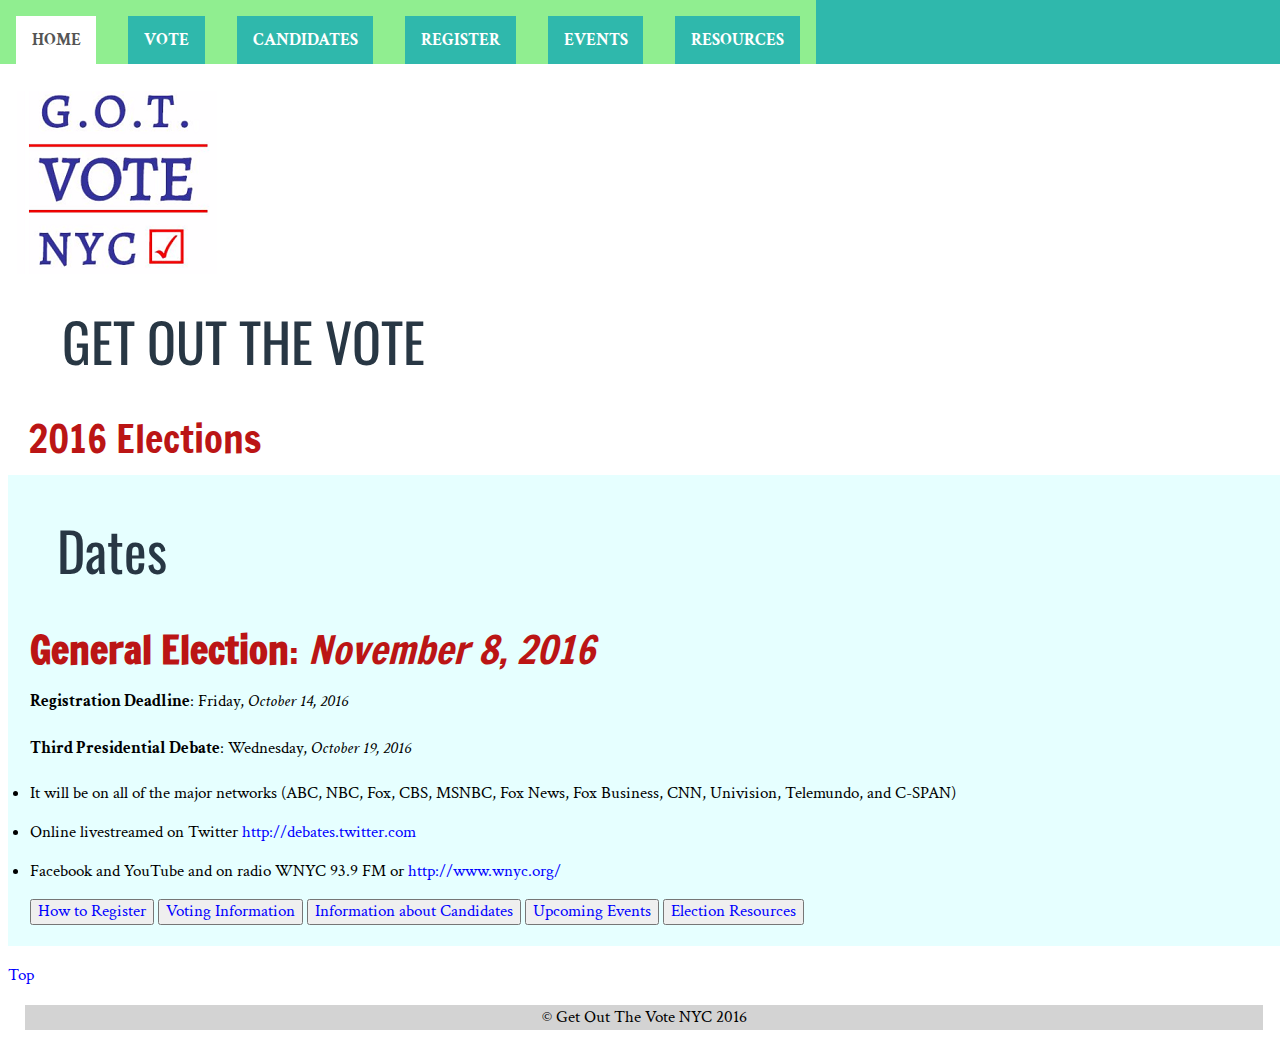
==== index.html @ 0fa68845 "beautified" ====
<!doctype html>

<html class="no-js" lang="en-us">

<head>
    <meta charset="utf-8">
    <meta http-equiv="x-ua-compatible" content="ie=edge">
    <title>NYC 2016 Elections Homepage</title>
    <meta name="viewport" content="width=device-width, initial-scale=1">
    <!--<link rel="stylesheet" href="css/normalized-reset.css">-->
    <link rel="stylesheet" href="css/style.css">
    <script src="js/vendor/modernizr2.8.3.min.js"></script>
</head>

<body>
    <div class="container">
        <div class="logo">
            <img src="images/election-project-logo.png" alt="Election Project logo" title="Get Out The Vote 2016">
        </div>
        <div class="main-navigation">
            <div class="menu">
                <a href="#" id="menu_button">Menu</a>
            </div>
            <nav id="main_nav" title="Navigation">
                <ul>
                    <li class="active"><a href="index.html">Home</a></li>
                    <li><a href="electionday.html">Vote</a></li>
                    <li><a href="candidates.html">Candidates</a></li>
                    <li><a href="register.html">Register</a></li>
                    <li><a href="events.html">Events</a></li>
                    <li><a href="resources.html">Resources</a></li>
                </ul>
            </nav>
        </div>
        <header class="page-header cf">
            <h1>GET OUT THE VOTE</h1>
            <h2>2016 Elections</h2>
        </header>

        <a id="top"></a>

        <article class="main-content">

            <div class="General-election-information">
                <h1>Dates</h1>
                <h2><strong>General Election</strong>: <em>November 8, 2016</em></h2>
                <p><strong>Registration Deadline</strong>: Friday, <em>October 14, 2016</em></p>
                <p><strong>Third Presidential Debate</strong>: Wednesday, <em>October 19, 2016</em></p>
                <ul>
                    <li>It will be on all of the major networks (ABC, NBC, Fox, CBS, MSNBC, Fox News, Fox Business, CNN, Univision, Telemundo, and C-SPAN)</li>
                    <li>Online livestreamed on Twitter <a href="http://debates.twitter.com">http://debates.twitter.com</a></li>
                    <li>Facebook and YouTube and on radio WNYC 93.9 FM or <a href="http://www.wnyc.org/">http://www.wnyc.org/</a></li>
                </ul>
            </div>

            <div class="links">
                <button><a href="register.html">How to Register</a></button>
                <button><a href="electionday.html">Voting Information</a></button>
                <button><a href="candidates.html">Information about Candidates</a></button>
                <button><a href="events.html">Upcoming Events</a></button>
                <button><a href="resources.html">Election Resources</a></button>
            </div>
        </article>

        <a href="#top">Top</a>

        <footer>
            <p class="copyright">&copy; Get Out The Vote NYC 2016</p>
        </footer>
    </div>
    <!--end .container-->

    <!-- Load CDN version of jQuery. For other versions visit this page: https://code.jquery.com/jquery/ -->
    <script src="https://code.jquery.com/jquery-3.1.1.min.js" integrity="sha256-hVVnYaiADRTO2PzUGmuLJr8BLUSjGIZsDYGmIJLv2b8=" crossorigin="anonymous"></script>
    <!--    Load Local version if CDN is not working-->
    <script>
        window.jQuery || document.write('<script src="js/vendor/jquery-3.1.1.min.js"><\/script>')
    </script>
    <script id="script" src="js/nav-javascript.js"></script>
</body>

</html>
---- css/style.css ----
/*
====================================
Modified Normalize.css Code

This is a modified version of normalize.css
It has been modified to remove some of the choices such as font-family, that a designer should make. Most of what is taken out is added in a separate starter stylesheet meant to be used in combination with this version of normalize.css
====================================
*/
/*! normalize.css v4.2.0 | MIT License | github.com/necolas/normalize.css */
/**
 * 1. Change the default font family in all browsers (opinionated).
 * 2. Correct the line height in all browsers.
 * 3. Prevent adjustments of font size after orientation changes in IE and iOS.
 */
/* Document
   ========================================================================== */
@import 'https://fonts.googleapis.com/css?family=Crimson+Text:400,700|Francois+One|Oswald:700';
/* line 23, /Users/steventaveras/Desktop/mmp240-repo/sass/_normalized-reset.scss */
html {
  /*  font-family: sans-serif;  1 */
  /* Removed in order to allow designer to set the default fonts */
  /*   line-height: 1.15;*/
  /* 2 */
  /* Removed in order to allow designer to set the default line-height */
  -ms-text-size-adjust: 100%;
  /* 3 */
  -webkit-text-size-adjust: 100%;
  /* 3 */ }

/* Sections
   ========================================================================== */
/**
 * Remove the margin in all browsers (opinionated).
 */
/* line 37, /Users/steventaveras/Desktop/mmp240-repo/sass/_normalized-reset.scss */
body {
  margin: 0; }

/**
 * Add the correct display in IE 9-.
 */
/* line 45, /Users/steventaveras/Desktop/mmp240-repo/sass/_normalized-reset.scss */
article,
aside,
footer,
header,
nav,
section {
  display: block; }

/**
 * Correct the font size and margin on `h1` elements within `section` and
 * `article` contexts in Chrome, Firefox, and Safari.
 */
/* Removed in order to allow designer to set the default typography */
/*
h1 {
  font-size: 2em;
  margin: 0.67em 0;
}
*/
/* Grouping content
   ========================================================================== */
/**
 * Add the correct display in IE 9-.
 * 1. Add the correct display in IE.
 */
/* line 78, /Users/steventaveras/Desktop/mmp240-repo/sass/_normalized-reset.scss */
figcaption,
figure,
main {
  /* 1 */
  display: block; }

/**
 * Add the correct margin in IE 8.
 */
/* line 88, /Users/steventaveras/Desktop/mmp240-repo/sass/_normalized-reset.scss */
figure {
  margin: 1em 40px; }

/**
 * 1. Add the correct box sizing in Firefox.
 * 2. Show the overflow in Edge and IE.
 */
/* line 97, /Users/steventaveras/Desktop/mmp240-repo/sass/_normalized-reset.scss */
hr {
  box-sizing: content-box;
  /* 1 */
  height: 0;
  /* 1 */
  overflow: visible;
  /* 2 */ }

/**
 * 1. Correct the inheritance and scaling of font size in all browsers.
 * 2. Correct the odd `em` font sizing in all browsers.
 */
/* line 108, /Users/steventaveras/Desktop/mmp240-repo/sass/_normalized-reset.scss */
pre {
  font-family: monospace, monospace;
  /* 1 */
  font-size: 1em;
  /* 2 */ }

/* Text-level semantics
   ========================================================================== */
/**
 * 1. Remove the gray background on active links in IE 10.
 * 2. Remove gaps in links underline in iOS 8+ and Safari 8+.
 */
/* line 121, /Users/steventaveras/Desktop/mmp240-repo/sass/_normalized-reset.scss */
a {
  background-color: transparent;
  /* 1 */
  -webkit-text-decoration-skip: objects;
  /* 2 */ }

/**
 * Remove the outline on focused links when they are also active or hovered
 * in all browsers (opinionated).
 */
/* line 131, /Users/steventaveras/Desktop/mmp240-repo/sass/_normalized-reset.scss */
a:active,
a:hover {
  outline-width: 0; }

/**
 * 1. Remove the bottom border in Firefox 39-.
 * 2. Add the correct text decoration in Chrome, Edge, IE, Opera, and Safari.
 */
/* line 141, /Users/steventaveras/Desktop/mmp240-repo/sass/_normalized-reset.scss */
abbr[title] {
  border-bottom: none;
  /* 1 */
  text-decoration: underline;
  /* 2 */
  text-decoration: underline dotted;
  /* 2 */ }

/**
 * Prevent the duplicate application of `bolder` by the next rule in Safari 6.
 */
/* line 151, /Users/steventaveras/Desktop/mmp240-repo/sass/_normalized-reset.scss */
b,
strong {
  font-weight: inherit; }

/**
 * Add the correct font weight in Chrome, Edge, and Safari.
 */
/* line 160, /Users/steventaveras/Desktop/mmp240-repo/sass/_normalized-reset.scss */
b,
strong {
  font-weight: bolder; }

/**
 * 1. Correct the inheritance and scaling of font size in all browsers.
 * 2. Correct the odd `em` font sizing in all browsers.
 */
/* line 170, /Users/steventaveras/Desktop/mmp240-repo/sass/_normalized-reset.scss */
code,
kbd,
samp {
  font-family: monospace, monospace;
  /* 1 */
  font-size: 1em;
  /* 2 */ }

/**
 * Add the correct font style in Android 4.3-.
 */
/* line 181, /Users/steventaveras/Desktop/mmp240-repo/sass/_normalized-reset.scss */
dfn {
  font-style: italic; }

/**
 * Add the correct background and color in IE 9-.
 */
/* line 189, /Users/steventaveras/Desktop/mmp240-repo/sass/_normalized-reset.scss */
mark {
  background-color: #ff0;
  color: #000; }

/**
 * Add the correct font size in all browsers.
 */
/* line 198, /Users/steventaveras/Desktop/mmp240-repo/sass/_normalized-reset.scss */
small {
  font-size: 80%; }

/**
 * Prevent `sub` and `sup` elements from affecting the line height in
 * all browsers.
 */
/* line 207, /Users/steventaveras/Desktop/mmp240-repo/sass/_normalized-reset.scss */
sub,
sup {
  font-size: 75%;
  line-height: 0;
  position: relative;
  vertical-align: baseline; }

/* line 215, /Users/steventaveras/Desktop/mmp240-repo/sass/_normalized-reset.scss */
sub {
  bottom: -0.25em; }

/* line 219, /Users/steventaveras/Desktop/mmp240-repo/sass/_normalized-reset.scss */
sup {
  top: -0.5em; }

/* Embedded content
   ========================================================================== */
/**
 * Add the correct display in IE 9-.
 */
/* line 230, /Users/steventaveras/Desktop/mmp240-repo/sass/_normalized-reset.scss */
audio,
video {
  display: inline-block; }

/**
 * Add the correct display in iOS 4-7.
 */
/* line 239, /Users/steventaveras/Desktop/mmp240-repo/sass/_normalized-reset.scss */
audio:not([controls]) {
  display: none;
  height: 0; }

/**
 * Remove the border on images inside links in IE 10-.
 */
/* line 248, /Users/steventaveras/Desktop/mmp240-repo/sass/_normalized-reset.scss */
img {
  border-style: none; }

/**
 * Hide the overflow in IE.
 */
/* line 256, /Users/steventaveras/Desktop/mmp240-repo/sass/_normalized-reset.scss */
svg:not(:root) {
  overflow: hidden; }

/* Forms
   ========================================================================== */
/**
 * 1. Change the font styles in all browsers (opinionated).
 * 2. Remove the margin in Firefox and Safari.
 */
/*Removed to allow the designer to set the typography*/
/*
button,
input,
optgroup,
select,
textarea {
*/
/* font-family: sans-serif;*/
/* 1 */
/*  font-size: 100%;*/
/* 1 */
/*  line-height: 1.15;*/
/* 1 */
/*  margin: 0;*/
/* 2 */
/* }*/
/**
 * Show the overflow in IE.
 * 1. Show the overflow in Edge.
 */
/* line 288, /Users/steventaveras/Desktop/mmp240-repo/sass/_normalized-reset.scss */
button,
input {
  /* 1 */
  overflow: visible; }

/**
 * Remove the inheritance of text transform in Edge, Firefox, and IE.
 * 1. Remove the inheritance of text transform in Firefox.
 */
/* line 298, /Users/steventaveras/Desktop/mmp240-repo/sass/_normalized-reset.scss */
button,
select {
  /* 1 */
  text-transform: none; }

/**
 * 1. Prevent a WebKit bug where (2) destroys native `audio` and `video`
 *    controls in Android 4.
 * 2. Correct the inability to style clickable types in iOS and Safari.
 */
/* line 309, /Users/steventaveras/Desktop/mmp240-repo/sass/_normalized-reset.scss */
button,
html [type="button"],
[type="reset"],
[type="submit"] {
  -webkit-appearance: button;
  /* 2 */ }

/**
 * Remove the inner border and padding in Firefox.
 */
/* line 320, /Users/steventaveras/Desktop/mmp240-repo/sass/_normalized-reset.scss */
button::-moz-focus-inner,
[type="button"]::-moz-focus-inner,
[type="reset"]::-moz-focus-inner,
[type="submit"]::-moz-focus-inner {
  border-style: none;
  padding: 0; }

/**
 * Restore the focus styles unset by the previous rule.
 */
/* line 332, /Users/steventaveras/Desktop/mmp240-repo/sass/_normalized-reset.scss */
button:-moz-focusring,
[type="button"]:-moz-focusring,
[type="reset"]:-moz-focusring,
[type="submit"]:-moz-focusring {
  outline: 1px dotted ButtonText; }

/**
 * Change the border, margin, and padding in all browsers (opinionated).
 */
/*Removing opinionated styling*/
/*
fieldset {
  border: 1px solid #c0c0c0;
  margin: 0 2px;
  padding: 0.35em 0.625em 0.75em;
}
*/
/**
 * 1. Correct the text wrapping in Edge and IE.
 * 2. Correct the color inheritance from `fieldset` elements in IE.
 * 3. Remove the padding so developers are not caught out when they zero out
 *    `fieldset` elements in all browsers.
 */
/* line 360, /Users/steventaveras/Desktop/mmp240-repo/sass/_normalized-reset.scss */
legend {
  box-sizing: border-box;
  /* 1 */
  color: inherit;
  /* 2 */
  display: table;
  /* 1 */
  max-width: 100%;
  /* 1 */
  padding: 0;
  /* 3 */
  white-space: normal;
  /* 1 */ }

/**
 * 1. Add the correct display in IE 9-.
 * 2. Add the correct vertical alignment in Chrome, Firefox, and Opera.
 */
/* line 374, /Users/steventaveras/Desktop/mmp240-repo/sass/_normalized-reset.scss */
progress {
  display: inline-block;
  /* 1 */
  vertical-align: baseline;
  /* 2 */ }

/**
 * Remove the default vertical scrollbar in IE.
 */
/* line 383, /Users/steventaveras/Desktop/mmp240-repo/sass/_normalized-reset.scss */
textarea {
  overflow: auto; }

/**
 * 1. Add the correct box sizing in IE 10-.
 * 2. Remove the padding in IE 10-.
 */
/* line 392, /Users/steventaveras/Desktop/mmp240-repo/sass/_normalized-reset.scss */
[type="checkbox"],
[type="radio"] {
  box-sizing: border-box;
  /* 1 */
  padding: 0;
  /* 2 */ }

/**
 * Correct the cursor style of increment and decrement buttons in Chrome.
 */
/* line 402, /Users/steventaveras/Desktop/mmp240-repo/sass/_normalized-reset.scss */
[type="number"]::-webkit-inner-spin-button,
[type="number"]::-webkit-outer-spin-button {
  height: auto; }

/**
 * 1. Correct the odd appearance in Chrome and Safari.
 * 2. Correct the outline style in Safari.
 */
/* line 412, /Users/steventaveras/Desktop/mmp240-repo/sass/_normalized-reset.scss */
[type="search"] {
  -webkit-appearance: textfield;
  /* 1 */
  outline-offset: -2px;
  /* 2 */ }

/**
 * Remove the inner padding and cancel buttons in Chrome and Safari on OS X.
 */
/* line 421, /Users/steventaveras/Desktop/mmp240-repo/sass/_normalized-reset.scss */
[type="search"]::-webkit-search-cancel-button,
[type="search"]::-webkit-search-decoration {
  -webkit-appearance: none; }

/**
 * 1. Correct the inability to style clickable types in iOS and Safari.
 * 2. Change font properties to `inherit` in Safari.
 */
/* line 431, /Users/steventaveras/Desktop/mmp240-repo/sass/_normalized-reset.scss */
::-webkit-file-upload-button {
  -webkit-appearance: button;
  /* 1 */
  font: inherit;
  /* 2 */ }

/* Interactive
   ========================================================================== */
/*
 * Add the correct display in IE 9-.
 * 1. Add the correct display in Edge, IE, and Firefox.
 */
/* line 444, /Users/steventaveras/Desktop/mmp240-repo/sass/_normalized-reset.scss */
details,
menu {
  display: block; }

/*
 * Add the correct display in all browsers.
 */
/* line 453, /Users/steventaveras/Desktop/mmp240-repo/sass/_normalized-reset.scss */
summary {
  display: list-item; }

/* Scripting
   ========================================================================== */
/**
 * Add the correct display in IE 9-.
 */
/* line 464, /Users/steventaveras/Desktop/mmp240-repo/sass/_normalized-reset.scss */
canvas {
  display: inline-block; }

/**
 * Add the correct display in IE.
 */
/* line 472, /Users/steventaveras/Desktop/mmp240-repo/sass/_normalized-reset.scss */
template {
  display: none; }

/* Hidden
   ========================================================================== */
/**
 * Add the correct display in IE 10-.
 */
/* line 483, /Users/steventaveras/Desktop/mmp240-repo/sass/_normalized-reset.scss */
[hidden] {
  display: none; }

/* RESPONSIVE PREPARATION
   ====================================================================
   Use these "as is"
*/
/*The following 7 lines are from Paul Irish and apply a border-box model.
See this page for more info: http://www.paulirish.com/2012/box-sizing-border-box-ftw/ */
/* apply a natural box layout model to all elements, but allowing components to change */
/* line 16, /Users/steventaveras/Desktop/mmp240-repo/sass/_general.css */
html {
  box-sizing: border-box; }

/* line 20, /Users/steventaveras/Desktop/mmp240-repo/sass/_general.css */
*,
*:before,
*:after {
  box-sizing: inherit; }

/* Basic Responsive Images and Video */
/* line 29, /Users/steventaveras/Desktop/mmp240-repo/sass/_general.css */
img,
video {
  width: auto;
  height: auto;
  max-width: 100%; }

/* Embedded Video Styles
    These can be used to help add embedded video content, like YouTube videos, to your page. These styles require you set up your HTML in a specific way. See this CodePen for an example of it in use: http://codepen.io/profstein/pen/mArLRj
*/
/* line 41, /Users/steventaveras/Desktop/mmp240-repo/sass/_general.css */
.videoWrapper {
  position: relative;
  padding-top: 25px;
  height: 0; }

/* line 47, /Users/steventaveras/Desktop/mmp240-repo/sass/_general.css */
.videoWrapper.ratio-16-9 {
  padding-bottom: 56.25%;
  /* 16:9 aspect ratio video */ }

/* line 52, /Users/steventaveras/Desktop/mmp240-repo/sass/_general.css */
.videoWrapper.ratio-4-3 {
  padding-bottom: 75%;
  /* 4:3 aspect ratio video */ }

/* line 57, /Users/steventaveras/Desktop/mmp240-repo/sass/_general.css */
.videoWrapper iframe {
  position: absolute;
  top: 0;
  left: 0;
  width: 100%;
  height: 100%; }

/* Default Typography
   ====================================================================
*/
/* line 70, /Users/steventaveras/Desktop/mmp240-repo/sass/_general.css */
html {
  font-family: 'Crimson Text', 'Oswald', 'Francois One', sans-serif;
  margin: 1.414em 0 0 .5em;
  font-weight: inherit;
  line-height: 1.2em;
  font-size: 1.05em;
  line-height: 1em; }

/*These are used to display text like pre-formatted text and code samples*/
/* line 82, /Users/steventaveras/Desktop/mmp240-repo/sass/_general.css */
pre,
code,
kbd,
samp {
  font-family: monospace, monospace;
  font-size: 1em;
  line-height: 1.15;
  margin: 0;
  padding: 0; }

/*  ==========================================================================
   Forms
   ========================================================================== */
/**
 * Set the font styles related to forms
 */
/* line 103, /Users/steventaveras/Desktop/mmp240-repo/sass/_general.css */
button,
input,
optgroup,
select,
textarea {
  font-family: 'Crimson Text', sans-serif;
  font-size: 1em;
  line-height: 1.15;
  margin: 0; }

/* ==========================================================================
   Custom Styles
   ========================================================================== */
/* line 119, /Users/steventaveras/Desktop/mmp240-repo/sass/_general.css */
body {
  background-color: white;
  font-family: 'Crimson Text', 'Oswald', 'Francois One', sans-serif;
  font-weight: 400;
  line-height: 1.5em;
  color: #333; }

/* line 127, /Users/steventaveras/Desktop/mmp240-repo/sass/_general.css */
p {
  margin: 0 0 1.3em 0;
  font-family: 'Crimson Text', 'Times New Roman', serif;
  line-height: 1.5em;
  color: #000000; }

/* line 134, /Users/steventaveras/Desktop/mmp240-repo/sass/_general.css */
h1 {
  font-family: 'Oswald', sans-serif;
  font-size: 3.2em;
  margin: 1.414em 0 0 .5em;
  margin-top: 0;
  padding: .5em;
  font-weight: inherit;
  line-height: 1.2em;
  color: #283744;
  text-align: center; }

/* line 146, /Users/steventaveras/Desktop/mmp240-repo/sass/_general.css */
h2 {
  font-family: 'Francois One', sans-serif;
  margin: .5em auto 0 .5em;
  font-weight: inherit;
  line-height: 1em;
  font-size: 2.3em;
  color: #BB1515;
  text-align: center; }

/* line 156, /Users/steventaveras/Desktop/mmp240-repo/sass/_general.css */
h3 {
  font-family: 'Francois One', sans-serif;
  margin: 1em 0 1em 0;
  font-weight: inherit;
  line-height: 1.2em;
  font-size: 1.777em;
  color: #8918b2; }

/* line 165, /Users/steventaveras/Desktop/mmp240-repo/sass/_general.css */
h4 {
  font-family: 'Francois One', sans-serif;
  margin: 1.414em 0 0 0;
  font-weight: inherit;
  line-height: 1.2em;
  font-size: 1em;
  padding: .5em 0 .5em 0;
  color: #BB1515; }

/* line 175, /Users/steventaveras/Desktop/mmp240-repo/sass/_general.css */
h5 {
  font-family: 'Francois One', sans-serif;
  margin: 1.414em 0 0.5em;
  font-size: .75em;
  line-height: 1.2em;
  color: #BB1515; }

/* line 183, /Users/steventaveras/Desktop/mmp240-repo/sass/_general.css */
h6 {
  font-family: 'Francois One', sans-serif;
  font-size: .5em;
  line-height: 1;
  margin: 0;
  padding: 0; }

/* line 191, /Users/steventaveras/Desktop/mmp240-repo/sass/_general.css */
article {
  margin: 1em 0 1em 0;
  line-height: 1.3em;
  padding: 1.3em;
  font-size: 1em;
  color: black;
  background-color: #e6ffff; }

/* line 200, /Users/steventaveras/Desktop/mmp240-repo/sass/_general.css */
article h1,
article h2 {
  margin: 0 0 .5em 0;
  line-height: 1em;
  text-align: left; }

/* line 207, /Users/steventaveras/Desktop/mmp240-repo/sass/_general.css */
footer {
  line-height: 1.3em;
  padding: .5em;
  color: darkblue;
  margin: 1em; }

/* line 214, /Users/steventaveras/Desktop/mmp240-repo/sass/_general.css */
.menu a:link,
.menu a:visited,
.menu a:hover,
.menu a:active {
  color: white; }

/* line 221, /Users/steventaveras/Desktop/mmp240-repo/sass/_general.css */
.logo {
  display: inline;
  position: top;
  padding: .5em;
  margin: 0 auto 0 auto;
  height: 200px;
  width: 200px; }

/* line 230, /Users/steventaveras/Desktop/mmp240-repo/sass/_general.css */
.time {
  color: green;
  font-size: 1.1em; }

/* unvisited link */
/* line 238, /Users/steventaveras/Desktop/mmp240-repo/sass/_general.css */
a:link {
  text-decoration: none;
  color: blue;
  overflow-wrap: break-word;
  word-wrap: break-word; }

/* visited link */
/* line 248, /Users/steventaveras/Desktop/mmp240-repo/sass/_general.css */
a:visited {
  color: green; }

/* mouse over link */
/* line 255, /Users/steventaveras/Desktop/mmp240-repo/sass/_general.css */
a:hover {
  color: hotpink; }

/* selected link */
/* line 262, /Users/steventaveras/Desktop/mmp240-repo/sass/_general.css */
a:active {
  color: darkblue; }

/* line 266, /Users/steventaveras/Desktop/mmp240-repo/sass/_general.css */
.federal,
.nys {
  border-width: medium;
  padding: 1em;
  background-color: white; }

/* line 275, /Users/steventaveras/Desktop/mmp240-repo/sass/_general.css */
.eventCalendar,
.googleCalendar {
  position: relative;
  height: 0;
  width: 100%;
  padding-bottom: 75%; }

/* line 283, /Users/steventaveras/Desktop/mmp240-repo/sass/_general.css */
.eventCalendar iframe,
.googleCalendar iframe {
  position: absolute;
  top: 0;
  left: 0;
  width: 100%;
  height: 100%; }

/* line 292, /Users/steventaveras/Desktop/mmp240-repo/sass/_general.css */
.name {
  font-family: 'Crimson Text', serif;
  font-weight: 700;
  color: #ff0000; }

/* line 298, /Users/steventaveras/Desktop/mmp240-repo/sass/_general.css */
.candidate-image {
  height: 0;
  overflow: hidden;
  padding-bottom: 120%;
  margin: 1em auto 0 auto; }

/* line 305, /Users/steventaveras/Desktop/mmp240-repo/sass/_general.css */
.candidate-description {
  font-weight: 700;
  font-size: 1em; }

/* line 310, /Users/steventaveras/Desktop/mmp240-repo/sass/_general.css */
.party {
  font-weight: 400;
  font-style: italic; }

/* line 315, /Users/steventaveras/Desktop/mmp240-repo/sass/_general.css */
.main-content ul {
  padding: 0; }

/* line 319, /Users/steventaveras/Desktop/mmp240-repo/sass/_general.css */
ol {
  padding: 1em;
  line-height: 1.5em; }

/* line 324, /Users/steventaveras/Desktop/mmp240-repo/sass/_general.css */
li {
  margin-bottom: 1em; }

/* line 328, /Users/steventaveras/Desktop/mmp240-repo/sass/_general.css */
ul li ul {
  margin: 0;
  padding: 0;
  margin-left: 1em; }

/* line 334, /Users/steventaveras/Desktop/mmp240-repo/sass/_general.css */
ul li ul li {
  padding: 1em; }

/*main nav*/
/* line 340, /Users/steventaveras/Desktop/mmp240-repo/sass/_general.css */
.cf:before,
.cf:after {
  content: " ";
  /* 1 */
  display: table;
  /* 2 */ }

/* line 348, /Users/steventaveras/Desktop/mmp240-repo/sass/_general.css */
.cf:after {
  clear: both; }

/**
 * For IE 6/7 only
 * Include this rule to trigger hasLayout and contain floats.
 */
/* line 358, /Users/steventaveras/Desktop/mmp240-repo/sass/_general.css */
.cf {
  *zoom: 1; }

/* ============================
* NAVIGATION
* Modified from: http://webdesign.tutsplus.com/tutorials/htmlcss-tutorials/a-simple-responsive-mobile-first-navigation/
* =============================*/
/* line 368, /Users/steventaveras/Desktop/mmp240-repo/sass/_general.css */
#main_nav {
  font-family: "Crimson Text", serif;
  font-weight: 400;
  font-size: 1em;
  clear: both;
  display: none;
  /*hidden to start */ }

/* line 377, /Users/steventaveras/Desktop/mmp240-repo/sass/_general.css */
#main_nav ul {
  list-style: none;
  line-height: 1;
  margin: 0;
  padding: 0; }

/* line 384, /Users/steventaveras/Desktop/mmp240-repo/sass/_general.css */
#main_nav li a {
  display: block;
  color: #fff;
  background-color: #2FB8AC;
  border: 1em solid lightgreen;
  text-transform: uppercase;
  padding: 0.625em;
  /* 10px in ems is 10/16 */
  text-decoration: none;
  border-bottom: 1px solid #eee;
  font-weight: 900; }

/* line 397, /Users/steventaveras/Desktop/mmp240-repo/sass/_general.css */
#main_nav li a:hover {
  color: #555;
  background-color: #fff; }

/* line 402, /Users/steventaveras/Desktop/mmp240-repo/sass/_general.css */
#main_nav li a:active {
  color: #555;
  background-color: #f90; }

/* menu button */
/* line 410, /Users/steventaveras/Desktop/mmp240-repo/sass/_general.css */
.menu {
  margin: 1em;
  float: right;
  margin-top: 4.5em; }

/* line 416, /Users/steventaveras/Desktop/mmp240-repo/sass/_general.css */
.menu a {
  padding: 0.5em 0.625em;
  /*10/16 */
  background-color: #555;
  border-radius: 5px;
  color: #fff;
  text-decoration: none; }

/* line 425, /Users/steventaveras/Desktop/mmp240-repo/sass/_general.css */
.menu a:hover {
  color: #555;
  background-color: #f90; }

/* ==========================
*  Media Queries for Main Nav
*  ========================== */
/* 45em is about 720px depending on the base font-size */
@media only screen and (min-width: 45em) {
  /* hide the menu button */
  /* line 439, /Users/steventaveras/Desktop/mmp240-repo/sass/_general.css */
  .menu {
    display: none; }
  /* line 443, /Users/steventaveras/Desktop/mmp240-repo/sass/_general.css */
  #main_nav {
    /* move main_nav to top of the screen */
    position: absolute;
    top: 0;
    left: 0;
    /* other main nav styling */
    width: 100%;
    display: inline;
    overflow: hidden;
    background-color: #2FB8AC; }
  /* line 455, /Users/steventaveras/Desktop/mmp240-repo/sass/_general.css */
  #main_nav li {
    display: inline;
    line-height: 1em; }
  /* line 460, /Users/steventaveras/Desktop/mmp240-repo/sass/_general.css */
  #main_nav li a {
    float: left;
    padding: 0.9375em;
    /* 10/16  and  15/16 */
    border-bottom: none; }
  /* line 467, /Users/steventaveras/Desktop/mmp240-repo/sass/_general.css */
  #main_nav li a.top {
    display: none; }
  /* line 471, /Users/steventaveras/Desktop/mmp240-repo/sass/_general.css */
  .container {
    margin-top: 4em; } }

/*---- media quary for medium sized screen ----*/
@media only screen and (min-width: 45em) {
  /* line 481, /Users/steventaveras/Desktop/mmp240-repo/sass/_general.css */
  h1,
  h2 {
    text-align: left; } }

/*======================= Prof Stein's additions ========================*/
/* line 493, /Users/steventaveras/Desktop/mmp240-repo/sass/_general.css */
.page-sub-section {
  margin: 1.5em 0 0 0; }

/* line 496, /Users/steventaveras/Desktop/mmp240-repo/sass/_general.css */
.media-list li {
  width: 33%;
  float: left;
  padding: 2%;
  list-style-type: none; }

/* line 503, /Users/steventaveras/Desktop/mmp240-repo/sass/_general.css */
.media-box {
  border: 1px solid red;
  padding: 5px; }

/* line 507, /Users/steventaveras/Desktop/mmp240-repo/sass/_general.css */
.media-type {
  text-transform: lowercase;
  font-variant: small-caps; }

/* line 512, /Users/steventaveras/Desktop/mmp240-repo/sass/_general.css */
footer {
  padding: 0;
  background-color: lightgrey;
  color: white;
  text-align: center; }

/* line 4, /Users/steventaveras/Desktop/mmp240-repo/sass/style.scss */
h2 .accordion-link {
  background-color: lavender;
  padding: .25em; }

/*# sourceMappingURL=../css/style.map */
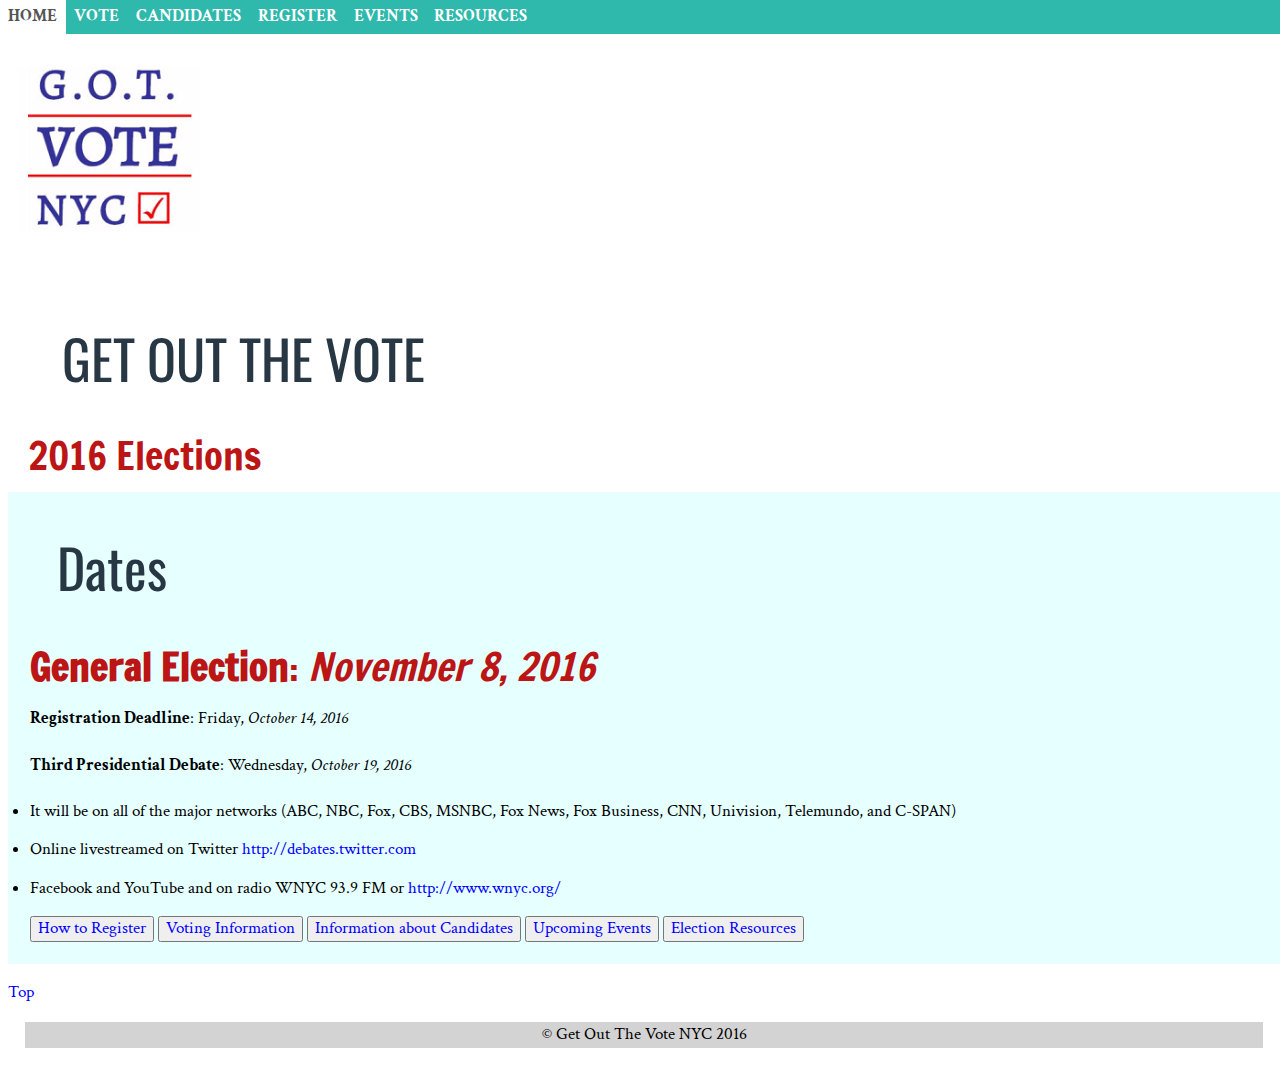
==== commit 148e001d: "minor changes in header/nav" ====
--- a/index.html
+++ b/index.html
@@ -21,7 +21,7 @@
             <div class="menu">
                 <a href="#" id="menu_button">Menu</a>
             </div>
-            <nav id="main_nav" title="Navigation">
+            <nav id="main_nav" title="Navigation" class="main-nav-bar">
                 <ul>
                     <li class="active"><a href="index.html">Home</a></li>
                     <li><a href="electionday.html">Vote</a></li>
--- a/css/style.css
+++ b/css/style.css
@@ -468,18 +468,18 @@
 /*The following 7 lines are from Paul Irish and apply a border-box model.
 See this page for more info: http://www.paulirish.com/2012/box-sizing-border-box-ftw/ */
 /* apply a natural box layout model to all elements, but allowing components to change */
-/* line 16, /Users/steventaveras/Desktop/mmp240-repo/sass/_general.css */
+/* line 13, /Users/steventaveras/Desktop/mmp240-repo/sass/_responsive-preset.scss */
 html {
   box-sizing: border-box; }
 
-/* line 20, /Users/steventaveras/Desktop/mmp240-repo/sass/_general.css */
+/* line 17, /Users/steventaveras/Desktop/mmp240-repo/sass/_responsive-preset.scss */
 *,
 *:before,
 *:after {
   box-sizing: inherit; }
 
 /* Basic Responsive Images and Video */
-/* line 29, /Users/steventaveras/Desktop/mmp240-repo/sass/_general.css */
+/* line 26, /Users/steventaveras/Desktop/mmp240-repo/sass/_responsive-preset.scss */
 img,
 video {
   width: auto;
@@ -489,23 +489,23 @@
 /* Embedded Video Styles
     These can be used to help add embedded video content, like YouTube videos, to your page. These styles require you set up your HTML in a specific way. See this CodePen for an example of it in use: http://codepen.io/profstein/pen/mArLRj
 */
-/* line 41, /Users/steventaveras/Desktop/mmp240-repo/sass/_general.css */
+/* line 38, /Users/steventaveras/Desktop/mmp240-repo/sass/_responsive-preset.scss */
 .videoWrapper {
   position: relative;
   padding-top: 25px;
   height: 0; }
 
-/* line 47, /Users/steventaveras/Desktop/mmp240-repo/sass/_general.css */
+/* line 44, /Users/steventaveras/Desktop/mmp240-repo/sass/_responsive-preset.scss */
 .videoWrapper.ratio-16-9 {
   padding-bottom: 56.25%;
   /* 16:9 aspect ratio video */ }
 
-/* line 52, /Users/steventaveras/Desktop/mmp240-repo/sass/_general.css */
+/* line 49, /Users/steventaveras/Desktop/mmp240-repo/sass/_responsive-preset.scss */
 .videoWrapper.ratio-4-3 {
   padding-bottom: 75%;
   /* 4:3 aspect ratio video */ }
 
-/* line 57, /Users/steventaveras/Desktop/mmp240-repo/sass/_general.css */
+/* line 54, /Users/steventaveras/Desktop/mmp240-repo/sass/_responsive-preset.scss */
 .videoWrapper iframe {
   position: absolute;
   top: 0;
@@ -516,7 +516,7 @@
 /* Default Typography
    ====================================================================
 */
-/* line 70, /Users/steventaveras/Desktop/mmp240-repo/sass/_general.css */
+/* line 67, /Users/steventaveras/Desktop/mmp240-repo/sass/_responsive-preset.scss */
 html {
   font-family: 'Crimson Text', 'Oswald', 'Francois One', sans-serif;
   margin: 1.414em 0 0 .5em;
@@ -526,7 +526,7 @@
   line-height: 1em; }
 
 /*These are used to display text like pre-formatted text and code samples*/
-/* line 82, /Users/steventaveras/Desktop/mmp240-repo/sass/_general.css */
+/* line 79, /Users/steventaveras/Desktop/mmp240-repo/sass/_responsive-preset.scss */
 pre,
 code,
 kbd,
@@ -543,7 +543,7 @@
 /**
  * Set the font styles related to forms
  */
-/* line 103, /Users/steventaveras/Desktop/mmp240-repo/sass/_general.css */
+/* line 13, /Users/steventaveras/Desktop/mmp240-repo/sass/_general.css */
 button,
 input,
 optgroup,
@@ -557,7 +557,7 @@
 /* ==========================================================================
    Custom Styles
    ========================================================================== */
-/* line 119, /Users/steventaveras/Desktop/mmp240-repo/sass/_general.css */
+/* line 29, /Users/steventaveras/Desktop/mmp240-repo/sass/_general.css */
 body {
   background-color: white;
   font-family: 'Crimson Text', 'Oswald', 'Francois One', sans-serif;
@@ -565,26 +565,26 @@
   line-height: 1.5em;
   color: #333; }
 
-/* line 127, /Users/steventaveras/Desktop/mmp240-repo/sass/_general.css */
+/* line 37, /Users/steventaveras/Desktop/mmp240-repo/sass/_general.css */
 p {
   margin: 0 0 1.3em 0;
   font-family: 'Crimson Text', 'Times New Roman', serif;
   line-height: 1.5em;
   color: #000000; }
 
-/* line 134, /Users/steventaveras/Desktop/mmp240-repo/sass/_general.css */
+/* line 44, /Users/steventaveras/Desktop/mmp240-repo/sass/_general.css */
 h1 {
   font-family: 'Oswald', sans-serif;
   font-size: 3.2em;
   margin: 1.414em 0 0 .5em;
-  margin-top: 0;
+  margin-top: 4.5em;
   padding: .5em;
   font-weight: inherit;
   line-height: 1.2em;
   color: #283744;
   text-align: center; }
 
-/* line 146, /Users/steventaveras/Desktop/mmp240-repo/sass/_general.css */
+/* line 57, /Users/steventaveras/Desktop/mmp240-repo/sass/_general.css */
 h2 {
   font-family: 'Francois One', sans-serif;
   margin: .5em auto 0 .5em;
@@ -594,7 +594,7 @@
   color: #BB1515;
   text-align: center; }
 
-/* line 156, /Users/steventaveras/Desktop/mmp240-repo/sass/_general.css */
+/* line 67, /Users/steventaveras/Desktop/mmp240-repo/sass/_general.css */
 h3 {
   font-family: 'Francois One', sans-serif;
   margin: 1em 0 1em 0;
@@ -603,7 +603,7 @@
   font-size: 1.777em;
   color: #8918b2; }
 
-/* line 165, /Users/steventaveras/Desktop/mmp240-repo/sass/_general.css */
+/* line 76, /Users/steventaveras/Desktop/mmp240-repo/sass/_general.css */
 h4 {
   font-family: 'Francois One', sans-serif;
   margin: 1.414em 0 0 0;
@@ -613,7 +613,7 @@
   padding: .5em 0 .5em 0;
   color: #BB1515; }
 
-/* line 175, /Users/steventaveras/Desktop/mmp240-repo/sass/_general.css */
+/* line 86, /Users/steventaveras/Desktop/mmp240-repo/sass/_general.css */
 h5 {
   font-family: 'Francois One', sans-serif;
   margin: 1.414em 0 0.5em;
@@ -621,7 +621,7 @@
   line-height: 1.2em;
   color: #BB1515; }
 
-/* line 183, /Users/steventaveras/Desktop/mmp240-repo/sass/_general.css */
+/* line 94, /Users/steventaveras/Desktop/mmp240-repo/sass/_general.css */
 h6 {
   font-family: 'Francois One', sans-serif;
   font-size: .5em;
@@ -629,7 +629,7 @@
   margin: 0;
   padding: 0; }
 
-/* line 191, /Users/steventaveras/Desktop/mmp240-repo/sass/_general.css */
+/* line 102, /Users/steventaveras/Desktop/mmp240-repo/sass/_general.css */
 article {
   margin: 1em 0 1em 0;
   line-height: 1.3em;
@@ -638,29 +638,30 @@
   color: black;
   background-color: #e6ffff; }
 
-/* line 200, /Users/steventaveras/Desktop/mmp240-repo/sass/_general.css */
+/* line 111, /Users/steventaveras/Desktop/mmp240-repo/sass/_general.css */
 article h1,
 article h2 {
   margin: 0 0 .5em 0;
   line-height: 1em;
   text-align: left; }
 
-/* line 207, /Users/steventaveras/Desktop/mmp240-repo/sass/_general.css */
+/* line 118, /Users/steventaveras/Desktop/mmp240-repo/sass/_general.css */
 footer {
   line-height: 1.3em;
   padding: .5em;
   color: darkblue;
   margin: 1em; }
 
-/* line 214, /Users/steventaveras/Desktop/mmp240-repo/sass/_general.css */
+/* line 125, /Users/steventaveras/Desktop/mmp240-repo/sass/_general.css */
 .menu a:link,
 .menu a:visited,
 .menu a:hover,
 .menu a:active {
   color: white; }
 
-/* line 221, /Users/steventaveras/Desktop/mmp240-repo/sass/_general.css */
+/* line 132, /Users/steventaveras/Desktop/mmp240-repo/sass/_general.css */
 .logo {
+  float: left;
   display: inline;
   position: top;
   padding: .5em;
@@ -668,13 +669,13 @@
   height: 200px;
   width: 200px; }
 
-/* line 230, /Users/steventaveras/Desktop/mmp240-repo/sass/_general.css */
+/* line 142, /Users/steventaveras/Desktop/mmp240-repo/sass/_general.css */
 .time {
   color: green;
   font-size: 1.1em; }
 
 /* unvisited link */
-/* line 238, /Users/steventaveras/Desktop/mmp240-repo/sass/_general.css */
+/* line 150, /Users/steventaveras/Desktop/mmp240-repo/sass/_general.css */
 a:link {
   text-decoration: none;
   color: blue;
@@ -682,28 +683,33 @@
   word-wrap: break-word; }
 
 /* visited link */
-/* line 248, /Users/steventaveras/Desktop/mmp240-repo/sass/_general.css */
+/* line 160, /Users/steventaveras/Desktop/mmp240-repo/sass/_general.css */
 a:visited {
   color: green; }
 
 /* mouse over link */
-/* line 255, /Users/steventaveras/Desktop/mmp240-repo/sass/_general.css */
+/* line 167, /Users/steventaveras/Desktop/mmp240-repo/sass/_general.css */
 a:hover {
   color: hotpink; }
 
 /* selected link */
-/* line 262, /Users/steventaveras/Desktop/mmp240-repo/sass/_general.css */
+/* line 174, /Users/steventaveras/Desktop/mmp240-repo/sass/_general.css */
 a:active {
   color: darkblue; }
 
-/* line 266, /Users/steventaveras/Desktop/mmp240-repo/sass/_general.css */
+/* line 178, /Users/steventaveras/Desktop/mmp240-repo/sass/_general.css */
 .federal,
 .nys {
   border-width: medium;
   padding: 1em;
   background-color: white; }
 
-/* line 275, /Users/steventaveras/Desktop/mmp240-repo/sass/_general.css */
+/* line 185, /Users/steventaveras/Desktop/mmp240-repo/sass/_general.css */
+aside {
+  padding: 0;
+  margin: 0; }
+
+/* line 190, /Users/steventaveras/Desktop/mmp240-repo/sass/_general.css */
 .eventCalendar,
 .googleCalendar {
   position: relative;
@@ -711,7 +717,7 @@
   width: 100%;
   padding-bottom: 75%; }
 
-/* line 283, /Users/steventaveras/Desktop/mmp240-repo/sass/_general.css */
+/* line 198, /Users/steventaveras/Desktop/mmp240-repo/sass/_general.css */
 .eventCalendar iframe,
 .googleCalendar iframe {
   position: absolute;
@@ -720,54 +726,54 @@
   width: 100%;
   height: 100%; }
 
-/* line 292, /Users/steventaveras/Desktop/mmp240-repo/sass/_general.css */
+/* line 207, /Users/steventaveras/Desktop/mmp240-repo/sass/_general.css */
 .name {
   font-family: 'Crimson Text', serif;
   font-weight: 700;
   color: #ff0000; }
 
-/* line 298, /Users/steventaveras/Desktop/mmp240-repo/sass/_general.css */
+/* line 213, /Users/steventaveras/Desktop/mmp240-repo/sass/_general.css */
 .candidate-image {
   height: 0;
   overflow: hidden;
   padding-bottom: 120%;
   margin: 1em auto 0 auto; }
 
-/* line 305, /Users/steventaveras/Desktop/mmp240-repo/sass/_general.css */
+/* line 220, /Users/steventaveras/Desktop/mmp240-repo/sass/_general.css */
 .candidate-description {
   font-weight: 700;
   font-size: 1em; }
 
-/* line 310, /Users/steventaveras/Desktop/mmp240-repo/sass/_general.css */
+/* line 225, /Users/steventaveras/Desktop/mmp240-repo/sass/_general.css */
 .party {
   font-weight: 400;
   font-style: italic; }
 
-/* line 315, /Users/steventaveras/Desktop/mmp240-repo/sass/_general.css */
+/* line 230, /Users/steventaveras/Desktop/mmp240-repo/sass/_general.css */
 .main-content ul {
   padding: 0; }
 
-/* line 319, /Users/steventaveras/Desktop/mmp240-repo/sass/_general.css */
+/* line 234, /Users/steventaveras/Desktop/mmp240-repo/sass/_general.css */
 ol {
   padding: 1em;
   line-height: 1.5em; }
 
-/* line 324, /Users/steventaveras/Desktop/mmp240-repo/sass/_general.css */
+/* line 239, /Users/steventaveras/Desktop/mmp240-repo/sass/_general.css */
 li {
   margin-bottom: 1em; }
 
-/* line 328, /Users/steventaveras/Desktop/mmp240-repo/sass/_general.css */
+/* line 243, /Users/steventaveras/Desktop/mmp240-repo/sass/_general.css */
 ul li ul {
   margin: 0;
   padding: 0;
   margin-left: 1em; }
 
-/* line 334, /Users/steventaveras/Desktop/mmp240-repo/sass/_general.css */
+/* line 249, /Users/steventaveras/Desktop/mmp240-repo/sass/_general.css */
 ul li ul li {
   padding: 1em; }
 
 /*main nav*/
-/* line 340, /Users/steventaveras/Desktop/mmp240-repo/sass/_general.css */
+/* line 255, /Users/steventaveras/Desktop/mmp240-repo/sass/_general.css */
 .cf:before,
 .cf:after {
   content: " ";
@@ -775,7 +781,7 @@
   display: table;
   /* 2 */ }
 
-/* line 348, /Users/steventaveras/Desktop/mmp240-repo/sass/_general.css */
+/* line 263, /Users/steventaveras/Desktop/mmp240-repo/sass/_general.css */
 .cf:after {
   clear: both; }
 
@@ -783,15 +789,50 @@
  * For IE 6/7 only
  * Include this rule to trigger hasLayout and contain floats.
  */
-/* line 358, /Users/steventaveras/Desktop/mmp240-repo/sass/_general.css */
+/* line 273, /Users/steventaveras/Desktop/mmp240-repo/sass/_general.css */
 .cf {
   *zoom: 1; }
+
+/*======================= Prof Stein's additions ========================*/
+/* line 284, /Users/steventaveras/Desktop/mmp240-repo/sass/_general.css */
+.page-sub-section {
+  margin: 1.5em 0 0 0; }
+
+/* line 287, /Users/steventaveras/Desktop/mmp240-repo/sass/_general.css */
+.media-list li {
+  width: 33%;
+  float: left;
+  padding: 2%;
+  list-style-type: none; }
+
+/* line 294, /Users/steventaveras/Desktop/mmp240-repo/sass/_general.css */
+.media-box {
+  border: 1px solid red;
+  padding: 5px; }
+
+/* line 298, /Users/steventaveras/Desktop/mmp240-repo/sass/_general.css */
+.media-type {
+  text-transform: lowercase;
+  font-variant: small-caps; }
+
+/* line 303, /Users/steventaveras/Desktop/mmp240-repo/sass/_general.css */
+footer {
+  padding: 0;
+  background-color: lightgrey;
+  color: white;
+  text-align: center; }
+
+/* line 1, /Users/steventaveras/Desktop/mmp240-repo/sass/_button-styling.scss */
+h2 .accordion-link {
+  background-color: lavender;
+  padding: .25em;
+  width: 75%; }
 
 /* ============================
 * NAVIGATION
 * Modified from: http://webdesign.tutsplus.com/tutorials/htmlcss-tutorials/a-simple-responsive-mobile-first-navigation/
 * =============================*/
-/* line 368, /Users/steventaveras/Desktop/mmp240-repo/sass/_general.css */
+/* line 7, /Users/steventaveras/Desktop/mmp240-repo/sass/_main-navigation.scss */
 #main_nav {
   font-family: "Crimson Text", serif;
   font-weight: 400;
@@ -800,44 +841,42 @@
   display: none;
   /*hidden to start */ }
 
-/* line 377, /Users/steventaveras/Desktop/mmp240-repo/sass/_general.css */
+/* line 16, /Users/steventaveras/Desktop/mmp240-repo/sass/_main-navigation.scss */
 #main_nav ul {
   list-style: none;
   line-height: 1;
   margin: 0;
   padding: 0; }
 
-/* line 384, /Users/steventaveras/Desktop/mmp240-repo/sass/_general.css */
+/* line 23, /Users/steventaveras/Desktop/mmp240-repo/sass/_main-navigation.scss */
 #main_nav li a {
   display: block;
   color: #fff;
   background-color: #2FB8AC;
-  border: 1em solid lightgreen;
   text-transform: uppercase;
-  padding: 0.625em;
+  padding: 1em;
   /* 10px in ems is 10/16 */
   text-decoration: none;
-  border-bottom: 1px solid #eee;
   font-weight: 900; }
 
-/* line 397, /Users/steventaveras/Desktop/mmp240-repo/sass/_general.css */
+/* line 34, /Users/steventaveras/Desktop/mmp240-repo/sass/_main-navigation.scss */
 #main_nav li a:hover {
   color: #555;
   background-color: #fff; }
 
-/* line 402, /Users/steventaveras/Desktop/mmp240-repo/sass/_general.css */
+/* line 39, /Users/steventaveras/Desktop/mmp240-repo/sass/_main-navigation.scss */
 #main_nav li a:active {
   color: #555;
   background-color: #f90; }
 
 /* menu button */
-/* line 410, /Users/steventaveras/Desktop/mmp240-repo/sass/_general.css */
+/* line 47, /Users/steventaveras/Desktop/mmp240-repo/sass/_main-navigation.scss */
 .menu {
   margin: 1em;
   float: right;
   margin-top: 4.5em; }
 
-/* line 416, /Users/steventaveras/Desktop/mmp240-repo/sass/_general.css */
+/* line 53, /Users/steventaveras/Desktop/mmp240-repo/sass/_main-navigation.scss */
 .menu a {
   padding: 0.5em 0.625em;
   /*10/16 */
@@ -846,7 +885,7 @@
   color: #fff;
   text-decoration: none; }
 
-/* line 425, /Users/steventaveras/Desktop/mmp240-repo/sass/_general.css */
+/* line 62, /Users/steventaveras/Desktop/mmp240-repo/sass/_main-navigation.scss */
 .menu a:hover {
   color: #555;
   background-color: #f90; }
@@ -857,10 +896,10 @@
 /* 45em is about 720px depending on the base font-size */
 @media only screen and (min-width: 45em) {
   /* hide the menu button */
-  /* line 439, /Users/steventaveras/Desktop/mmp240-repo/sass/_general.css */
+  /* line 76, /Users/steventaveras/Desktop/mmp240-repo/sass/_main-navigation.scss */
   .menu {
     display: none; }
-  /* line 443, /Users/steventaveras/Desktop/mmp240-repo/sass/_general.css */
+  /* line 80, /Users/steventaveras/Desktop/mmp240-repo/sass/_main-navigation.scss */
   #main_nav {
     /* move main_nav to top of the screen */
     position: absolute;
@@ -871,62 +910,28 @@
     display: inline;
     overflow: hidden;
     background-color: #2FB8AC; }
-  /* line 455, /Users/steventaveras/Desktop/mmp240-repo/sass/_general.css */
+  /* line 92, /Users/steventaveras/Desktop/mmp240-repo/sass/_main-navigation.scss */
   #main_nav li {
     display: inline;
     line-height: 1em; }
-  /* line 460, /Users/steventaveras/Desktop/mmp240-repo/sass/_general.css */
+  /* line 97, /Users/steventaveras/Desktop/mmp240-repo/sass/_main-navigation.scss */
   #main_nav li a {
     float: left;
-    padding: 0.9375em;
+    padding: 0.5em;
     /* 10/16  and  15/16 */
     border-bottom: none; }
-  /* line 467, /Users/steventaveras/Desktop/mmp240-repo/sass/_general.css */
+  /* line 104, /Users/steventaveras/Desktop/mmp240-repo/sass/_main-navigation.scss */
   #main_nav li a.top {
     display: none; }
-  /* line 471, /Users/steventaveras/Desktop/mmp240-repo/sass/_general.css */
+  /* line 108, /Users/steventaveras/Desktop/mmp240-repo/sass/_main-navigation.scss */
   .container {
-    margin-top: 4em; } }
+    margin-top: 2em; } }
 
 /*---- media quary for medium sized screen ----*/
 @media only screen and (min-width: 45em) {
-  /* line 481, /Users/steventaveras/Desktop/mmp240-repo/sass/_general.css */
+  /* line 118, /Users/steventaveras/Desktop/mmp240-repo/sass/_main-navigation.scss */
   h1,
   h2 {
     text-align: left; } }
 
-/*======================= Prof Stein's additions ========================*/
-/* line 493, /Users/steventaveras/Desktop/mmp240-repo/sass/_general.css */
-.page-sub-section {
-  margin: 1.5em 0 0 0; }
-
-/* line 496, /Users/steventaveras/Desktop/mmp240-repo/sass/_general.css */
-.media-list li {
-  width: 33%;
-  float: left;
-  padding: 2%;
-  list-style-type: none; }
-
-/* line 503, /Users/steventaveras/Desktop/mmp240-repo/sass/_general.css */
-.media-box {
-  border: 1px solid red;
-  padding: 5px; }
-
-/* line 507, /Users/steventaveras/Desktop/mmp240-repo/sass/_general.css */
-.media-type {
-  text-transform: lowercase;
-  font-variant: small-caps; }
-
-/* line 512, /Users/steventaveras/Desktop/mmp240-repo/sass/_general.css */
-footer {
-  padding: 0;
-  background-color: lightgrey;
-  color: white;
-  text-align: center; }
-
-/* line 4, /Users/steventaveras/Desktop/mmp240-repo/sass/style.scss */
-h2 .accordion-link {
-  background-color: lavender;
-  padding: .25em; }
-
 /*# sourceMappingURL=../css/style.map */
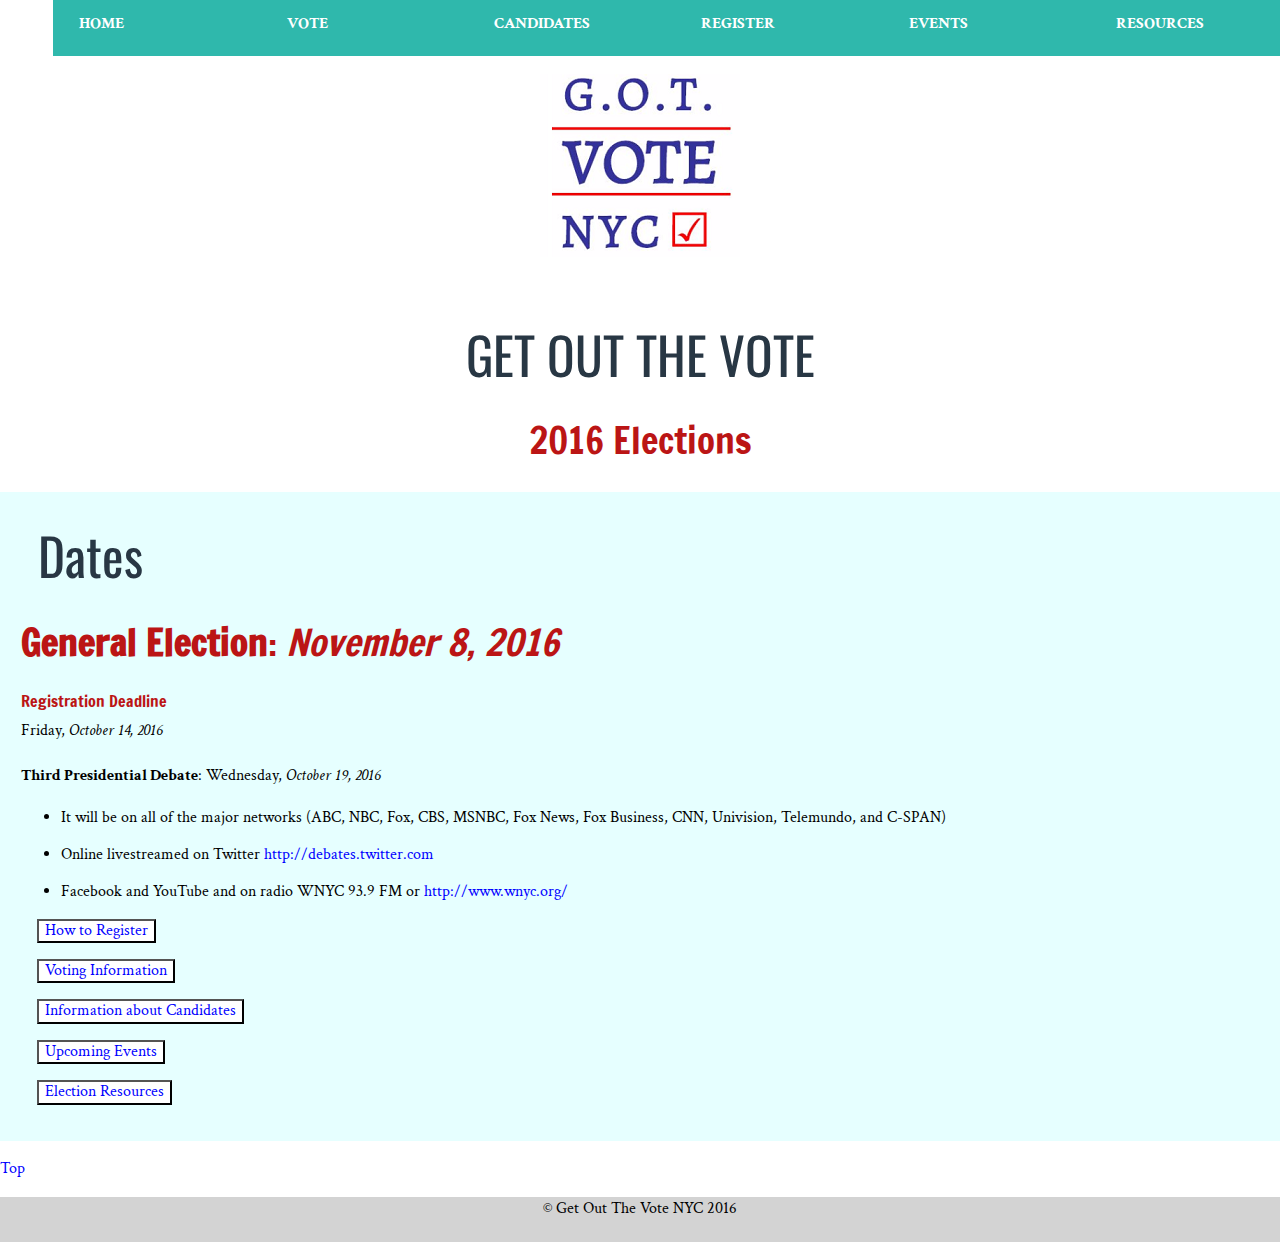
==== commit 0907c1fc: "updated divs and cleaned up html" ====
--- a/index.html
+++ b/index.html
@@ -12,15 +12,17 @@
     <script src="js/vendor/modernizr2.8.3.min.js"></script>
 </head>
 
-<body>
+<body class="index">
     <div class="container">
         <div class="logo">
             <img src="images/election-project-logo.png" alt="Election Project logo" title="Get Out The Vote 2016">
         </div>
         <div class="main-navigation">
+
             <div class="menu">
-                <a href="#" id="menu_button">Menu</a>
+                <a href="#" id="menu_button" class="menu-button">Menu</a>
             </div>
+
             <nav id="main_nav" title="Navigation" class="main-nav-bar">
                 <ul>
                     <li class="active"><a href="index.html">Home</a></li>
@@ -39,13 +41,16 @@
 
         <a id="top"></a>
 
-        <article class="main-content">
+        <div class="main-content"><article>
 
             <div class="General-election-information">
                 <h1>Dates</h1>
                 <h2><strong>General Election</strong>: <em>November 8, 2016</em></h2>
-                <p><strong>Registration Deadline</strong>: Friday, <em>October 14, 2016</em></p>
-                <p><strong>Third Presidential Debate</strong>: Wednesday, <em>October 19, 2016</em></p>
+                <div class="deadline-content">
+                    <h4>Registration Deadline</h4><p>Friday, <em>October 14, 2016</em></p>
+                </div>
+                    <p><strong>Third Presidential Debate</strong>: Wednesday, <em>October 19, 2016</em></p>
+
                 <ul>
                     <li>It will be on all of the major networks (ABC, NBC, Fox, CBS, MSNBC, Fox News, Fox Business, CNN, Univision, Telemundo, and C-SPAN)</li>
                     <li>Online livestreamed on Twitter <a href="http://debates.twitter.com">http://debates.twitter.com</a></li>
@@ -60,7 +65,7 @@
                 <button><a href="events.html">Upcoming Events</a></button>
                 <button><a href="resources.html">Election Resources</a></button>
             </div>
-        </article>
+        </article></div>
 
         <a href="#top">Top</a>
 
--- a/css/style.css
+++ b/css/style.css
@@ -1,3 +1,18 @@
+/* ============================
+* Clearfix-oldIE
+* This is a clearfix mixin that works on old IE browsers
+* Modified from: http://nicolasgallagher.com/micro-clearfix-hack/
+* If you already have a clearfix then you can ignore this.
+* =============================*/
+/**
+ * For modern browsers
+ * 1. The space content is one way to avoid an Opera bug when the
+ *    contenteditable attribute is included anywhere else in the document.
+ *    Otherwise it causes space to appear at the top and bottom of elements
+ *    that are clearfixed.
+ * 2. The use of `table` rather than `block` is only necessary if using
+ *    `:before` to contain the top-margins of child elements.
+ */
 /*
 ====================================
 Modified Normalize.css Code
@@ -14,6 +29,9 @@
  */
 /* Document
    ========================================================================== */
+@import url("https://fonts.googleapis.com/css?family=Lato:400,400i,700,700i");
+@import url("https://fonts.googleapis.com/css?family=Proza+Libre:600,800");
+@import url("https://fonts.googleapis.com/css?family=BioRhyme:700");
 @import 'https://fonts.googleapis.com/css?family=Crimson+Text:400,700|Francois+One|Oswald:700';
 /* line 23, /Users/steventaveras/Desktop/mmp240-repo/sass/_normalized-reset.scss */
 html {
@@ -468,44 +486,42 @@
 /*The following 7 lines are from Paul Irish and apply a border-box model.
 See this page for more info: http://www.paulirish.com/2012/box-sizing-border-box-ftw/ */
 /* apply a natural box layout model to all elements, but allowing components to change */
-/* line 13, /Users/steventaveras/Desktop/mmp240-repo/sass/_responsive-preset.scss */
+/* line 9, /Users/steventaveras/Desktop/mmp240-repo/sass/_responsive-base.scss */
 html {
   box-sizing: border-box; }
 
-/* line 17, /Users/steventaveras/Desktop/mmp240-repo/sass/_responsive-preset.scss */
-*,
-*:before,
-*:after {
+/* line 12, /Users/steventaveras/Desktop/mmp240-repo/sass/_responsive-base.scss */
+*, *:before, *:after {
   box-sizing: inherit; }
 
 /* Basic Responsive Images and Video */
-/* line 26, /Users/steventaveras/Desktop/mmp240-repo/sass/_responsive-preset.scss */
-img,
-video {
+/* line 17, /Users/steventaveras/Desktop/mmp240-repo/sass/_responsive-base.scss */
+img, video {
   width: auto;
   height: auto;
   max-width: 100%; }
 
 /* Embedded Video Styles
+
     These can be used to help add embedded video content, like YouTube videos, to your page. These styles require you set up your HTML in a specific way. See this CodePen for an example of it in use: http://codepen.io/profstein/pen/mArLRj
 */
-/* line 38, /Users/steventaveras/Desktop/mmp240-repo/sass/_responsive-preset.scss */
+/* line 29, /Users/steventaveras/Desktop/mmp240-repo/sass/_responsive-base.scss */
 .videoWrapper {
   position: relative;
   padding-top: 25px;
   height: 0; }
 
-/* line 44, /Users/steventaveras/Desktop/mmp240-repo/sass/_responsive-preset.scss */
+/* line 35, /Users/steventaveras/Desktop/mmp240-repo/sass/_responsive-base.scss */
 .videoWrapper.ratio-16-9 {
   padding-bottom: 56.25%;
   /* 16:9 aspect ratio video */ }
 
-/* line 49, /Users/steventaveras/Desktop/mmp240-repo/sass/_responsive-preset.scss */
+/* line 39, /Users/steventaveras/Desktop/mmp240-repo/sass/_responsive-base.scss */
 .videoWrapper.ratio-4-3 {
   padding-bottom: 75%;
   /* 4:3 aspect ratio video */ }
 
-/* line 54, /Users/steventaveras/Desktop/mmp240-repo/sass/_responsive-preset.scss */
+/* line 43, /Users/steventaveras/Desktop/mmp240-repo/sass/_responsive-base.scss */
 .videoWrapper iframe {
   position: absolute;
   top: 0;
@@ -513,37 +529,120 @@
   width: 100%;
   height: 100%; }
 
-/* Default Typography
+/* ==========================================================================
+   Base Typographic Styles
+   ==========================================================================
+    The following typographic styles are meant to be changed. They are set so that you know what to style, but don't tell you how to style them. For example all of the headings are set to the same font-size and line-height. That should be changed.
+*/
+/* Web Fonts
    ====================================================================
+   Import web fonts
 */
-/* line 67, /Users/steventaveras/Desktop/mmp240-repo/sass/_responsive-preset.scss */
+/*
+Set a default font-family, font-size and line-height in the html
+This will set the default for the entire site.
+*/
+/* line 23, /Users/steventaveras/Desktop/mmp240-repo/sass/_typography.scss */
 html {
-  font-family: 'Crimson Text', 'Oswald', 'Francois One', sans-serif;
-  margin: 1.414em 0 0 .5em;
-  font-weight: inherit;
-  line-height: 1.2em;
-  font-size: 1.05em;
-  line-height: 1em; }
-
+  font-size: 100%;
+  font-family: Lato, sans-serif;
+  /* default font for the site */
+  font-size: 1em;
+  line-height: 1.4;
+  /* usually something between 1.3 and 1.6 is most readable without feeling too far apart */ }
+
+/*Usually at least a bottom margin is given to separate paragraphs. font-size and font-family are inherited from body*/
+/* line 31, /Users/steventaveras/Desktop/mmp240-repo/sass/_typography.scss */
+p {
+  margin: 0 0 1em 0; }
+
+/*Set a default font-family for the headings*/
+/* line 36, /Users/steventaveras/Desktop/mmp240-repo/sass/_typography.scss */
+h1, h2, h3, h4, h5, h6 {
+  font-family: BioRhyme, Georgia, serif;
+  /*change to add a proper font stack */
+  line-height: 1.2; }
+
+/*
+Set the font-size of each heading individually
+You can also change the line-height here individually if you want then different from the global line-height set above
+You may also want to set the top and bottom margins and padding
+*/
+/* line 46, /Users/steventaveras/Desktop/mmp240-repo/sass/_typography.scss */
+h1 {
+  font-size: 3.157em;
+  /*    line-height: 1;*/
+  margin: 0;
+  padding: 0; }
+
+/* line 53, /Users/steventaveras/Desktop/mmp240-repo/sass/_typography.scss */
+h2 {
+  font-size: 2.369em;
+  /*    line-height: 1;*/
+  margin: 2em 0 .5em 0;
+  padding: 0; }
+
+/* line 60, /Users/steventaveras/Desktop/mmp240-repo/sass/_typography.scss */
+h3 {
+  font-size: 2.25em;
+  /*    line-height: 1;*/
+  margin: 2em 0 .5em 0;
+  padding: 0; }
+
+/* line 67, /Users/steventaveras/Desktop/mmp240-repo/sass/_typography.scss */
+h4 {
+  font-size: 1.777em;
+  /*    line-height: 1;*/
+  margin: 2em 0 .5em 0;
+  padding: 0; }
+
+/* line 74, /Users/steventaveras/Desktop/mmp240-repo/sass/_typography.scss */
+h5 {
+  font-size: 1.333em;
+  /*    line-height: 1;*/
+  margin: 1em 0 0 0;
+  padding: 0; }
+
+/* line 81, /Users/steventaveras/Desktop/mmp240-repo/sass/_typography.scss */
+h6 {
+  font-size: 1.333em;
+  /*    line-height: 1;*/
+  margin: 1em 0 0 0;
+  padding: 0; }
+
+/*Other relatively common elements to style. Uncomment and change to your liking*/
 /*These are used to display text like pre-formatted text and code samples*/
-/* line 79, /Users/steventaveras/Desktop/mmp240-repo/sass/_responsive-preset.scss */
-pre,
-code,
-kbd,
-samp {
+/* line 92, /Users/steventaveras/Desktop/mmp240-repo/sass/_typography.scss */
+pre, code, kbd, samp {
   font-family: monospace, monospace;
   font-size: 1em;
   line-height: 1.15;
   margin: 0;
   padding: 0; }
 
+/* Forms
+   ========================================================================== */
+/**
+ * Set the font styles related to forms
+ */
+/* line 107, /Users/steventaveras/Desktop/mmp240-repo/sass/_typography.scss */
+button,
+input,
+optgroup,
+select,
+textarea {
+  font-family: sans-serif;
+  font-size: 100%;
+  line-height: 1.15;
+  margin: 0; }
+
 /*  ==========================================================================
    Forms
    ========================================================================== */
 /**
  * Set the font styles related to forms
  */
-/* line 13, /Users/steventaveras/Desktop/mmp240-repo/sass/_general.css */
+/* line 12, /Users/steventaveras/Desktop/mmp240-repo/sass/_general.scss */
 button,
 input,
 optgroup,
@@ -557,34 +656,32 @@
 /* ==========================================================================
    Custom Styles
    ========================================================================== */
-/* line 29, /Users/steventaveras/Desktop/mmp240-repo/sass/_general.css */
+/* line 28, /Users/steventaveras/Desktop/mmp240-repo/sass/_general.scss */
 body {
-  background-color: white;
   font-family: 'Crimson Text', 'Oswald', 'Francois One', sans-serif;
   font-weight: 400;
   line-height: 1.5em;
   color: #333; }
 
-/* line 37, /Users/steventaveras/Desktop/mmp240-repo/sass/_general.css */
+/* line 35, /Users/steventaveras/Desktop/mmp240-repo/sass/_general.scss */
 p {
   margin: 0 0 1.3em 0;
   font-family: 'Crimson Text', 'Times New Roman', serif;
   line-height: 1.5em;
   color: #000000; }
 
-/* line 44, /Users/steventaveras/Desktop/mmp240-repo/sass/_general.css */
+/* line 42, /Users/steventaveras/Desktop/mmp240-repo/sass/_general.scss */
 h1 {
   font-family: 'Oswald', sans-serif;
   font-size: 3.2em;
-  margin: 1.414em 0 0 .5em;
-  margin-top: 4.5em;
-  padding: .5em;
+  margin: 1em 0 0 .5em;
+  padding: 1.38889%;
   font-weight: inherit;
   line-height: 1.2em;
   color: #283744;
   text-align: center; }
 
-/* line 57, /Users/steventaveras/Desktop/mmp240-repo/sass/_general.css */
+/* line 53, /Users/steventaveras/Desktop/mmp240-repo/sass/_general.scss */
 h2 {
   font-family: 'Francois One', sans-serif;
   margin: .5em auto 0 .5em;
@@ -594,7 +691,7 @@
   color: #BB1515;
   text-align: center; }
 
-/* line 67, /Users/steventaveras/Desktop/mmp240-repo/sass/_general.css */
+/* line 63, /Users/steventaveras/Desktop/mmp240-repo/sass/_general.scss */
 h3 {
   font-family: 'Francois One', sans-serif;
   margin: 1em 0 1em 0;
@@ -603,7 +700,7 @@
   font-size: 1.777em;
   color: #8918b2; }
 
-/* line 76, /Users/steventaveras/Desktop/mmp240-repo/sass/_general.css */
+/* line 72, /Users/steventaveras/Desktop/mmp240-repo/sass/_general.scss */
 h4 {
   font-family: 'Francois One', sans-serif;
   margin: 1.414em 0 0 0;
@@ -613,7 +710,7 @@
   padding: .5em 0 .5em 0;
   color: #BB1515; }
 
-/* line 86, /Users/steventaveras/Desktop/mmp240-repo/sass/_general.css */
+/* line 82, /Users/steventaveras/Desktop/mmp240-repo/sass/_general.scss */
 h5 {
   font-family: 'Francois One', sans-serif;
   margin: 1.414em 0 0.5em;
@@ -621,7 +718,7 @@
   line-height: 1.2em;
   color: #BB1515; }
 
-/* line 94, /Users/steventaveras/Desktop/mmp240-repo/sass/_general.css */
+/* line 90, /Users/steventaveras/Desktop/mmp240-repo/sass/_general.scss */
 h6 {
   font-family: 'Francois One', sans-serif;
   font-size: .5em;
@@ -629,7 +726,7 @@
   margin: 0;
   padding: 0; }
 
-/* line 102, /Users/steventaveras/Desktop/mmp240-repo/sass/_general.css */
+/* line 98, /Users/steventaveras/Desktop/mmp240-repo/sass/_general.scss */
 article {
   margin: 1em 0 1em 0;
   line-height: 1.3em;
@@ -638,44 +735,68 @@
   color: black;
   background-color: #e6ffff; }
 
-/* line 111, /Users/steventaveras/Desktop/mmp240-repo/sass/_general.css */
+/* line 107, /Users/steventaveras/Desktop/mmp240-repo/sass/_general.scss */
 article h1,
 article h2 {
   margin: 0 0 .5em 0;
   line-height: 1em;
   text-align: left; }
 
-/* line 118, /Users/steventaveras/Desktop/mmp240-repo/sass/_general.css */
+/* line 114, /Users/steventaveras/Desktop/mmp240-repo/sass/_general.scss */
+.logo {
+  max-width: 1500px;
+  margin-left: auto;
+  margin-right: auto;
+  float: left;
+  padding: 1.38889%;
+  margin: 1em 0 0 1em;
+  height: 200px;
+  width: 200px; }
+  /* line 12, /Users/steventaveras/Desktop/Scout-App.app/Contents/Resources/app.nw/bower_components/susy/sass/susy/output/support/_clearfix.scss */
+  .logo:after {
+    content: " ";
+    display: block;
+    clear: both; }
+  @media only screen and (min-width: 45em) {
+    /* line 114, /Users/steventaveras/Desktop/mmp240-repo/sass/_general.scss */
+    .logo {
+      max-width: 1500px;
+      margin-left: auto;
+      margin-right: auto;
+      width: 100%;
+      float: left;
+      padding-left: 1.38889%;
+      padding-right: 1.38889%;
+      margin-top: 1em;
+      display: block;
+      text-align: center; }
+      /* line 12, /Users/steventaveras/Desktop/Scout-App.app/Contents/Resources/app.nw/bower_components/susy/sass/susy/output/support/_clearfix.scss */
+      .logo:after {
+        content: " ";
+        display: block;
+        clear: both; } }
+
+/* line 131, /Users/steventaveras/Desktop/mmp240-repo/sass/_general.scss */
 footer {
   line-height: 1.3em;
   padding: .5em;
   color: darkblue;
   margin: 1em; }
 
-/* line 125, /Users/steventaveras/Desktop/mmp240-repo/sass/_general.css */
+/* line 138, /Users/steventaveras/Desktop/mmp240-repo/sass/_general.scss */
 .menu a:link,
 .menu a:visited,
 .menu a:hover,
 .menu a:active {
   color: white; }
 
-/* line 132, /Users/steventaveras/Desktop/mmp240-repo/sass/_general.css */
-.logo {
-  float: left;
-  display: inline;
-  position: top;
-  padding: .5em;
-  margin: 0 auto 0 auto;
-  height: 200px;
-  width: 200px; }
-
-/* line 142, /Users/steventaveras/Desktop/mmp240-repo/sass/_general.css */
+/* line 145, /Users/steventaveras/Desktop/mmp240-repo/sass/_general.scss */
 .time {
   color: green;
   font-size: 1.1em; }
 
 /* unvisited link */
-/* line 150, /Users/steventaveras/Desktop/mmp240-repo/sass/_general.css */
+/* line 153, /Users/steventaveras/Desktop/mmp240-repo/sass/_general.scss */
 a:link {
   text-decoration: none;
   color: blue;
@@ -683,33 +804,26 @@
   word-wrap: break-word; }
 
 /* visited link */
-/* line 160, /Users/steventaveras/Desktop/mmp240-repo/sass/_general.css */
+/* line 163, /Users/steventaveras/Desktop/mmp240-repo/sass/_general.scss */
 a:visited {
   color: green; }
 
 /* mouse over link */
-/* line 167, /Users/steventaveras/Desktop/mmp240-repo/sass/_general.css */
+/* line 170, /Users/steventaveras/Desktop/mmp240-repo/sass/_general.scss */
 a:hover {
   color: hotpink; }
 
 /* selected link */
-/* line 174, /Users/steventaveras/Desktop/mmp240-repo/sass/_general.css */
+/* line 177, /Users/steventaveras/Desktop/mmp240-repo/sass/_general.scss */
 a:active {
   color: darkblue; }
 
-/* line 178, /Users/steventaveras/Desktop/mmp240-repo/sass/_general.css */
-.federal,
-.nys {
-  border-width: medium;
-  padding: 1em;
-  background-color: white; }
-
-/* line 185, /Users/steventaveras/Desktop/mmp240-repo/sass/_general.css */
+/* line 181, /Users/steventaveras/Desktop/mmp240-repo/sass/_general.scss */
 aside {
   padding: 0;
   margin: 0; }
 
-/* line 190, /Users/steventaveras/Desktop/mmp240-repo/sass/_general.css */
+/* line 186, /Users/steventaveras/Desktop/mmp240-repo/sass/_general.scss */
 .eventCalendar,
 .googleCalendar {
   position: relative;
@@ -717,7 +831,7 @@
   width: 100%;
   padding-bottom: 75%; }
 
-/* line 198, /Users/steventaveras/Desktop/mmp240-repo/sass/_general.css */
+/* line 194, /Users/steventaveras/Desktop/mmp240-repo/sass/_general.scss */
 .eventCalendar iframe,
 .googleCalendar iframe {
   position: absolute;
@@ -726,125 +840,174 @@
   width: 100%;
   height: 100%; }
 
-/* line 207, /Users/steventaveras/Desktop/mmp240-repo/sass/_general.css */
-.name {
-  font-family: 'Crimson Text', serif;
-  font-weight: 700;
-  color: #ff0000; }
-
-/* line 213, /Users/steventaveras/Desktop/mmp240-repo/sass/_general.css */
-.candidate-image {
-  height: 0;
-  overflow: hidden;
-  padding-bottom: 120%;
-  margin: 1em auto 0 auto; }
-
-/* line 220, /Users/steventaveras/Desktop/mmp240-repo/sass/_general.css */
-.candidate-description {
-  font-weight: 700;
-  font-size: 1em; }
-
-/* line 225, /Users/steventaveras/Desktop/mmp240-repo/sass/_general.css */
-.party {
-  font-weight: 400;
-  font-style: italic; }
-
-/* line 230, /Users/steventaveras/Desktop/mmp240-repo/sass/_general.css */
-.main-content ul {
-  padding: 0; }
-
-/* line 234, /Users/steventaveras/Desktop/mmp240-repo/sass/_general.css */
+/* line 203, /Users/steventaveras/Desktop/mmp240-repo/sass/_general.scss */
 ol {
-  padding: 1em;
+  padding: 0;
   line-height: 1.5em; }
 
-/* line 239, /Users/steventaveras/Desktop/mmp240-repo/sass/_general.css */
+/* line 208, /Users/steventaveras/Desktop/mmp240-repo/sass/_general.scss */
 li {
   margin-bottom: 1em; }
 
-/* line 243, /Users/steventaveras/Desktop/mmp240-repo/sass/_general.css */
+/* line 212, /Users/steventaveras/Desktop/mmp240-repo/sass/_general.scss */
 ul li ul {
   margin: 0;
   padding: 0;
   margin-left: 1em; }
 
-/* line 249, /Users/steventaveras/Desktop/mmp240-repo/sass/_general.css */
+/* line 218, /Users/steventaveras/Desktop/mmp240-repo/sass/_general.scss */
 ul li ul li {
   padding: 1em; }
 
-/*main nav*/
-/* line 255, /Users/steventaveras/Desktop/mmp240-repo/sass/_general.css */
-.cf:before,
-.cf:after {
-  content: " ";
-  /* 1 */
-  display: table;
-  /* 2 */ }
-
-/* line 263, /Users/steventaveras/Desktop/mmp240-repo/sass/_general.css */
-.cf:after {
-  clear: both; }
-
-/**
- * For IE 6/7 only
- * Include this rule to trigger hasLayout and contain floats.
- */
-/* line 273, /Users/steventaveras/Desktop/mmp240-repo/sass/_general.css */
-.cf {
-  *zoom: 1; }
-
 /*======================= Prof Stein's additions ========================*/
-/* line 284, /Users/steventaveras/Desktop/mmp240-repo/sass/_general.css */
+/* line 225, /Users/steventaveras/Desktop/mmp240-repo/sass/_general.scss */
 .page-sub-section {
   margin: 1.5em 0 0 0; }
 
-/* line 287, /Users/steventaveras/Desktop/mmp240-repo/sass/_general.css */
+/* line 229, /Users/steventaveras/Desktop/mmp240-repo/sass/_general.scss */
 .media-list li {
   width: 33%;
   float: left;
   padding: 2%;
   list-style-type: none; }
 
-/* line 294, /Users/steventaveras/Desktop/mmp240-repo/sass/_general.css */
+/* line 236, /Users/steventaveras/Desktop/mmp240-repo/sass/_general.scss */
 .media-box {
   border: 1px solid red;
   padding: 5px; }
 
-/* line 298, /Users/steventaveras/Desktop/mmp240-repo/sass/_general.css */
+/* line 241, /Users/steventaveras/Desktop/mmp240-repo/sass/_general.scss */
 .media-type {
   text-transform: lowercase;
   font-variant: small-caps; }
 
-/* line 303, /Users/steventaveras/Desktop/mmp240-repo/sass/_general.css */
+/* line 247, /Users/steventaveras/Desktop/mmp240-repo/sass/_general.scss */
 footer {
+  max-width: 1500px;
+  margin-left: auto;
+  margin-right: auto;
   padding: 0;
   background-color: lightgrey;
   color: white;
   text-align: center; }
+  /* line 12, /Users/steventaveras/Desktop/Scout-App.app/Contents/Resources/app.nw/bower_components/susy/sass/susy/output/support/_clearfix.scss */
+  footer:after {
+    content: " ";
+    display: block;
+    clear: both; }
+  /* line 253, /Users/steventaveras/Desktop/mmp240-repo/sass/_general.scss */
+  footer .copyright {
+    width: 100%;
+    float: right;
+    padding-left: 1.38889%;
+    padding-right: 1.38889%; }
+
+/* line 259, /Users/steventaveras/Desktop/mmp240-repo/sass/_general.scss */
+header {
+  max-width: 1500px;
+  margin-left: auto;
+  margin-right: auto;
+  padding: 1.38889%; }
+  /* line 12, /Users/steventaveras/Desktop/Scout-App.app/Contents/Resources/app.nw/bower_components/susy/sass/susy/output/support/_clearfix.scss */
+  header:after {
+    content: " ";
+    display: block;
+    clear: both; }
+  /* line 262, /Users/steventaveras/Desktop/mmp240-repo/sass/_general.scss */
+  header h1 {
+    width: 100%;
+    float: left;
+    padding-left: 1.38889%;
+    padding-right: 1.38889%;
+    margin: 0;
+    margin-top: 1em; }
+  /* line 267, /Users/steventaveras/Desktop/mmp240-repo/sass/_general.scss */
+  header h2 {
+    width: 100%;
+    float: left;
+    padding-left: 1.38889%;
+    padding-right: 1.38889%;
+    margin: 0;
+    margin-top: .5em; }
 
 /* line 1, /Users/steventaveras/Desktop/mmp240-repo/sass/_button-styling.scss */
-h2 .accordion-link {
-  background-color: lavender;
+h2 .accordion-link,
+h3 .accordion-link {
+  background-color: #ce661c;
   padding: .25em;
-  width: 75%; }
+  width: 100%; }
+
+/* line 8, /Users/steventaveras/Desktop/mmp240-repo/sass/_button-styling.scss */
+h2 .accordion-link:hover,
+h3 .accordion-link:hover {
+  background-color: orange;
+  border: 1px dotted purple; }
+
+/* menu button */
+/* line 17, /Users/steventaveras/Desktop/mmp240-repo/sass/_button-styling.scss */
+.menu {
+  max-width: 1500px;
+  margin-left: auto;
+  margin-right: auto;
+  width: 16.66667%;
+  float: left;
+  padding-left: 1.38889%;
+  padding-right: 1.38889%;
+  margin: 1em;
+  float: right; }
+  /* line 12, /Users/steventaveras/Desktop/Scout-App.app/Contents/Resources/app.nw/bower_components/susy/sass/susy/output/support/_clearfix.scss */
+  .menu:after {
+    content: " ";
+    display: block;
+    clear: both; }
+  /* line 22, /Users/steventaveras/Desktop/mmp240-repo/sass/_button-styling.scss */
+  .menu a {
+    padding: 0.5em 0.625em;
+    /*10/16 */
+    background-color: #555;
+    border-radius: 5px;
+    color: #fff;
+    text-decoration: none; }
+  /* line 30, /Users/steventaveras/Desktop/mmp240-repo/sass/_button-styling.scss */
+  .menu a:hover {
+    color: #555;
+    background-color: #f90; }
+
+/* line 36, /Users/steventaveras/Desktop/mmp240-repo/sass/_button-styling.scss */
+button {
+  display: block;
+  background-color: white;
+  margin: 1em; }
+
+/* line 42, /Users/steventaveras/Desktop/mmp240-repo/sass/_button-styling.scss */
+button:hover {
+  background-color: lightsalmon; }
 
 /* ============================
 * NAVIGATION
 * Modified from: http://webdesign.tutsplus.com/tutorials/htmlcss-tutorials/a-simple-responsive-mobile-first-navigation/
 * =============================*/
-/* line 7, /Users/steventaveras/Desktop/mmp240-repo/sass/_main-navigation.scss */
+/* line 6, /Users/steventaveras/Desktop/mmp240-repo/sass/_main-navigation.scss */
 #main_nav {
+  max-width: 1500px;
+  margin-left: auto;
+  margin-right: auto;
   font-family: "Crimson Text", serif;
   font-weight: 400;
   font-size: 1em;
   clear: both;
   display: none;
   /*hidden to start */ }
+  /* line 12, /Users/steventaveras/Desktop/Scout-App.app/Contents/Resources/app.nw/bower_components/susy/sass/susy/output/support/_clearfix.scss */
+  #main_nav:after {
+    content: " ";
+    display: block;
+    clear: both; }
 
 /* line 16, /Users/steventaveras/Desktop/mmp240-repo/sass/_main-navigation.scss */
 #main_nav ul {
   list-style: none;
-  line-height: 1;
+  line-height: 1em;
   margin: 0;
   padding: 0; }
 
@@ -854,39 +1017,19 @@
   color: #fff;
   background-color: #2FB8AC;
   text-transform: uppercase;
-  padding: 1em;
+  padding: .5em;
   /* 10px in ems is 10/16 */
   text-decoration: none;
-  font-weight: 900; }
-
-/* line 34, /Users/steventaveras/Desktop/mmp240-repo/sass/_main-navigation.scss */
+  font-weight: 900;
+  margin-top: .5em; }
+
+/* line 35, /Users/steventaveras/Desktop/mmp240-repo/sass/_main-navigation.scss */
 #main_nav li a:hover {
   color: #555;
   background-color: #fff; }
 
-/* line 39, /Users/steventaveras/Desktop/mmp240-repo/sass/_main-navigation.scss */
+/* line 40, /Users/steventaveras/Desktop/mmp240-repo/sass/_main-navigation.scss */
 #main_nav li a:active {
-  color: #555;
-  background-color: #f90; }
-
-/* menu button */
-/* line 47, /Users/steventaveras/Desktop/mmp240-repo/sass/_main-navigation.scss */
-.menu {
-  margin: 1em;
-  float: right;
-  margin-top: 4.5em; }
-
-/* line 53, /Users/steventaveras/Desktop/mmp240-repo/sass/_main-navigation.scss */
-.menu a {
-  padding: 0.5em 0.625em;
-  /*10/16 */
-  background-color: #555;
-  border-radius: 5px;
-  color: #fff;
-  text-decoration: none; }
-
-/* line 62, /Users/steventaveras/Desktop/mmp240-repo/sass/_main-navigation.scss */
-.menu a:hover {
   color: #555;
   background-color: #f90; }
 
@@ -896,42 +1039,469 @@
 /* 45em is about 720px depending on the base font-size */
 @media only screen and (min-width: 45em) {
   /* hide the menu button */
-  /* line 76, /Users/steventaveras/Desktop/mmp240-repo/sass/_main-navigation.scss */
+  /* line 55, /Users/steventaveras/Desktop/mmp240-repo/sass/_main-navigation.scss */
   .menu {
     display: none; }
-  /* line 80, /Users/steventaveras/Desktop/mmp240-repo/sass/_main-navigation.scss */
+  /* line 59, /Users/steventaveras/Desktop/mmp240-repo/sass/_main-navigation.scss */
   #main_nav {
+    /*imports SUSY settings*/
+    max-width: 1500px;
+    margin-left: auto;
+    margin-right: auto;
+    width: 100%;
+    float: left;
+    padding-left: 1.38889%;
+    padding-right: 1.38889%;
     /* move main_nav to top of the screen */
     position: absolute;
     top: 0;
-    left: 0;
+    left: 4.16667%;
     /* other main nav styling */
     width: 100%;
     display: inline;
     overflow: hidden;
     background-color: #2FB8AC; }
-  /* line 92, /Users/steventaveras/Desktop/mmp240-repo/sass/_main-navigation.scss */
-  #main_nav li {
-    display: inline;
-    line-height: 1em; }
-  /* line 97, /Users/steventaveras/Desktop/mmp240-repo/sass/_main-navigation.scss */
-  #main_nav li a {
-    float: left;
-    padding: 0.5em;
-    /* 10/16  and  15/16 */
-    border-bottom: none; }
-  /* line 104, /Users/steventaveras/Desktop/mmp240-repo/sass/_main-navigation.scss */
+    /* line 12, /Users/steventaveras/Desktop/Scout-App.app/Contents/Resources/app.nw/bower_components/susy/sass/susy/output/support/_clearfix.scss */
+    #main_nav:after {
+      content: " ";
+      display: block;
+      clear: both; }
+    /* line 72, /Users/steventaveras/Desktop/mmp240-repo/sass/_main-navigation.scss */
+    #main_nav li {
+      max-width: 1500px;
+      margin-left: auto;
+      margin-right: auto;
+      width: 16.66667%;
+      float: left;
+      padding-left: 1.38889%;
+      padding-right: 1.38889%;
+      display: inline;
+      padding: 0; }
+      /* line 12, /Users/steventaveras/Desktop/Scout-App.app/Contents/Resources/app.nw/bower_components/susy/sass/susy/output/support/_clearfix.scss */
+      #main_nav li:after {
+        content: " ";
+        display: block;
+        clear: both; }
+    /* line 78, /Users/steventaveras/Desktop/mmp240-repo/sass/_main-navigation.scss */
+    #main_nav a {
+      float: left;
+      padding: 0;
+      /* 10/16  and  15/16 */
+      border-bottom: none;
+      margin: 0; }
+  /* line 87, /Users/steventaveras/Desktop/mmp240-repo/sass/_main-navigation.scss */
   #main_nav li a.top {
     display: none; }
-  /* line 108, /Users/steventaveras/Desktop/mmp240-repo/sass/_main-navigation.scss */
+  /* line 90, /Users/steventaveras/Desktop/mmp240-repo/sass/_main-navigation.scss */
   .container {
-    margin-top: 2em; } }
-
-/*---- media quary for medium sized screen ----*/
-@media only screen and (min-width: 45em) {
-  /* line 118, /Users/steventaveras/Desktop/mmp240-repo/sass/_main-navigation.scss */
-  h1,
-  h2 {
-    text-align: left; } }
+    margin-top: 2.5em; } }
+
+/*______________________________*/
+/*main nav Clearfix*/
+/* line 101, /Users/steventaveras/Desktop/mmp240-repo/sass/_main-navigation.scss */
+.cf:before,
+.cf:after {
+  content: " ";
+  /* 1 */
+  display: table;
+  /* 2 */ }
+
+/* line 109, /Users/steventaveras/Desktop/mmp240-repo/sass/_main-navigation.scss */
+.cf:after {
+  clear: both; }
+
+/**
+ * For IE 6/7 only
+ * Include this rule to trigger hasLayout and contain floats.
+ */
+/* line 119, /Users/steventaveras/Desktop/mmp240-repo/sass/_main-navigation.scss */
+.cf {
+  *zoom: 1; }
+
+/* line 3, /Users/steventaveras/Desktop/mmp240-repo/sass/_page-register.scss */
+.register .main-content {
+  max-width: 1500px;
+  margin-left: auto;
+  margin-right: auto;
+  background-color: #C8D3E6; }
+  /* line 12, /Users/steventaveras/Desktop/Scout-App.app/Contents/Resources/app.nw/bower_components/susy/sass/susy/output/support/_clearfix.scss */
+  .register .main-content:after {
+    content: " ";
+    display: block;
+    clear: both; }
+  @media only screen and (min-width: 45em) {
+    /* line 8, /Users/steventaveras/Desktop/mmp240-repo/sass/_page-register.scss */
+    .register .main-content ol {
+      max-width: 1500px;
+      margin-left: auto;
+      margin-right: auto;
+      clear: both;
+      width: 100%;
+      float: left;
+      padding-left: 1.38889%;
+      padding-right: 1.38889%;
+      margin-left: 1em; }
+      /* line 12, /Users/steventaveras/Desktop/Scout-App.app/Contents/Resources/app.nw/bower_components/susy/sass/susy/output/support/_clearfix.scss */
+      .register .main-content ol:after {
+        content: " ";
+        display: block;
+        clear: both; }
+    /* line 13, /Users/steventaveras/Desktop/mmp240-repo/sass/_page-register.scss */
+    .register .main-content h1,
+    .register .main-content h2,
+    .register .main-content h3 {
+      width: 100%;
+      float: left;
+      padding-left: 1.38889%;
+      padding-right: 1.38889%;
+      text-align: center; }
+    /* line 19, /Users/steventaveras/Desktop/mmp240-repo/sass/_page-register.scss */
+    .register .main-content p {
+      width: 100%;
+      float: left;
+      padding-left: 1.38889%;
+      padding-right: 1.38889%; }
+    /* line 22, /Users/steventaveras/Desktop/mmp240-repo/sass/_page-register.scss */
+    .register .main-content .deadline-content {
+      clear: both;
+      width: 100%;
+      float: left;
+      padding-left: 1.38889%;
+      padding-right: 1.38889%;
+      background-color: darkblue; }
+      /* line 25, /Users/steventaveras/Desktop/mmp240-repo/sass/_page-register.scss */
+      .register .main-content .deadline-content p {
+        color: #fff; } }
+
+/* line 32, /Users/steventaveras/Desktop/mmp240-repo/sass/_page-register.scss */
+.register .eligibility-info {
+  clear: both;
+  width: 100%;
+  float: left;
+  padding-left: 1.38889%;
+  padding-right: 1.38889%;
+  background-color: #fff; }
+  @media only screen and (min-width: 45em) {
+    /* line 37, /Users/steventaveras/Desktop/mmp240-repo/sass/_page-register.scss */
+    .register .eligibility-info .change-registration-content {
+      clear: both;
+      width: 33.33333%;
+      float: left;
+      padding-left: 1.38889%;
+      padding-right: 1.38889%;
+      padding: 1em; }
+    /* line 41, /Users/steventaveras/Desktop/mmp240-repo/sass/_page-register.scss */
+    .register .eligibility-info .eligibility-content {
+      width: 33.33333%;
+      float: left;
+      padding-left: 1.38889%;
+      padding-right: 1.38889%;
+      padding: 1em; }
+      /* line 44, /Users/steventaveras/Desktop/mmp240-repo/sass/_page-register.scss */
+      .register .eligibility-info .eligibility-content h2 {
+        margin-bottom: 1em; }
+    /* line 48, /Users/steventaveras/Desktop/mmp240-repo/sass/_page-register.scss */
+    .register .eligibility-info .where-registered-content {
+      width: 33.33333%;
+      float: right;
+      padding-left: 1.38889%;
+      padding-right: 1.38889%;
+      padding: 1em; } }
+
+/* line 54, /Users/steventaveras/Desktop/mmp240-repo/sass/_page-register.scss */
+.register .how-to-content {
+  max-width: 1500px;
+  margin-left: auto;
+  margin-right: auto;
+  width: 100%;
+  float: left;
+  padding-left: 1.38889%;
+  padding-right: 1.38889%; }
+  /* line 12, /Users/steventaveras/Desktop/Scout-App.app/Contents/Resources/app.nw/bower_components/susy/sass/susy/output/support/_clearfix.scss */
+  .register .how-to-content:after {
+    content: " ";
+    display: block;
+    clear: both; }
+  @media only screen and (min-width: 45em) {
+    /* line 59, /Users/steventaveras/Desktop/mmp240-repo/sass/_page-register.scss */
+    .register .how-to-content li {
+      max-width: 1500px;
+      margin-left: auto;
+      margin-right: auto;
+      width: 33.33333%;
+      float: left;
+      padding-left: 1.38889%;
+      padding-right: 1.38889%;
+      display: inline;
+      background-color: lightblue;
+      border: 2px solid blue;
+      text-align: center; }
+      /* line 12, /Users/steventaveras/Desktop/Scout-App.app/Contents/Resources/app.nw/bower_components/susy/sass/susy/output/support/_clearfix.scss */
+      .register .how-to-content li:after {
+        content: " ";
+        display: block;
+        clear: both; }
+    /* line 67, /Users/steventaveras/Desktop/mmp240-repo/sass/_page-register.scss */
+    .register .how-to-content p {
+      text-align: center; } }
+
+/* line 72, /Users/steventaveras/Desktop/mmp240-repo/sass/_page-register.scss */
+.register .options-info {
+  clear: both;
+  width: 100%;
+  float: left;
+  padding-left: 1.38889%;
+  padding-right: 1.38889%; }
+  /* line 74, /Users/steventaveras/Desktop/mmp240-repo/sass/_page-register.scss */
+  .register .options-info .option-one {
+    clear: both;
+    width: 100%;
+    float: left;
+    padding-left: 1.38889%;
+    padding-right: 1.38889%;
+    background-color: #fff; }
+    @media only screen and (min-width: 45em) {
+      /* line 79, /Users/steventaveras/Desktop/mmp240-repo/sass/_page-register.scss */
+      .register .options-info .option-one li {
+        width: 80%;
+        margin-left: 10%;
+        padding: .5em;
+        clear: both; } }
+  /* line 87, /Users/steventaveras/Desktop/mmp240-repo/sass/_page-register.scss */
+  .register .options-info .option-two {
+    clear: both;
+    width: 100%;
+    float: left;
+    padding-left: 1.38889%;
+    padding-right: 1.38889%;
+    background-color: #fff; }
+    @media only screen and (min-width: 45em) {
+      /* line 92, /Users/steventaveras/Desktop/mmp240-repo/sass/_page-register.scss */
+      .register .options-info .option-two li {
+        width: 80%;
+        margin-left: 10%;
+        padding: .5em;
+        clear: both; } }
+  /* line 100, /Users/steventaveras/Desktop/mmp240-repo/sass/_page-register.scss */
+  .register .options-info .option-three {
+    clear: both;
+    width: 100%;
+    float: left;
+    padding-left: 1.38889%;
+    padding-right: 1.38889%;
+    background-color: #fff; }
+    @media only screen and (min-width: 45em) {
+      /* line 105, /Users/steventaveras/Desktop/mmp240-repo/sass/_page-register.scss */
+      .register .options-info .option-three li {
+        width: 80%;
+        margin-left: 10%;
+        padding: .5em;
+        clear: both; } }
+
+/* line 116, /Users/steventaveras/Desktop/mmp240-repo/sass/_page-register.scss */
+.population-info {
+  padding: 1.38889%; }
+  /* line 3, /Users/steventaveras/Desktop/mmp240-repo/sass/_utilities.scss */
+  .population-info:after {
+    content: " ";
+    display: table;
+    clear: both; }
+  /* line 119, /Users/steventaveras/Desktop/mmp240-repo/sass/_page-register.scss */
+  .population-info .student-voters {
+    clear: both;
+    width: 33.33333%;
+    float: left;
+    padding-left: 1.38889%;
+    padding-right: 1.38889%; }
+  /* line 122, /Users/steventaveras/Desktop/mmp240-repo/sass/_page-register.scss */
+  .population-info .homeless-voters {
+    width: 33.33333%;
+    float: left;
+    padding-left: 1.38889%;
+    padding-right: 1.38889%; }
+  /* line 125, /Users/steventaveras/Desktop/mmp240-repo/sass/_page-register.scss */
+  .population-info .military-voters {
+    width: 33.33333%;
+    float: right;
+    padding-left: 1.38889%;
+    padding-right: 1.38889%; }
+
+/* line 2, /Users/steventaveras/Desktop/mmp240-repo/sass/_page-candidates.scss */
+.candidates {
+  max-width: 1500px;
+  margin-left: auto;
+  margin-right: auto; }
+  /* line 12, /Users/steventaveras/Desktop/Scout-App.app/Contents/Resources/app.nw/bower_components/susy/sass/susy/output/support/_clearfix.scss */
+  .candidates:after {
+    content: " ";
+    display: block;
+    clear: both; }
+  /* line 5, /Users/steventaveras/Desktop/mmp240-repo/sass/_page-candidates.scss */
+  .candidates .main-content .party {
+    font-weight: 400;
+    font-style: italic;
+    color: red; }
+  /* line 10, /Users/steventaveras/Desktop/mmp240-repo/sass/_page-candidates.scss */
+  .candidates .main-content .candidate-image {
+    max-width: 1500px;
+    margin-left: auto;
+    margin-right: auto;
+    width: 100%;
+    float: left;
+    padding-left: 1.38889%;
+    padding-right: 1.38889%;
+    width: 100%;
+    height: 100%;
+    -webkit-box-sizing: border-box;
+    -moz-box-sizing: border-box;
+    box-sizing: border-box; }
+    /* line 12, /Users/steventaveras/Desktop/Scout-App.app/Contents/Resources/app.nw/bower_components/susy/sass/susy/output/support/_clearfix.scss */
+    .candidates .main-content .candidate-image:after {
+      content: " ";
+      display: block;
+      clear: both; }
+  /* line 19, /Users/steventaveras/Desktop/mmp240-repo/sass/_page-candidates.scss */
+  .candidates .main-content .candidate-description {
+    text-align: center;
+    padding: 0;
+    margin: 0;
+    width: 100%;
+    font-weight: 700;
+    font-size: 1em; }
+  @media only screen and (min-width: 45em) {
+    /* line 4, /Users/steventaveras/Desktop/mmp240-repo/sass/_page-candidates.scss */
+    .candidates .main-content {
+      -webkit-box-sizing: border-box;
+      -moz-box-sizing: border-box;
+      box-sizing: border-box; }
+      /* line 32, /Users/steventaveras/Desktop/mmp240-repo/sass/_page-candidates.scss */
+      .candidates .main-content .candidate-image {
+        width: 70%;
+        height: 70%;
+        margin: 0; }
+      /* line 37, /Users/steventaveras/Desktop/mmp240-repo/sass/_page-candidates.scss */
+      .candidates .main-content .candidate-description {
+        padding: 0;
+        margin: 0;
+        width: 90%;
+        float: left;
+        font-weight: 700;
+        font-size: 1em;
+        clear: left; }
+      /* line 46, /Users/steventaveras/Desktop/mmp240-repo/sass/_page-candidates.scss */
+      .candidates .main-content .column-one {
+        width: 50%;
+        float: left;
+        padding-left: 1.38889%;
+        padding-right: 1.38889%;
+        float: left;
+        clear: left; }
+        /* line 3, /Users/steventaveras/Desktop/mmp240-repo/sass/_utilities.scss */
+        .candidates .main-content .column-one:after {
+          content: " ";
+          display: table;
+          clear: both; }
+      /* line 52, /Users/steventaveras/Desktop/mmp240-repo/sass/_page-candidates.scss */
+      .candidates .main-content .column-two {
+        width: 50%;
+        float: left;
+        padding-left: 1.38889%;
+        padding-right: 1.38889%;
+        padding: 1.38889%;
+        float: left;
+        clear: right; }
+        /* line 3, /Users/steventaveras/Desktop/mmp240-repo/sass/_utilities.scss */
+        .candidates .main-content .column-two:after {
+          content: " ";
+          display: table;
+          clear: both; }
+      /* line 59, /Users/steventaveras/Desktop/mmp240-repo/sass/_page-candidates.scss */
+      .candidates .main-content ol {
+        max-width: 1500px;
+        margin-left: auto;
+        margin-right: auto;
+        width: 100%;
+        float: left;
+        padding-left: 1.38889%;
+        padding-right: 1.38889%;
+        margin-left: 1em; }
+        /* line 12, /Users/steventaveras/Desktop/Scout-App.app/Contents/Resources/app.nw/bower_components/susy/sass/susy/output/support/_clearfix.scss */
+        .candidates .main-content ol:after {
+          content: " ";
+          display: block;
+          clear: both; }
+      /* line 64, /Users/steventaveras/Desktop/mmp240-repo/sass/_page-candidates.scss */
+      .candidates .main-content h1,
+      .candidates .main-content h2,
+      .candidates .main-content h3,
+      .candidates .main-content h4 {
+        width: 100%;
+        float: left;
+        padding-left: 1.38889%;
+        padding-right: 1.38889%;
+        text-align: center;
+        clear: both; }
+      /* line 72, /Users/steventaveras/Desktop/mmp240-repo/sass/_page-candidates.scss */
+      .candidates .main-content p {
+        width: 100%;
+        float: left;
+        padding-left: 1.38889%;
+        padding-right: 1.38889%; }
+      /* line 75, /Users/steventaveras/Desktop/mmp240-repo/sass/_page-candidates.scss */
+      .candidates .main-content .name {
+        font-family: 'Crimson Text', serif;
+        font-weight: 700;
+        color: #ff0000; } }
+  /* line 81, /Users/steventaveras/Desktop/mmp240-repo/sass/_page-candidates.scss */
+  .candidates .main-content .article-content {
+    clear: both; }
+    /* line 83, /Users/steventaveras/Desktop/mmp240-repo/sass/_page-candidates.scss */
+    .candidates .main-content .article-content li {
+      clear: both;
+      margin-left: 1.38889%; }
+  /* line 89, /Users/steventaveras/Desktop/mmp240-repo/sass/_page-candidates.scss */
+  .candidates .main-content .federal {
+    width: 100%;
+    float: left;
+    padding-left: 1.38889%;
+    padding-right: 1.38889%;
+    background-color: #fff; }
+    /* line 3, /Users/steventaveras/Desktop/mmp240-repo/sass/_utilities.scss */
+    .candidates .main-content .federal:after {
+      content: " ";
+      display: table;
+      clear: both; }
+    @media only screen and (min-width: 45em) {
+      /* line 96, /Users/steventaveras/Desktop/mmp240-repo/sass/_page-candidates.scss */
+      .candidates .main-content .federal .federal-content p {
+        text-align: center; }
+      /* line 100, /Users/steventaveras/Desktop/mmp240-repo/sass/_page-candidates.scss */
+      .candidates .main-content .federal .federal-content .federal-president-content h3 {
+        text-align: center; }
+      /* line 103, /Users/steventaveras/Desktop/mmp240-repo/sass/_page-candidates.scss */
+      .candidates .main-content .federal .federal-content .federal-president-content li {
+        list-style: none; } }
+    /* line 110, /Users/steventaveras/Desktop/mmp240-repo/sass/_page-candidates.scss */
+    .candidates .main-content .federal .federal-congress-content li {
+      list-style: none; }
+    /* line 115, /Users/steventaveras/Desktop/mmp240-repo/sass/_page-candidates.scss */
+    .candidates .main-content .federal .federal-house-of-representative-content li {
+      list-style: none; }
+  /* line 120, /Users/steventaveras/Desktop/mmp240-repo/sass/_page-candidates.scss */
+  .candidates .main-content .nys {
+    clear: both;
+    width: 100%;
+    float: left;
+    padding-left: 1.38889%;
+    padding-right: 1.38889%;
+    border-width: medium;
+    padding: 1em; }
+    /* line 124, /Users/steventaveras/Desktop/mmp240-repo/sass/_page-candidates.scss */
+    .candidates .main-content .nys li {
+      list-style: none; }
+    /* line 130, /Users/steventaveras/Desktop/mmp240-repo/sass/_page-candidates.scss */
+    .candidates .main-content .nys .nys-republican-content p {
+      text-align: center;
+      clear: both; }
 
 /*# sourceMappingURL=../css/style.map */
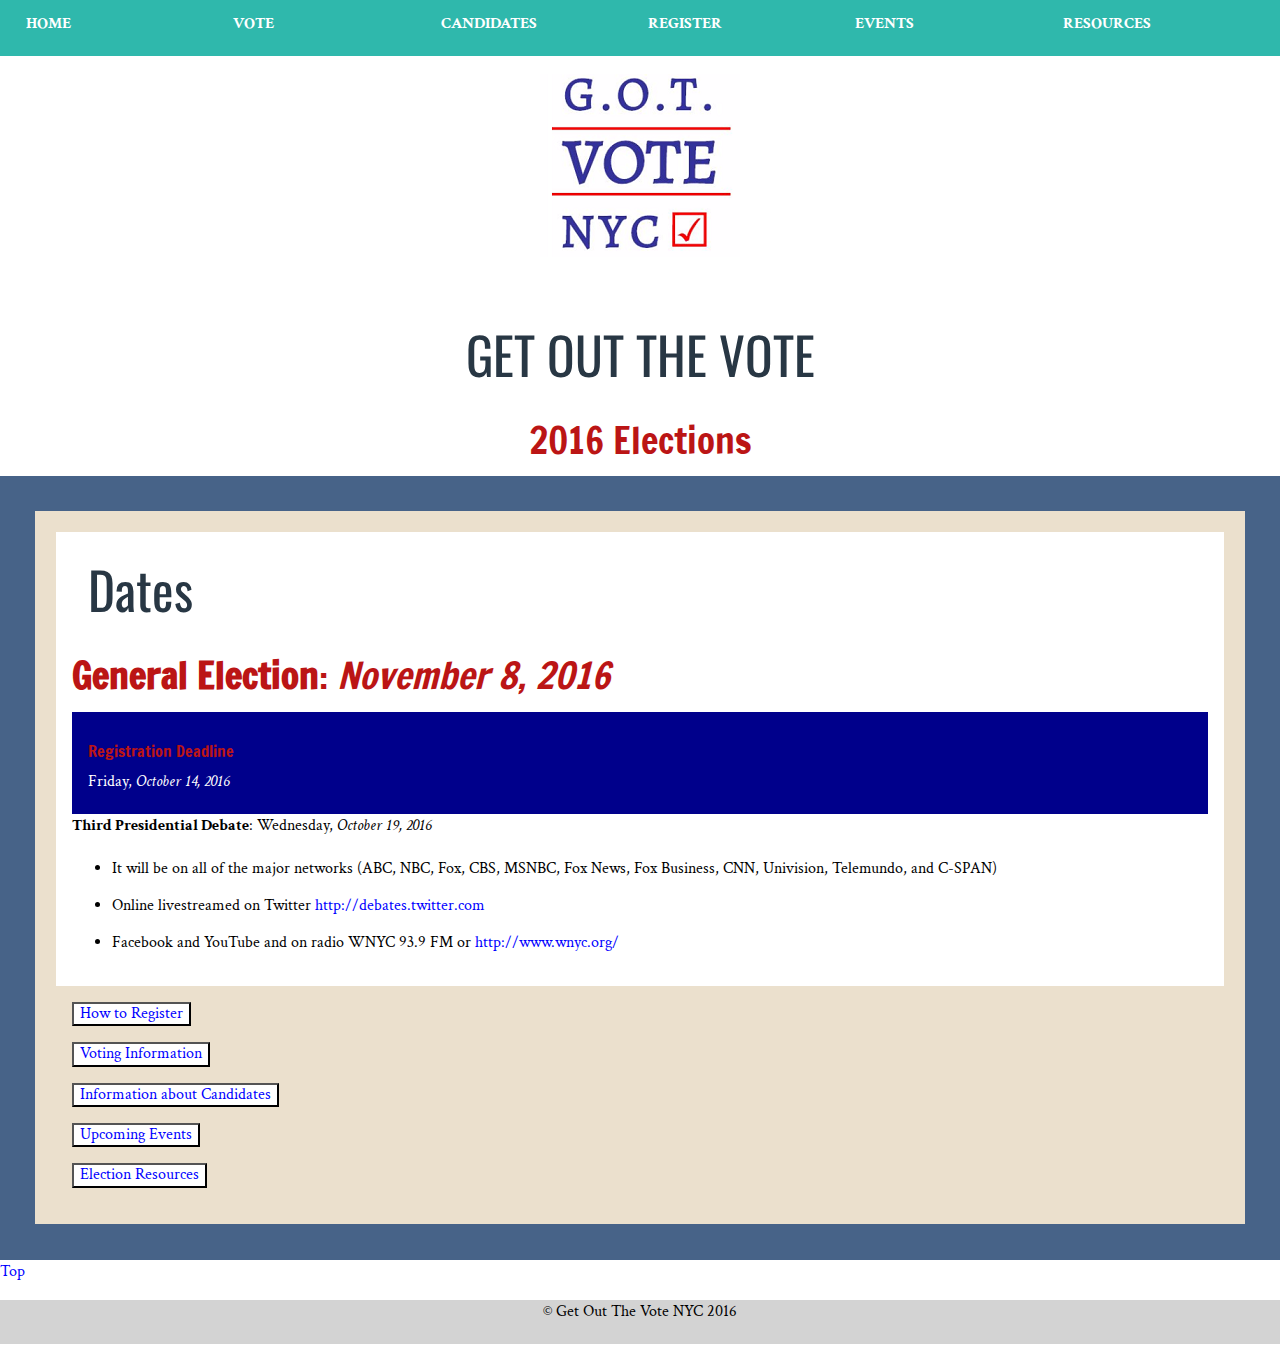
==== commit 63a715a8: "updated style" ====
--- a/index.html
+++ b/index.html
@@ -43,7 +43,7 @@
 
         <div class="main-content"><article>
 
-            <div class="General-election-information">
+            <div class="general-election-information">
                 <h1>Dates</h1>
                 <h2><strong>General Election</strong>: <em>November 8, 2016</em></h2>
                 <div class="deadline-content">
--- a/css/style.css
+++ b/css/style.css
@@ -728,21 +728,29 @@
 
 /* line 98, /Users/steventaveras/Desktop/mmp240-repo/sass/_general.scss */
 article {
+  max-width: 1500px;
+  margin-left: auto;
+  margin-right: auto;
+  background-color: #476388;
   margin: 1em 0 1em 0;
   line-height: 1.3em;
   padding: 1.3em;
   font-size: 1em;
-  color: black;
-  background-color: #e6ffff; }
-
-/* line 107, /Users/steventaveras/Desktop/mmp240-repo/sass/_general.scss */
+  color: black; }
+  /* line 12, /Users/steventaveras/Desktop/Scout-App.app/Contents/Resources/app.nw/bower_components/susy/sass/susy/output/support/_clearfix.scss */
+  article:after {
+    content: " ";
+    display: block;
+    clear: both; }
+
+/* line 108, /Users/steventaveras/Desktop/mmp240-repo/sass/_general.scss */
 article h1,
 article h2 {
   margin: 0 0 .5em 0;
   line-height: 1em;
   text-align: left; }
 
-/* line 114, /Users/steventaveras/Desktop/mmp240-repo/sass/_general.scss */
+/* line 115, /Users/steventaveras/Desktop/mmp240-repo/sass/_general.scss */
 .logo {
   max-width: 1500px;
   margin-left: auto;
@@ -758,7 +766,7 @@
     display: block;
     clear: both; }
   @media only screen and (min-width: 45em) {
-    /* line 114, /Users/steventaveras/Desktop/mmp240-repo/sass/_general.scss */
+    /* line 115, /Users/steventaveras/Desktop/mmp240-repo/sass/_general.scss */
     .logo {
       max-width: 1500px;
       margin-left: auto;
@@ -776,27 +784,27 @@
         display: block;
         clear: both; } }
 
-/* line 131, /Users/steventaveras/Desktop/mmp240-repo/sass/_general.scss */
+/* line 132, /Users/steventaveras/Desktop/mmp240-repo/sass/_general.scss */
 footer {
   line-height: 1.3em;
   padding: .5em;
   color: darkblue;
   margin: 1em; }
 
-/* line 138, /Users/steventaveras/Desktop/mmp240-repo/sass/_general.scss */
+/* line 139, /Users/steventaveras/Desktop/mmp240-repo/sass/_general.scss */
 .menu a:link,
 .menu a:visited,
 .menu a:hover,
 .menu a:active {
   color: white; }
 
-/* line 145, /Users/steventaveras/Desktop/mmp240-repo/sass/_general.scss */
+/* line 146, /Users/steventaveras/Desktop/mmp240-repo/sass/_general.scss */
 .time {
   color: green;
   font-size: 1.1em; }
 
 /* unvisited link */
-/* line 153, /Users/steventaveras/Desktop/mmp240-repo/sass/_general.scss */
+/* line 154, /Users/steventaveras/Desktop/mmp240-repo/sass/_general.scss */
 a:link {
   text-decoration: none;
   color: blue;
@@ -804,26 +812,26 @@
   word-wrap: break-word; }
 
 /* visited link */
-/* line 163, /Users/steventaveras/Desktop/mmp240-repo/sass/_general.scss */
+/* line 164, /Users/steventaveras/Desktop/mmp240-repo/sass/_general.scss */
 a:visited {
   color: green; }
 
 /* mouse over link */
-/* line 170, /Users/steventaveras/Desktop/mmp240-repo/sass/_general.scss */
+/* line 171, /Users/steventaveras/Desktop/mmp240-repo/sass/_general.scss */
 a:hover {
   color: hotpink; }
 
 /* selected link */
-/* line 177, /Users/steventaveras/Desktop/mmp240-repo/sass/_general.scss */
+/* line 178, /Users/steventaveras/Desktop/mmp240-repo/sass/_general.scss */
 a:active {
   color: darkblue; }
 
-/* line 181, /Users/steventaveras/Desktop/mmp240-repo/sass/_general.scss */
+/* line 182, /Users/steventaveras/Desktop/mmp240-repo/sass/_general.scss */
 aside {
   padding: 0;
   margin: 0; }
 
-/* line 186, /Users/steventaveras/Desktop/mmp240-repo/sass/_general.scss */
+/* line 187, /Users/steventaveras/Desktop/mmp240-repo/sass/_general.scss */
 .eventCalendar,
 .googleCalendar {
   position: relative;
@@ -831,7 +839,7 @@
   width: 100%;
   padding-bottom: 75%; }
 
-/* line 194, /Users/steventaveras/Desktop/mmp240-repo/sass/_general.scss */
+/* line 195, /Users/steventaveras/Desktop/mmp240-repo/sass/_general.scss */
 .eventCalendar iframe,
 .googleCalendar iframe {
   position: absolute;
@@ -840,48 +848,48 @@
   width: 100%;
   height: 100%; }
 
-/* line 203, /Users/steventaveras/Desktop/mmp240-repo/sass/_general.scss */
+/* line 204, /Users/steventaveras/Desktop/mmp240-repo/sass/_general.scss */
 ol {
   padding: 0;
   line-height: 1.5em; }
 
-/* line 208, /Users/steventaveras/Desktop/mmp240-repo/sass/_general.scss */
+/* line 209, /Users/steventaveras/Desktop/mmp240-repo/sass/_general.scss */
 li {
   margin-bottom: 1em; }
 
-/* line 212, /Users/steventaveras/Desktop/mmp240-repo/sass/_general.scss */
+/* line 213, /Users/steventaveras/Desktop/mmp240-repo/sass/_general.scss */
 ul li ul {
   margin: 0;
   padding: 0;
   margin-left: 1em; }
 
-/* line 218, /Users/steventaveras/Desktop/mmp240-repo/sass/_general.scss */
+/* line 219, /Users/steventaveras/Desktop/mmp240-repo/sass/_general.scss */
 ul li ul li {
   padding: 1em; }
 
 /*======================= Prof Stein's additions ========================*/
-/* line 225, /Users/steventaveras/Desktop/mmp240-repo/sass/_general.scss */
+/* line 226, /Users/steventaveras/Desktop/mmp240-repo/sass/_general.scss */
 .page-sub-section {
   margin: 1.5em 0 0 0; }
 
-/* line 229, /Users/steventaveras/Desktop/mmp240-repo/sass/_general.scss */
+/* line 230, /Users/steventaveras/Desktop/mmp240-repo/sass/_general.scss */
 .media-list li {
   width: 33%;
   float: left;
   padding: 2%;
   list-style-type: none; }
 
-/* line 236, /Users/steventaveras/Desktop/mmp240-repo/sass/_general.scss */
+/* line 237, /Users/steventaveras/Desktop/mmp240-repo/sass/_general.scss */
 .media-box {
   border: 1px solid red;
   padding: 5px; }
 
-/* line 241, /Users/steventaveras/Desktop/mmp240-repo/sass/_general.scss */
+/* line 242, /Users/steventaveras/Desktop/mmp240-repo/sass/_general.scss */
 .media-type {
   text-transform: lowercase;
   font-variant: small-caps; }
 
-/* line 247, /Users/steventaveras/Desktop/mmp240-repo/sass/_general.scss */
+/* line 248, /Users/steventaveras/Desktop/mmp240-repo/sass/_general.scss */
 footer {
   max-width: 1500px;
   margin-left: auto;
@@ -895,14 +903,14 @@
     content: " ";
     display: block;
     clear: both; }
-  /* line 253, /Users/steventaveras/Desktop/mmp240-repo/sass/_general.scss */
+  /* line 254, /Users/steventaveras/Desktop/mmp240-repo/sass/_general.scss */
   footer .copyright {
     width: 100%;
     float: right;
     padding-left: 1.38889%;
     padding-right: 1.38889%; }
 
-/* line 259, /Users/steventaveras/Desktop/mmp240-repo/sass/_general.scss */
+/* line 260, /Users/steventaveras/Desktop/mmp240-repo/sass/_general.scss */
 header {
   max-width: 1500px;
   margin-left: auto;
@@ -913,7 +921,7 @@
     content: " ";
     display: block;
     clear: both; }
-  /* line 262, /Users/steventaveras/Desktop/mmp240-repo/sass/_general.scss */
+  /* line 263, /Users/steventaveras/Desktop/mmp240-repo/sass/_general.scss */
   header h1 {
     width: 100%;
     float: left;
@@ -921,7 +929,7 @@
     padding-right: 1.38889%;
     margin: 0;
     margin-top: 1em; }
-  /* line 267, /Users/steventaveras/Desktop/mmp240-repo/sass/_general.scss */
+  /* line 268, /Users/steventaveras/Desktop/mmp240-repo/sass/_general.scss */
   header h2 {
     width: 100%;
     float: left;
@@ -930,58 +938,41 @@
     margin: 0;
     margin-top: .5em; }
 
-/* line 1, /Users/steventaveras/Desktop/mmp240-repo/sass/_button-styling.scss */
-h2 .accordion-link,
-h3 .accordion-link {
-  background-color: #ce661c;
-  padding: .25em;
-  width: 100%; }
-
-/* line 8, /Users/steventaveras/Desktop/mmp240-repo/sass/_button-styling.scss */
-h2 .accordion-link:hover,
-h3 .accordion-link:hover {
-  background-color: orange;
-  border: 1px dotted purple; }
-
-/* menu button */
-/* line 17, /Users/steventaveras/Desktop/mmp240-repo/sass/_button-styling.scss */
-.menu {
+/* line 3, /Users/steventaveras/Desktop/mmp240-repo/sass/_page-index.scss */
+.index .main-content {
   max-width: 1500px;
   margin-left: auto;
   margin-right: auto;
-  width: 16.66667%;
+  width: 100%;
   float: left;
   padding-left: 1.38889%;
   padding-right: 1.38889%;
-  margin: 1em;
-  float: right; }
+  background-color: #476388;
+  padding: 1.38889%; }
   /* line 12, /Users/steventaveras/Desktop/Scout-App.app/Contents/Resources/app.nw/bower_components/susy/sass/susy/output/support/_clearfix.scss */
-  .menu:after {
+  .index .main-content:after {
     content: " ";
     display: block;
     clear: both; }
-  /* line 22, /Users/steventaveras/Desktop/mmp240-repo/sass/_button-styling.scss */
-  .menu a {
-    padding: 0.5em 0.625em;
-    /*10/16 */
-    background-color: #555;
-    border-radius: 5px;
-    color: #fff;
-    text-decoration: none; }
-  /* line 30, /Users/steventaveras/Desktop/mmp240-repo/sass/_button-styling.scss */
-  .menu a:hover {
-    color: #555;
-    background-color: #f90; }
-
-/* line 36, /Users/steventaveras/Desktop/mmp240-repo/sass/_button-styling.scss */
-button {
-  display: block;
-  background-color: white;
-  margin: 1em; }
-
-/* line 42, /Users/steventaveras/Desktop/mmp240-repo/sass/_button-styling.scss */
-button:hover {
-  background-color: lightsalmon; }
+  /* line 8, /Users/steventaveras/Desktop/mmp240-repo/sass/_page-index.scss */
+  .index .main-content article {
+    background-color: #ebe0cd;
+    margin: 1.38889%; }
+  /* line 12, /Users/steventaveras/Desktop/mmp240-repo/sass/_page-index.scss */
+  .index .main-content .deadline-content {
+    clear: both;
+    width: 100%;
+    float: left;
+    padding-left: 1.38889%;
+    padding-right: 1.38889%;
+    background-color: darkblue; }
+    /* line 15, /Users/steventaveras/Desktop/mmp240-repo/sass/_page-index.scss */
+    .index .main-content .deadline-content p {
+      color: #fff; }
+  /* line 19, /Users/steventaveras/Desktop/mmp240-repo/sass/_page-index.scss */
+  .index .main-content .general-election-information {
+    background-color: #fff;
+    padding: 1.38889%; }
 
 /* ============================
 * NAVIGATION
@@ -1055,7 +1046,7 @@
     /* move main_nav to top of the screen */
     position: absolute;
     top: 0;
-    left: 4.16667%;
+    left: 0;
     /* other main nav styling */
     width: 100%;
     display: inline;
@@ -1123,14 +1114,34 @@
   max-width: 1500px;
   margin-left: auto;
   margin-right: auto;
-  background-color: #C8D3E6; }
+  width: 100%;
+  float: left;
+  padding-left: 1.38889%;
+  padding-right: 1.38889%;
+  background-color: #476388;
+  padding: 1.38889%; }
   /* line 12, /Users/steventaveras/Desktop/Scout-App.app/Contents/Resources/app.nw/bower_components/susy/sass/susy/output/support/_clearfix.scss */
   .register .main-content:after {
     content: " ";
     display: block;
     clear: both; }
+  /* line 8, /Users/steventaveras/Desktop/mmp240-repo/sass/_page-register.scss */
+  .register .main-content article {
+    background-color: #ebe0cd;
+    margin: 1.38889%; }
+  /* line 12, /Users/steventaveras/Desktop/mmp240-repo/sass/_page-register.scss */
+  .register .main-content .deadline-content {
+    clear: both;
+    width: 100%;
+    float: left;
+    padding-left: 1.38889%;
+    padding-right: 1.38889%;
+    background-color: darkblue; }
+    /* line 15, /Users/steventaveras/Desktop/mmp240-repo/sass/_page-register.scss */
+    .register .main-content .deadline-content p {
+      color: #fff; }
   @media only screen and (min-width: 45em) {
-    /* line 8, /Users/steventaveras/Desktop/mmp240-repo/sass/_page-register.scss */
+    /* line 21, /Users/steventaveras/Desktop/mmp240-repo/sass/_page-register.scss */
     .register .main-content ol {
       max-width: 1500px;
       margin-left: auto;
@@ -1146,7 +1157,7 @@
         content: " ";
         display: block;
         clear: both; }
-    /* line 13, /Users/steventaveras/Desktop/mmp240-repo/sass/_page-register.scss */
+    /* line 26, /Users/steventaveras/Desktop/mmp240-repo/sass/_page-register.scss */
     .register .main-content h1,
     .register .main-content h2,
     .register .main-content h3 {
@@ -1155,25 +1166,14 @@
       padding-left: 1.38889%;
       padding-right: 1.38889%;
       text-align: center; }
-    /* line 19, /Users/steventaveras/Desktop/mmp240-repo/sass/_page-register.scss */
+    /* line 32, /Users/steventaveras/Desktop/mmp240-repo/sass/_page-register.scss */
     .register .main-content p {
       width: 100%;
       float: left;
       padding-left: 1.38889%;
-      padding-right: 1.38889%; }
-    /* line 22, /Users/steventaveras/Desktop/mmp240-repo/sass/_page-register.scss */
-    .register .main-content .deadline-content {
-      clear: both;
-      width: 100%;
-      float: left;
-      padding-left: 1.38889%;
-      padding-right: 1.38889%;
-      background-color: darkblue; }
-      /* line 25, /Users/steventaveras/Desktop/mmp240-repo/sass/_page-register.scss */
-      .register .main-content .deadline-content p {
-        color: #fff; } }
-
-/* line 32, /Users/steventaveras/Desktop/mmp240-repo/sass/_page-register.scss */
+      padding-right: 1.38889%; } }
+
+/* line 37, /Users/steventaveras/Desktop/mmp240-repo/sass/_page-register.scss */
 .register .eligibility-info {
   clear: both;
   width: 100%;
@@ -1182,7 +1182,7 @@
   padding-right: 1.38889%;
   background-color: #fff; }
   @media only screen and (min-width: 45em) {
-    /* line 37, /Users/steventaveras/Desktop/mmp240-repo/sass/_page-register.scss */
+    /* line 42, /Users/steventaveras/Desktop/mmp240-repo/sass/_page-register.scss */
     .register .eligibility-info .change-registration-content {
       clear: both;
       width: 33.33333%;
@@ -1190,17 +1190,17 @@
       padding-left: 1.38889%;
       padding-right: 1.38889%;
       padding: 1em; }
-    /* line 41, /Users/steventaveras/Desktop/mmp240-repo/sass/_page-register.scss */
+    /* line 46, /Users/steventaveras/Desktop/mmp240-repo/sass/_page-register.scss */
     .register .eligibility-info .eligibility-content {
       width: 33.33333%;
       float: left;
       padding-left: 1.38889%;
       padding-right: 1.38889%;
       padding: 1em; }
-      /* line 44, /Users/steventaveras/Desktop/mmp240-repo/sass/_page-register.scss */
+      /* line 49, /Users/steventaveras/Desktop/mmp240-repo/sass/_page-register.scss */
       .register .eligibility-info .eligibility-content h2 {
         margin-bottom: 1em; }
-    /* line 48, /Users/steventaveras/Desktop/mmp240-repo/sass/_page-register.scss */
+    /* line 53, /Users/steventaveras/Desktop/mmp240-repo/sass/_page-register.scss */
     .register .eligibility-info .where-registered-content {
       width: 33.33333%;
       float: right;
@@ -1208,7 +1208,7 @@
       padding-right: 1.38889%;
       padding: 1em; } }
 
-/* line 54, /Users/steventaveras/Desktop/mmp240-repo/sass/_page-register.scss */
+/* line 59, /Users/steventaveras/Desktop/mmp240-repo/sass/_page-register.scss */
 .register .how-to-content {
   max-width: 1500px;
   margin-left: auto;
@@ -1222,8 +1222,11 @@
     content: " ";
     display: block;
     clear: both; }
+  /* line 62, /Users/steventaveras/Desktop/mmp240-repo/sass/_page-register.scss */
+  .register .how-to-content li {
+    margin: 1em; }
   @media only screen and (min-width: 45em) {
-    /* line 59, /Users/steventaveras/Desktop/mmp240-repo/sass/_page-register.scss */
+    /* line 67, /Users/steventaveras/Desktop/mmp240-repo/sass/_page-register.scss */
     .register .how-to-content li {
       max-width: 1500px;
       margin-left: auto;
@@ -1241,18 +1244,21 @@
         content: " ";
         display: block;
         clear: both; }
-    /* line 67, /Users/steventaveras/Desktop/mmp240-repo/sass/_page-register.scss */
+    /* line 75, /Users/steventaveras/Desktop/mmp240-repo/sass/_page-register.scss */
     .register .how-to-content p {
       text-align: center; } }
 
-/* line 72, /Users/steventaveras/Desktop/mmp240-repo/sass/_page-register.scss */
+/* line 80, /Users/steventaveras/Desktop/mmp240-repo/sass/_page-register.scss */
 .register .options-info {
   clear: both;
   width: 100%;
   float: left;
   padding-left: 1.38889%;
   padding-right: 1.38889%; }
-  /* line 74, /Users/steventaveras/Desktop/mmp240-repo/sass/_page-register.scss */
+  /* line 81, /Users/steventaveras/Desktop/mmp240-repo/sass/_page-register.scss */
+  .register .options-info li {
+    margin: 1em; }
+  /* line 85, /Users/steventaveras/Desktop/mmp240-repo/sass/_page-register.scss */
   .register .options-info .option-one {
     clear: both;
     width: 100%;
@@ -1261,13 +1267,13 @@
     padding-right: 1.38889%;
     background-color: #fff; }
     @media only screen and (min-width: 45em) {
-      /* line 79, /Users/steventaveras/Desktop/mmp240-repo/sass/_page-register.scss */
+      /* line 90, /Users/steventaveras/Desktop/mmp240-repo/sass/_page-register.scss */
       .register .options-info .option-one li {
         width: 80%;
         margin-left: 10%;
         padding: .5em;
         clear: both; } }
-  /* line 87, /Users/steventaveras/Desktop/mmp240-repo/sass/_page-register.scss */
+  /* line 98, /Users/steventaveras/Desktop/mmp240-repo/sass/_page-register.scss */
   .register .options-info .option-two {
     clear: both;
     width: 100%;
@@ -1276,13 +1282,13 @@
     padding-right: 1.38889%;
     background-color: #fff; }
     @media only screen and (min-width: 45em) {
-      /* line 92, /Users/steventaveras/Desktop/mmp240-repo/sass/_page-register.scss */
+      /* line 103, /Users/steventaveras/Desktop/mmp240-repo/sass/_page-register.scss */
       .register .options-info .option-two li {
         width: 80%;
         margin-left: 10%;
         padding: .5em;
         clear: both; } }
-  /* line 100, /Users/steventaveras/Desktop/mmp240-repo/sass/_page-register.scss */
+  /* line 111, /Users/steventaveras/Desktop/mmp240-repo/sass/_page-register.scss */
   .register .options-info .option-three {
     clear: both;
     width: 100%;
@@ -1291,35 +1297,40 @@
     padding-right: 1.38889%;
     background-color: #fff; }
     @media only screen and (min-width: 45em) {
-      /* line 105, /Users/steventaveras/Desktop/mmp240-repo/sass/_page-register.scss */
+      /* line 116, /Users/steventaveras/Desktop/mmp240-repo/sass/_page-register.scss */
       .register .options-info .option-three li {
         width: 80%;
         margin-left: 10%;
         padding: .5em;
         clear: both; } }
 
-/* line 116, /Users/steventaveras/Desktop/mmp240-repo/sass/_page-register.scss */
+/* line 127, /Users/steventaveras/Desktop/mmp240-repo/sass/_page-register.scss */
 .population-info {
-  padding: 1.38889%; }
-  /* line 3, /Users/steventaveras/Desktop/mmp240-repo/sass/_utilities.scss */
+  max-width: 1500px;
+  margin-left: auto;
+  margin-right: auto;
+  padding: 1.38889%;
+  background-color: #ebe0cd;
+  margin-bottom: 1em; }
+  /* line 12, /Users/steventaveras/Desktop/Scout-App.app/Contents/Resources/app.nw/bower_components/susy/sass/susy/output/support/_clearfix.scss */
   .population-info:after {
     content: " ";
-    display: table;
+    display: block;
     clear: both; }
-  /* line 119, /Users/steventaveras/Desktop/mmp240-repo/sass/_page-register.scss */
+  /* line 132, /Users/steventaveras/Desktop/mmp240-repo/sass/_page-register.scss */
   .population-info .student-voters {
     clear: both;
     width: 33.33333%;
     float: left;
     padding-left: 1.38889%;
     padding-right: 1.38889%; }
-  /* line 122, /Users/steventaveras/Desktop/mmp240-repo/sass/_page-register.scss */
+  /* line 135, /Users/steventaveras/Desktop/mmp240-repo/sass/_page-register.scss */
   .population-info .homeless-voters {
     width: 33.33333%;
     float: left;
     padding-left: 1.38889%;
     padding-right: 1.38889%; }
-  /* line 125, /Users/steventaveras/Desktop/mmp240-repo/sass/_page-register.scss */
+  /* line 138, /Users/steventaveras/Desktop/mmp240-repo/sass/_page-register.scss */
   .population-info .military-voters {
     width: 33.33333%;
     float: right;
@@ -1336,13 +1347,8 @@
     content: " ";
     display: block;
     clear: both; }
-  /* line 5, /Users/steventaveras/Desktop/mmp240-repo/sass/_page-candidates.scss */
-  .candidates .main-content .party {
-    font-weight: 400;
-    font-style: italic;
-    color: red; }
-  /* line 10, /Users/steventaveras/Desktop/mmp240-repo/sass/_page-candidates.scss */
-  .candidates .main-content .candidate-image {
+  /* line 4, /Users/steventaveras/Desktop/mmp240-repo/sass/_page-candidates.scss */
+  .candidates .main-content {
     max-width: 1500px;
     margin-left: auto;
     margin-right: auto;
@@ -1350,158 +1356,253 @@
     float: left;
     padding-left: 1.38889%;
     padding-right: 1.38889%;
-    width: 100%;
-    height: 100%;
-    -webkit-box-sizing: border-box;
-    -moz-box-sizing: border-box;
-    box-sizing: border-box; }
+    background-color: #ebe0cd;
+    padding: 1.38889%; }
     /* line 12, /Users/steventaveras/Desktop/Scout-App.app/Contents/Resources/app.nw/bower_components/susy/sass/susy/output/support/_clearfix.scss */
-    .candidates .main-content .candidate-image:after {
+    .candidates .main-content:after {
       content: " ";
       display: block;
       clear: both; }
-  /* line 19, /Users/steventaveras/Desktop/mmp240-repo/sass/_page-candidates.scss */
-  .candidates .main-content .candidate-description {
-    text-align: center;
-    padding: 0;
-    margin: 0;
-    width: 100%;
-    font-weight: 700;
-    font-size: 1em; }
-  @media only screen and (min-width: 45em) {
-    /* line 4, /Users/steventaveras/Desktop/mmp240-repo/sass/_page-candidates.scss */
-    .candidates .main-content {
+    /* line 9, /Users/steventaveras/Desktop/mmp240-repo/sass/_page-candidates.scss */
+    .candidates .main-content article {
+      background-image: #476388;
+      margin: 1.38889%; }
+    /* line 13, /Users/steventaveras/Desktop/mmp240-repo/sass/_page-candidates.scss */
+    .candidates .main-content .party {
+      font-weight: 400;
+      font-style: italic;
+      color: red; }
+    /* line 18, /Users/steventaveras/Desktop/mmp240-repo/sass/_page-candidates.scss */
+    .candidates .main-content .candidate-image {
+      max-width: 1500px;
+      margin-left: auto;
+      margin-right: auto;
+      width: 100%;
+      float: left;
+      padding-left: 1.38889%;
+      padding-right: 1.38889%;
+      width: 100%;
+      height: 100%;
       -webkit-box-sizing: border-box;
       -moz-box-sizing: border-box;
       box-sizing: border-box; }
-      /* line 32, /Users/steventaveras/Desktop/mmp240-repo/sass/_page-candidates.scss */
-      .candidates .main-content .candidate-image {
-        width: 70%;
-        height: 70%;
-        margin: 0; }
-      /* line 37, /Users/steventaveras/Desktop/mmp240-repo/sass/_page-candidates.scss */
-      .candidates .main-content .candidate-description {
-        padding: 0;
-        margin: 0;
-        width: 90%;
-        float: left;
-        font-weight: 700;
-        font-size: 1em;
-        clear: left; }
-      /* line 46, /Users/steventaveras/Desktop/mmp240-repo/sass/_page-candidates.scss */
-      .candidates .main-content .column-one {
-        width: 50%;
-        float: left;
-        padding-left: 1.38889%;
-        padding-right: 1.38889%;
-        float: left;
-        clear: left; }
-        /* line 3, /Users/steventaveras/Desktop/mmp240-repo/sass/_utilities.scss */
-        .candidates .main-content .column-one:after {
-          content: " ";
-          display: table;
+      /* line 12, /Users/steventaveras/Desktop/Scout-App.app/Contents/Resources/app.nw/bower_components/susy/sass/susy/output/support/_clearfix.scss */
+      .candidates .main-content .candidate-image:after {
+        content: " ";
+        display: block;
+        clear: both; }
+    /* line 27, /Users/steventaveras/Desktop/mmp240-repo/sass/_page-candidates.scss */
+    .candidates .main-content .candidate-description {
+      text-align: center;
+      padding: 0;
+      margin: 0;
+      width: 100%;
+      font-weight: 700;
+      font-size: 1em; }
+    @media only screen and (min-width: 45em) {
+      /* line 4, /Users/steventaveras/Desktop/mmp240-repo/sass/_page-candidates.scss */
+      .candidates .main-content {
+        -webkit-box-sizing: border-box;
+        -moz-box-sizing: border-box;
+        box-sizing: border-box; }
+        /* line 40, /Users/steventaveras/Desktop/mmp240-repo/sass/_page-candidates.scss */
+        .candidates .main-content .candidate-image {
+          width: 70%;
+          height: 70%;
+          margin: 0; }
+        /* line 45, /Users/steventaveras/Desktop/mmp240-repo/sass/_page-candidates.scss */
+        .candidates .main-content .candidate-description {
+          padding: 0;
+          margin: 0;
+          width: 90%;
+          float: left;
+          font-weight: 700;
+          font-size: 1em;
+          clear: left; }
+        /* line 54, /Users/steventaveras/Desktop/mmp240-repo/sass/_page-candidates.scss */
+        .candidates .main-content .column-one {
+          width: 50%;
+          float: left;
+          padding-left: 1.38889%;
+          padding-right: 1.38889%;
+          display: block;
+          text-align: center;
+          float: left;
+          clear: left; }
+          /* line 3, /Users/steventaveras/Desktop/mmp240-repo/sass/_utilities.scss */
+          .candidates .main-content .column-one:after {
+            content: " ";
+            display: table;
+            clear: both; }
+          /* line 61, /Users/steventaveras/Desktop/mmp240-repo/sass/_page-candidates.scss */
+          .candidates .main-content .column-one img {
+            display: block;
+            margin-left: 20%;
+            margin-right: 20%; }
+        /* line 67, /Users/steventaveras/Desktop/mmp240-repo/sass/_page-candidates.scss */
+        .candidates .main-content .column-two {
+          width: 50%;
+          float: left;
+          padding-left: 1.38889%;
+          padding-right: 1.38889%;
+          display: block;
+          text-align: center;
+          float: left;
+          clear: right; }
+          /* line 3, /Users/steventaveras/Desktop/mmp240-repo/sass/_utilities.scss */
+          .candidates .main-content .column-two:after {
+            content: " ";
+            display: table;
+            clear: both; }
+          /* line 74, /Users/steventaveras/Desktop/mmp240-repo/sass/_page-candidates.scss */
+          .candidates .main-content .column-two img {
+            display: block;
+            margin-left: 20%;
+            margin-right: 20%; }
+        /* line 80, /Users/steventaveras/Desktop/mmp240-repo/sass/_page-candidates.scss */
+        .candidates .main-content ol {
+          max-width: 1500px;
+          margin-left: auto;
+          margin-right: auto;
+          width: 100%;
+          float: left;
+          padding-left: 1.38889%;
+          padding-right: 1.38889%;
+          margin-left: 1em; }
+          /* line 12, /Users/steventaveras/Desktop/Scout-App.app/Contents/Resources/app.nw/bower_components/susy/sass/susy/output/support/_clearfix.scss */
+          .candidates .main-content ol:after {
+            content: " ";
+            display: block;
+            clear: both; }
+        /* line 85, /Users/steventaveras/Desktop/mmp240-repo/sass/_page-candidates.scss */
+        .candidates .main-content h1,
+        .candidates .main-content h2,
+        .candidates .main-content h3,
+        .candidates .main-content h4 {
+          width: 100%;
+          float: left;
+          padding-left: 1.38889%;
+          padding-right: 1.38889%;
+          text-align: center;
           clear: both; }
-      /* line 52, /Users/steventaveras/Desktop/mmp240-repo/sass/_page-candidates.scss */
-      .candidates .main-content .column-two {
-        width: 50%;
-        float: left;
-        padding-left: 1.38889%;
-        padding-right: 1.38889%;
-        padding: 1.38889%;
-        float: left;
-        clear: right; }
-        /* line 3, /Users/steventaveras/Desktop/mmp240-repo/sass/_utilities.scss */
-        .candidates .main-content .column-two:after {
-          content: " ";
-          display: table;
-          clear: both; }
-      /* line 59, /Users/steventaveras/Desktop/mmp240-repo/sass/_page-candidates.scss */
-      .candidates .main-content ol {
-        max-width: 1500px;
-        margin-left: auto;
-        margin-right: auto;
-        width: 100%;
-        float: left;
-        padding-left: 1.38889%;
-        padding-right: 1.38889%;
-        margin-left: 1em; }
-        /* line 12, /Users/steventaveras/Desktop/Scout-App.app/Contents/Resources/app.nw/bower_components/susy/sass/susy/output/support/_clearfix.scss */
-        .candidates .main-content ol:after {
-          content: " ";
-          display: block;
-          clear: both; }
-      /* line 64, /Users/steventaveras/Desktop/mmp240-repo/sass/_page-candidates.scss */
-      .candidates .main-content h1,
-      .candidates .main-content h2,
-      .candidates .main-content h3,
-      .candidates .main-content h4 {
-        width: 100%;
-        float: left;
-        padding-left: 1.38889%;
-        padding-right: 1.38889%;
+        /* line 93, /Users/steventaveras/Desktop/mmp240-repo/sass/_page-candidates.scss */
+        .candidates .main-content p {
+          width: 100%;
+          float: left;
+          padding-left: 1.38889%;
+          padding-right: 1.38889%; }
+        /* line 96, /Users/steventaveras/Desktop/mmp240-repo/sass/_page-candidates.scss */
+        .candidates .main-content .name {
+          font-family: 'Crimson Text', serif;
+          font-weight: 700;
+          color: #ff0000; } }
+    /* line 102, /Users/steventaveras/Desktop/mmp240-repo/sass/_page-candidates.scss */
+    .candidates .main-content .article-content {
+      clear: both; }
+      /* line 104, /Users/steventaveras/Desktop/mmp240-repo/sass/_page-candidates.scss */
+      .candidates .main-content .article-content li {
+        clear: both;
+        margin-left: 1.38889%; }
+    /* line 110, /Users/steventaveras/Desktop/mmp240-repo/sass/_page-candidates.scss */
+    .candidates .main-content .federal {
+      width: 100%;
+      float: left;
+      padding-left: 1.38889%;
+      padding-right: 1.38889%;
+      background-color: #fff; }
+      /* line 3, /Users/steventaveras/Desktop/mmp240-repo/sass/_utilities.scss */
+      .candidates .main-content .federal:after {
+        content: " ";
+        display: table;
+        clear: both; }
+      /* line 114, /Users/steventaveras/Desktop/mmp240-repo/sass/_page-candidates.scss */
+      .candidates .main-content .federal li {
+        list-style: none; }
+      @media only screen and (min-width: 45em) {
+        /* line 120, /Users/steventaveras/Desktop/mmp240-repo/sass/_page-candidates.scss */
+        .candidates .main-content .federal .federal-content p {
+          text-align: center; }
+        /* line 124, /Users/steventaveras/Desktop/mmp240-repo/sass/_page-candidates.scss */
+        .candidates .main-content .federal .federal-content .federal-president-content h3 {
+          text-align: center; }
+        /* line 127, /Users/steventaveras/Desktop/mmp240-repo/sass/_page-candidates.scss */
+        .candidates .main-content .federal .federal-content .federal-president-content li {
+          list-style: none; } }
+      /* line 134, /Users/steventaveras/Desktop/mmp240-repo/sass/_page-candidates.scss */
+      .candidates .main-content .federal .federal-congress-content li {
+        list-style: none; }
+      /* line 139, /Users/steventaveras/Desktop/mmp240-repo/sass/_page-candidates.scss */
+      .candidates .main-content .federal .federal-house-of-representative-content li {
+        list-style: none; }
+    /* line 144, /Users/steventaveras/Desktop/mmp240-repo/sass/_page-candidates.scss */
+    .candidates .main-content .nys {
+      clear: both;
+      width: 100%;
+      float: left;
+      padding-left: 1.38889%;
+      padding-right: 1.38889%;
+      background-color: #fff;
+      border-width: medium;
+      padding: 1em; }
+      /* line 149, /Users/steventaveras/Desktop/mmp240-repo/sass/_page-candidates.scss */
+      .candidates .main-content .nys li {
+        list-style: none; }
+      /* line 155, /Users/steventaveras/Desktop/mmp240-repo/sass/_page-candidates.scss */
+      .candidates .main-content .nys .nys-republican-content p {
         text-align: center;
         clear: both; }
-      /* line 72, /Users/steventaveras/Desktop/mmp240-repo/sass/_page-candidates.scss */
-      .candidates .main-content p {
-        width: 100%;
-        float: left;
-        padding-left: 1.38889%;
-        padding-right: 1.38889%; }
-      /* line 75, /Users/steventaveras/Desktop/mmp240-repo/sass/_page-candidates.scss */
-      .candidates .main-content .name {
-        font-family: 'Crimson Text', serif;
-        font-weight: 700;
-        color: #ff0000; } }
-  /* line 81, /Users/steventaveras/Desktop/mmp240-repo/sass/_page-candidates.scss */
-  .candidates .main-content .article-content {
+
+/* line 1, /Users/steventaveras/Desktop/mmp240-repo/sass/_button-styling.scss */
+h2 .accordion-link,
+h3 .accordion-link {
+  background-color: #ed9379;
+  padding: .25em;
+  width: 100%; }
+
+/* line 8, /Users/steventaveras/Desktop/mmp240-repo/sass/_button-styling.scss */
+h2 .accordion-link:hover,
+h3 .accordion-link:hover {
+  background-color: orange;
+  border: 2px dotted yellow; }
+
+/* menu button */
+/* line 17, /Users/steventaveras/Desktop/mmp240-repo/sass/_button-styling.scss */
+.menu {
+  max-width: 1500px;
+  margin-left: auto;
+  margin-right: auto;
+  width: 16.66667%;
+  float: left;
+  padding-left: 1.38889%;
+  padding-right: 1.38889%;
+  margin: 1em;
+  float: right; }
+  /* line 12, /Users/steventaveras/Desktop/Scout-App.app/Contents/Resources/app.nw/bower_components/susy/sass/susy/output/support/_clearfix.scss */
+  .menu:after {
+    content: " ";
+    display: block;
     clear: both; }
-    /* line 83, /Users/steventaveras/Desktop/mmp240-repo/sass/_page-candidates.scss */
-    .candidates .main-content .article-content li {
-      clear: both;
-      margin-left: 1.38889%; }
-  /* line 89, /Users/steventaveras/Desktop/mmp240-repo/sass/_page-candidates.scss */
-  .candidates .main-content .federal {
-    width: 100%;
-    float: left;
-    padding-left: 1.38889%;
-    padding-right: 1.38889%;
-    background-color: #fff; }
-    /* line 3, /Users/steventaveras/Desktop/mmp240-repo/sass/_utilities.scss */
-    .candidates .main-content .federal:after {
-      content: " ";
-      display: table;
-      clear: both; }
-    @media only screen and (min-width: 45em) {
-      /* line 96, /Users/steventaveras/Desktop/mmp240-repo/sass/_page-candidates.scss */
-      .candidates .main-content .federal .federal-content p {
-        text-align: center; }
-      /* line 100, /Users/steventaveras/Desktop/mmp240-repo/sass/_page-candidates.scss */
-      .candidates .main-content .federal .federal-content .federal-president-content h3 {
-        text-align: center; }
-      /* line 103, /Users/steventaveras/Desktop/mmp240-repo/sass/_page-candidates.scss */
-      .candidates .main-content .federal .federal-content .federal-president-content li {
-        list-style: none; } }
-    /* line 110, /Users/steventaveras/Desktop/mmp240-repo/sass/_page-candidates.scss */
-    .candidates .main-content .federal .federal-congress-content li {
-      list-style: none; }
-    /* line 115, /Users/steventaveras/Desktop/mmp240-repo/sass/_page-candidates.scss */
-    .candidates .main-content .federal .federal-house-of-representative-content li {
-      list-style: none; }
-  /* line 120, /Users/steventaveras/Desktop/mmp240-repo/sass/_page-candidates.scss */
-  .candidates .main-content .nys {
-    clear: both;
-    width: 100%;
-    float: left;
-    padding-left: 1.38889%;
-    padding-right: 1.38889%;
-    border-width: medium;
-    padding: 1em; }
-    /* line 124, /Users/steventaveras/Desktop/mmp240-repo/sass/_page-candidates.scss */
-    .candidates .main-content .nys li {
-      list-style: none; }
-    /* line 130, /Users/steventaveras/Desktop/mmp240-repo/sass/_page-candidates.scss */
-    .candidates .main-content .nys .nys-republican-content p {
-      text-align: center;
-      clear: both; }
+  /* line 22, /Users/steventaveras/Desktop/mmp240-repo/sass/_button-styling.scss */
+  .menu a {
+    padding: 0.5em 0.625em;
+    /*10/16 */
+    background-color: #555;
+    border-radius: 5px;
+    color: #fff;
+    text-decoration: none; }
+  /* line 30, /Users/steventaveras/Desktop/mmp240-repo/sass/_button-styling.scss */
+  .menu a:hover {
+    color: #555;
+    background-color: #f90; }
+
+/* line 36, /Users/steventaveras/Desktop/mmp240-repo/sass/_button-styling.scss */
+button {
+  display: block;
+  background-color: white;
+  margin: 1em; }
+
+/* line 42, /Users/steventaveras/Desktop/mmp240-repo/sass/_button-styling.scss */
+button:hover {
+  background-color: lightsalmon; }
 
 /*# sourceMappingURL=../css/style.map */
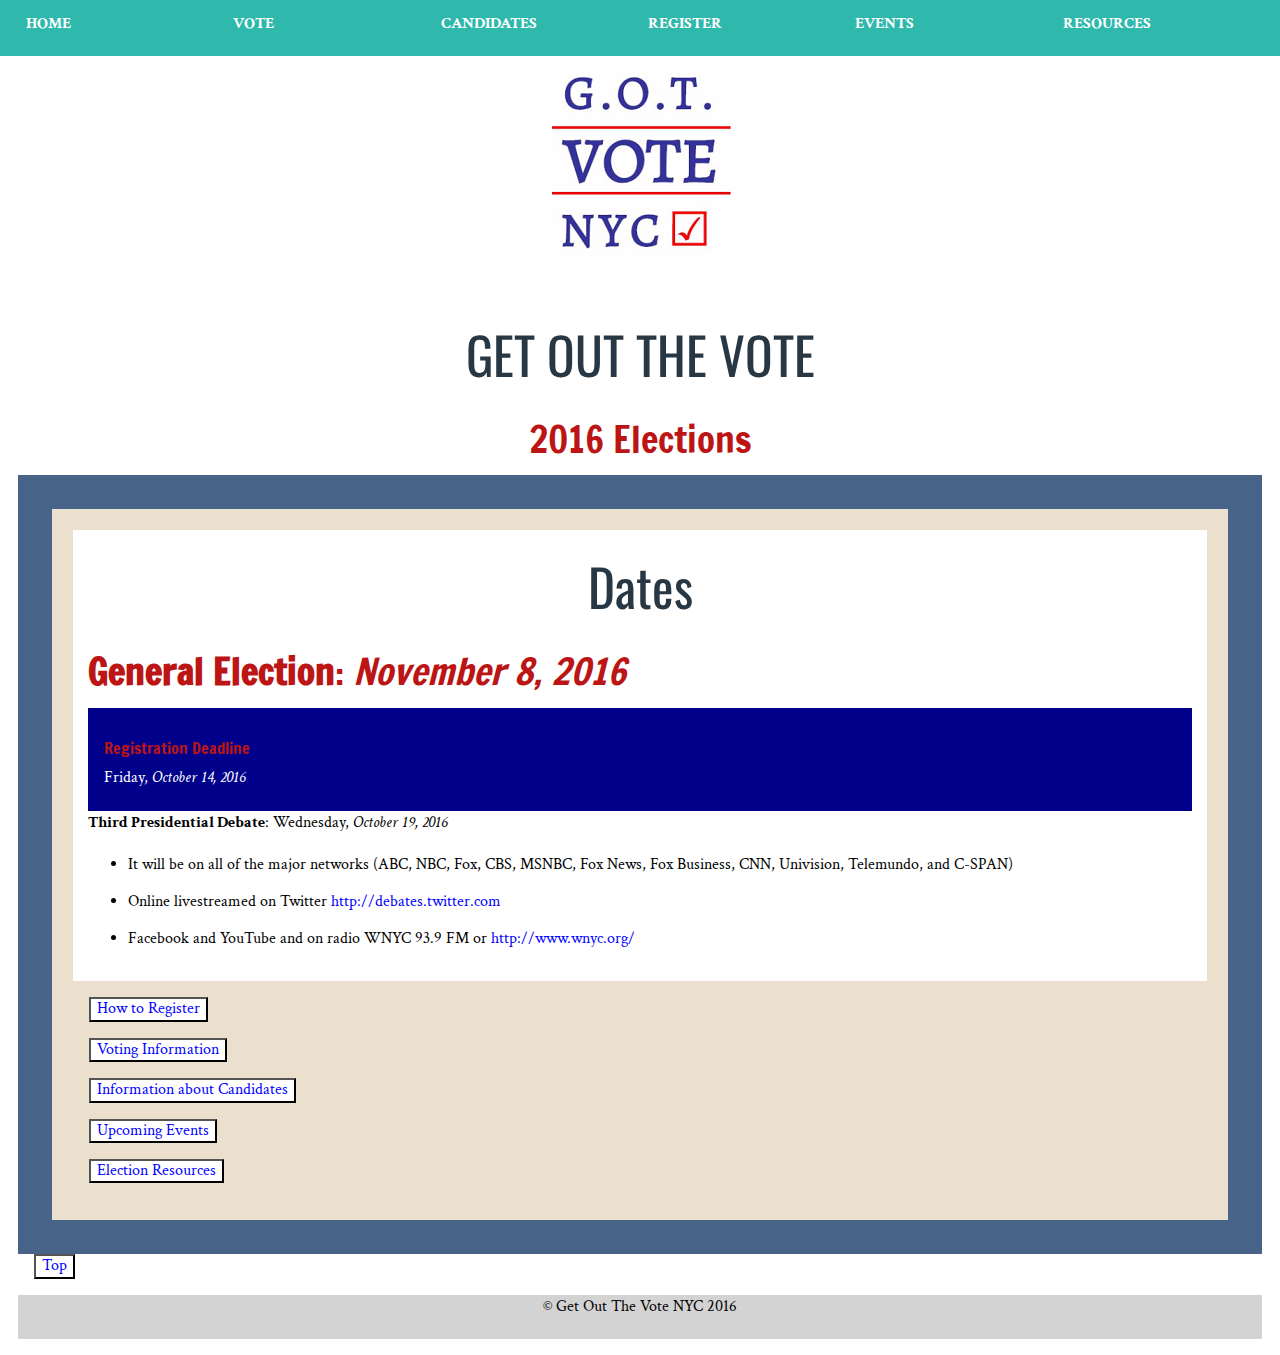
==== commit c29ac9eb: "updated top button" ====
--- a/index.html
+++ b/index.html
@@ -67,7 +67,7 @@
             </div>
         </article></div>
 
-        <a href="#top">Top</a>
+        <button><a href="#top">Top</a></button>
 
         <footer>
             <p class="copyright">&copy; Get Out The Vote NYC 2016</p>
--- a/css/style.css
+++ b/css/style.css
@@ -938,41 +938,67 @@
     margin: 0;
     margin-top: .5em; }
 
-/* line 3, /Users/steventaveras/Desktop/mmp240-repo/sass/_page-index.scss */
-.index .main-content {
+/* line 2, /Users/steventaveras/Desktop/mmp240-repo/sass/_page-index.scss */
+.index {
   max-width: 1500px;
   margin-left: auto;
   margin-right: auto;
   width: 100%;
   float: left;
   padding-left: 1.38889%;
-  padding-right: 1.38889%;
-  background-color: #476388;
-  padding: 1.38889%; }
+  padding-right: 1.38889%; }
   /* line 12, /Users/steventaveras/Desktop/Scout-App.app/Contents/Resources/app.nw/bower_components/susy/sass/susy/output/support/_clearfix.scss */
-  .index .main-content:after {
+  .index:after {
     content: " ";
     display: block;
     clear: both; }
-  /* line 8, /Users/steventaveras/Desktop/mmp240-repo/sass/_page-index.scss */
-  .index .main-content article {
-    background-color: #ebe0cd;
-    margin: 1.38889%; }
-  /* line 12, /Users/steventaveras/Desktop/mmp240-repo/sass/_page-index.scss */
-  .index .main-content .deadline-content {
-    clear: both;
+  /* line 5, /Users/steventaveras/Desktop/mmp240-repo/sass/_page-index.scss */
+  .index .top {
     width: 100%;
     float: left;
     padding-left: 1.38889%;
     padding-right: 1.38889%;
-    background-color: darkblue; }
+    text-align: center;
+    padding: 1.38889%; }
+  /* line 10, /Users/steventaveras/Desktop/mmp240-repo/sass/_page-index.scss */
+  .index .main-content {
+    max-width: 1500px;
+    margin-left: auto;
+    margin-right: auto;
+    width: 100%;
+    float: left;
+    padding-left: 1.38889%;
+    padding-right: 1.38889%;
+    background-color: #476388;
+    padding: 1.38889%; }
+    /* line 12, /Users/steventaveras/Desktop/Scout-App.app/Contents/Resources/app.nw/bower_components/susy/sass/susy/output/support/_clearfix.scss */
+    .index .main-content:after {
+      content: " ";
+      display: block;
+      clear: both; }
     /* line 15, /Users/steventaveras/Desktop/mmp240-repo/sass/_page-index.scss */
-    .index .main-content .deadline-content p {
-      color: #fff; }
-  /* line 19, /Users/steventaveras/Desktop/mmp240-repo/sass/_page-index.scss */
-  .index .main-content .general-election-information {
-    background-color: #fff;
-    padding: 1.38889%; }
+    .index .main-content article {
+      background-color: #ebe0cd;
+      margin: 1.38889%; }
+    /* line 19, /Users/steventaveras/Desktop/mmp240-repo/sass/_page-index.scss */
+    .index .main-content .deadline-content {
+      clear: both;
+      width: 100%;
+      float: left;
+      padding-left: 1.38889%;
+      padding-right: 1.38889%;
+      background-color: darkblue; }
+      /* line 22, /Users/steventaveras/Desktop/mmp240-repo/sass/_page-index.scss */
+      .index .main-content .deadline-content p {
+        color: #fff; }
+    /* line 26, /Users/steventaveras/Desktop/mmp240-repo/sass/_page-index.scss */
+    .index .main-content .general-election-information {
+      background-color: #fff;
+      padding: 1.38889%; }
+    @media only screen and (min-width: 45em) {
+      /* line 31, /Users/steventaveras/Desktop/mmp240-repo/sass/_page-index.scss */
+      .index .main-content h1 {
+        text-align: center; } }
 
 /* ============================
 * NAVIGATION
@@ -1552,6 +1578,71 @@
         text-align: center;
         clear: both; }
 
+/* line 2, /Users/steventaveras/Desktop/mmp240-repo/sass/_page-election.scss */
+.election-day {
+  max-width: 1500px;
+  margin-left: auto;
+  margin-right: auto;
+  width: 100%;
+  float: left;
+  padding-left: 1.38889%;
+  padding-right: 1.38889%; }
+  /* line 12, /Users/steventaveras/Desktop/Scout-App.app/Contents/Resources/app.nw/bower_components/susy/sass/susy/output/support/_clearfix.scss */
+  .election-day:after {
+    content: " ";
+    display: block;
+    clear: both; }
+  /* line 5, /Users/steventaveras/Desktop/mmp240-repo/sass/_page-election.scss */
+  .election-day .top {
+    width: 100%;
+    float: left;
+    padding-left: 1.38889%;
+    padding-right: 1.38889%;
+    text-align: center;
+    padding: 1.38889%; }
+  /* line 10, /Users/steventaveras/Desktop/mmp240-repo/sass/_page-election.scss */
+  .election-day .main-content {
+    max-width: 1500px;
+    margin-left: auto;
+    margin-right: auto;
+    width: 100%;
+    float: left;
+    padding-left: 1.38889%;
+    padding-right: 1.38889%;
+    background-color: #476388;
+    padding: 1.38889%; }
+    /* line 12, /Users/steventaveras/Desktop/Scout-App.app/Contents/Resources/app.nw/bower_components/susy/sass/susy/output/support/_clearfix.scss */
+    .election-day .main-content:after {
+      content: " ";
+      display: block;
+      clear: both; }
+    /* line 15, /Users/steventaveras/Desktop/mmp240-repo/sass/_page-election.scss */
+    .election-day .main-content article {
+      background-color: #ebe0cd;
+      margin: 1.38889%; }
+    /* line 19, /Users/steventaveras/Desktop/mmp240-repo/sass/_page-election.scss */
+    .election-day .main-content .article-content {
+      background-color: white; }
+    /* line 22, /Users/steventaveras/Desktop/mmp240-repo/sass/_page-election.scss */
+    .election-day .main-content .deadline-content {
+      clear: both;
+      width: 100%;
+      float: left;
+      padding-left: 1.38889%;
+      padding-right: 1.38889%;
+      background-color: darkblue; }
+      /* line 25, /Users/steventaveras/Desktop/mmp240-repo/sass/_page-election.scss */
+      .election-day .main-content .deadline-content p {
+        color: #fff; }
+    /* line 29, /Users/steventaveras/Desktop/mmp240-repo/sass/_page-election.scss */
+    .election-day .main-content .general-election-information {
+      background-color: #fff;
+      padding: 1.38889%; }
+    @media only screen and (min-width: 45em) {
+      /* line 34, /Users/steventaveras/Desktop/mmp240-repo/sass/_page-election.scss */
+      .election-day .main-content h1 {
+        text-align: center; } }
+
 /* line 1, /Users/steventaveras/Desktop/mmp240-repo/sass/_button-styling.scss */
 h2 .accordion-link,
 h3 .accordion-link {
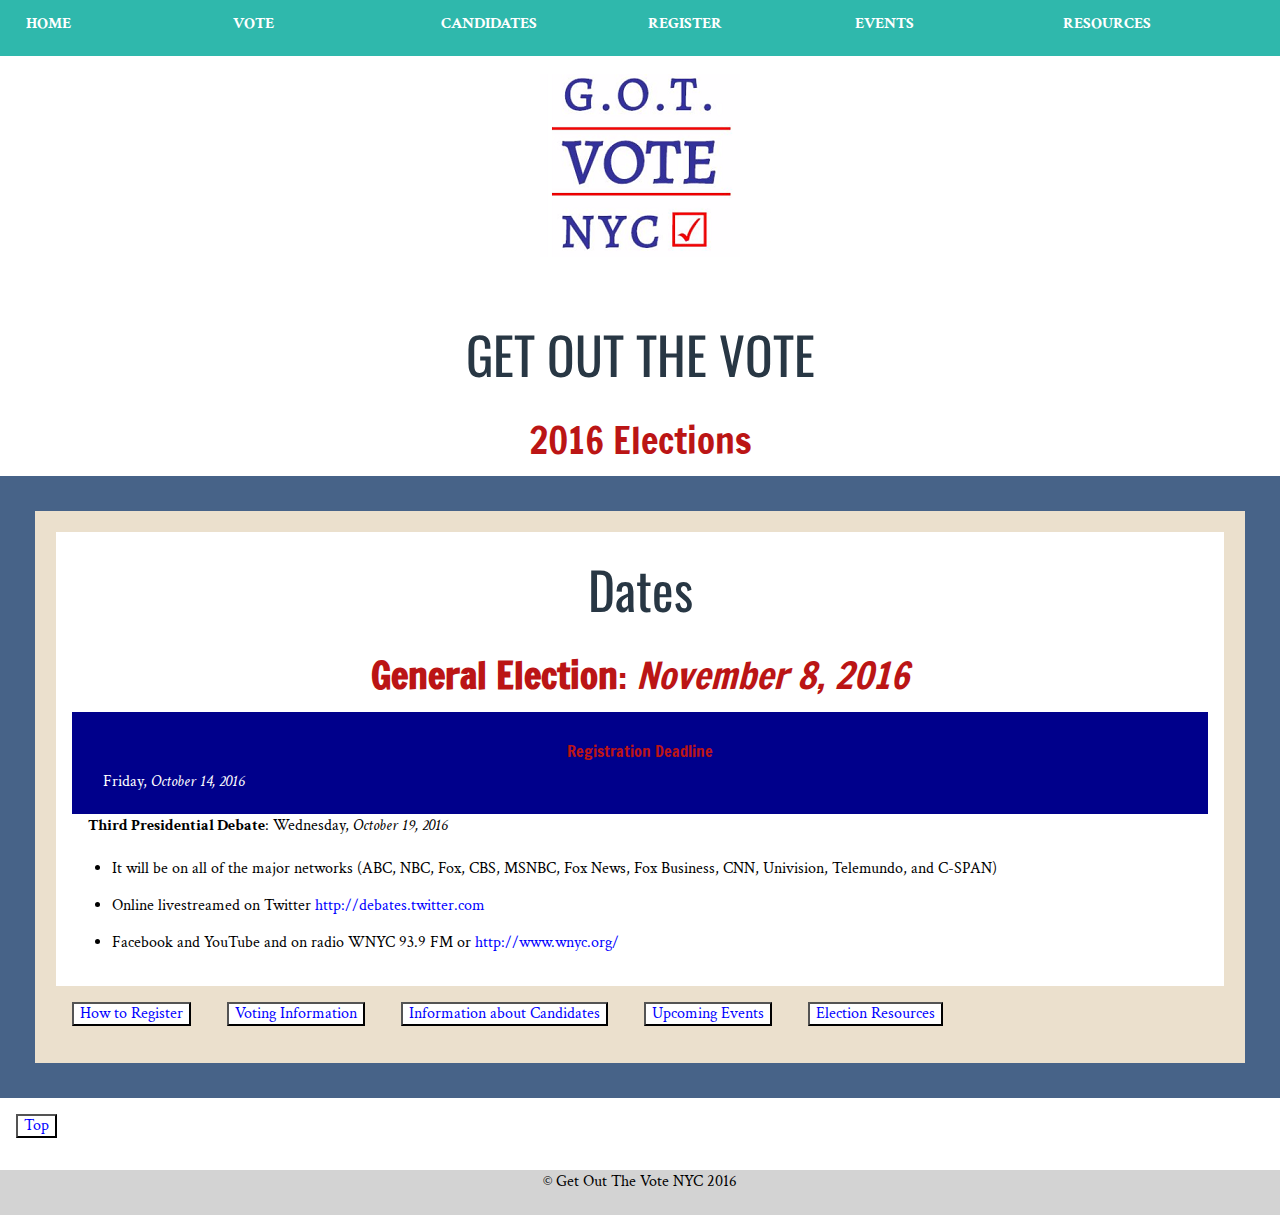
==== commit 3292e59c: "changes events page styling" ====
--- a/index.html
+++ b/index.html
@@ -41,8 +41,8 @@
 
         <a id="top"></a>
 
-        <div class="main-content"><article>
-
+        <div class="main-content">
+           <article>
             <div class="general-election-information">
                 <h1>Dates</h1>
                 <h2><strong>General Election</strong>: <em>November 8, 2016</em></h2>
--- a/css/style.css
+++ b/css/style.css
@@ -938,29 +938,84 @@
     margin: 0;
     margin-top: .5em; }
 
-/* line 2, /Users/steventaveras/Desktop/mmp240-repo/sass/_page-index.scss */
-.index {
+/* line 274, /Users/steventaveras/Desktop/mmp240-repo/sass/_general.scss */
+.main-content {
   max-width: 1500px;
   margin-left: auto;
   margin-right: auto;
   width: 100%;
   float: left;
   padding-left: 1.38889%;
-  padding-right: 1.38889%; }
+  padding-right: 1.38889%;
+  background-color: #476388;
+  padding: 1.38889%; }
+  /* line 12, /Users/steventaveras/Desktop/Scout-App.app/Contents/Resources/app.nw/bower_components/susy/sass/susy/output/support/_clearfix.scss */
+  .main-content:after {
+    content: " ";
+    display: block;
+    clear: both; }
+  /* line 279, /Users/steventaveras/Desktop/mmp240-repo/sass/_general.scss */
+  .main-content article {
+    background-color: #ebe0cd;
+    margin: 1.38889%; }
+  /* line 283, /Users/steventaveras/Desktop/mmp240-repo/sass/_general.scss */
+  .main-content .article-content {
+    background-color: #fff;
+    padding: 1.38889%; }
+  /* line 287, /Users/steventaveras/Desktop/mmp240-repo/sass/_general.scss */
+  .main-content .deadline-content {
+    clear: both;
+    width: 100%;
+    float: left;
+    padding-left: 1.38889%;
+    padding-right: 1.38889%;
+    background-color: darkblue;
+    color: #fff; }
+  @media only screen and (min-width: 45em) {
+    /* line 293, /Users/steventaveras/Desktop/mmp240-repo/sass/_general.scss */
+    .main-content ol {
+      max-width: 1500px;
+      margin-left: auto;
+      margin-right: auto;
+      width: 100%;
+      float: left;
+      padding-left: 1.38889%;
+      padding-right: 1.38889%;
+      margin-left: 1em; }
+      /* line 12, /Users/steventaveras/Desktop/Scout-App.app/Contents/Resources/app.nw/bower_components/susy/sass/susy/output/support/_clearfix.scss */
+      .main-content ol:after {
+        content: " ";
+        display: block;
+        clear: both; }
+    /* line 298, /Users/steventaveras/Desktop/mmp240-repo/sass/_general.scss */
+    .main-content h1,
+    .main-content h2,
+    .main-content h3,
+    .main-content h4 {
+      width: 100%;
+      float: left;
+      padding-left: 1.38889%;
+      padding-right: 1.38889%;
+      text-align: center;
+      clear: both; }
+    /* line 306, /Users/steventaveras/Desktop/mmp240-repo/sass/_general.scss */
+    .main-content p {
+      width: 100%;
+      float: left;
+      padding-left: 1.38889%;
+      padding-right: 1.38889%; } }
+
+/* line 2, /Users/steventaveras/Desktop/mmp240-repo/sass/_page-index.scss */
+.index {
+  max-width: 1500px;
+  margin-left: auto;
+  margin-right: auto; }
   /* line 12, /Users/steventaveras/Desktop/Scout-App.app/Contents/Resources/app.nw/bower_components/susy/sass/susy/output/support/_clearfix.scss */
   .index:after {
     content: " ";
     display: block;
     clear: both; }
-  /* line 5, /Users/steventaveras/Desktop/mmp240-repo/sass/_page-index.scss */
-  .index .top {
-    width: 100%;
-    float: left;
-    padding-left: 1.38889%;
-    padding-right: 1.38889%;
-    text-align: center;
-    padding: 1.38889%; }
-  /* line 10, /Users/steventaveras/Desktop/mmp240-repo/sass/_page-index.scss */
+  /* line 4, /Users/steventaveras/Desktop/mmp240-repo/sass/_page-index.scss */
   .index .main-content {
     max-width: 1500px;
     margin-left: auto;
@@ -976,11 +1031,11 @@
       content: " ";
       display: block;
       clear: both; }
-    /* line 15, /Users/steventaveras/Desktop/mmp240-repo/sass/_page-index.scss */
+    /* line 9, /Users/steventaveras/Desktop/mmp240-repo/sass/_page-index.scss */
     .index .main-content article {
       background-color: #ebe0cd;
       margin: 1.38889%; }
-    /* line 19, /Users/steventaveras/Desktop/mmp240-repo/sass/_page-index.scss */
+    /* line 13, /Users/steventaveras/Desktop/mmp240-repo/sass/_page-index.scss */
     .index .main-content .deadline-content {
       clear: both;
       width: 100%;
@@ -988,15 +1043,15 @@
       padding-left: 1.38889%;
       padding-right: 1.38889%;
       background-color: darkblue; }
-      /* line 22, /Users/steventaveras/Desktop/mmp240-repo/sass/_page-index.scss */
+      /* line 16, /Users/steventaveras/Desktop/mmp240-repo/sass/_page-index.scss */
       .index .main-content .deadline-content p {
         color: #fff; }
-    /* line 26, /Users/steventaveras/Desktop/mmp240-repo/sass/_page-index.scss */
+    /* line 20, /Users/steventaveras/Desktop/mmp240-repo/sass/_page-index.scss */
     .index .main-content .general-election-information {
       background-color: #fff;
       padding: 1.38889%; }
     @media only screen and (min-width: 45em) {
-      /* line 31, /Users/steventaveras/Desktop/mmp240-repo/sass/_page-index.scss */
+      /* line 25, /Users/steventaveras/Desktop/mmp240-repo/sass/_page-index.scss */
       .index .main-content h1 {
         text-align: center; } }
 
@@ -1135,71 +1190,40 @@
 .cf {
   *zoom: 1; }
 
-/* line 3, /Users/steventaveras/Desktop/mmp240-repo/sass/_page-register.scss */
-.register .main-content {
-  max-width: 1500px;
-  margin-left: auto;
-  margin-right: auto;
-  width: 100%;
-  float: left;
-  padding-left: 1.38889%;
-  padding-right: 1.38889%;
-  background-color: #476388;
-  padding: 1.38889%; }
-  /* line 12, /Users/steventaveras/Desktop/Scout-App.app/Contents/Resources/app.nw/bower_components/susy/sass/susy/output/support/_clearfix.scss */
-  .register .main-content:after {
-    content: " ";
-    display: block;
-    clear: both; }
-  /* line 8, /Users/steventaveras/Desktop/mmp240-repo/sass/_page-register.scss */
-  .register .main-content article {
-    background-color: #ebe0cd;
-    margin: 1.38889%; }
-  /* line 12, /Users/steventaveras/Desktop/mmp240-repo/sass/_page-register.scss */
-  .register .main-content .deadline-content {
+@media only screen and (min-width: 45em) {
+  /* line 6, /Users/steventaveras/Desktop/mmp240-repo/sass/_page-register.scss */
+  .register .main-content ol {
+    max-width: 1500px;
+    margin-left: auto;
+    margin-right: auto;
     clear: both;
     width: 100%;
     float: left;
     padding-left: 1.38889%;
     padding-right: 1.38889%;
-    background-color: darkblue; }
-    /* line 15, /Users/steventaveras/Desktop/mmp240-repo/sass/_page-register.scss */
-    .register .main-content .deadline-content p {
-      color: #fff; }
-  @media only screen and (min-width: 45em) {
-    /* line 21, /Users/steventaveras/Desktop/mmp240-repo/sass/_page-register.scss */
-    .register .main-content ol {
-      max-width: 1500px;
-      margin-left: auto;
-      margin-right: auto;
-      clear: both;
-      width: 100%;
-      float: left;
-      padding-left: 1.38889%;
-      padding-right: 1.38889%;
-      margin-left: 1em; }
-      /* line 12, /Users/steventaveras/Desktop/Scout-App.app/Contents/Resources/app.nw/bower_components/susy/sass/susy/output/support/_clearfix.scss */
-      .register .main-content ol:after {
-        content: " ";
-        display: block;
-        clear: both; }
-    /* line 26, /Users/steventaveras/Desktop/mmp240-repo/sass/_page-register.scss */
-    .register .main-content h1,
-    .register .main-content h2,
-    .register .main-content h3 {
-      width: 100%;
-      float: left;
-      padding-left: 1.38889%;
-      padding-right: 1.38889%;
-      text-align: center; }
-    /* line 32, /Users/steventaveras/Desktop/mmp240-repo/sass/_page-register.scss */
-    .register .main-content p {
-      width: 100%;
-      float: left;
-      padding-left: 1.38889%;
-      padding-right: 1.38889%; } }
-
-/* line 37, /Users/steventaveras/Desktop/mmp240-repo/sass/_page-register.scss */
+    margin-left: 1em; }
+    /* line 12, /Users/steventaveras/Desktop/Scout-App.app/Contents/Resources/app.nw/bower_components/susy/sass/susy/output/support/_clearfix.scss */
+    .register .main-content ol:after {
+      content: " ";
+      display: block;
+      clear: both; }
+  /* line 11, /Users/steventaveras/Desktop/mmp240-repo/sass/_page-register.scss */
+  .register .main-content h1,
+  .register .main-content h2,
+  .register .main-content h3 {
+    width: 100%;
+    float: left;
+    padding-left: 1.38889%;
+    padding-right: 1.38889%;
+    text-align: center; }
+  /* line 17, /Users/steventaveras/Desktop/mmp240-repo/sass/_page-register.scss */
+  .register .main-content p {
+    width: 100%;
+    float: left;
+    padding-left: 1.38889%;
+    padding-right: 1.38889%; } }
+
+/* line 22, /Users/steventaveras/Desktop/mmp240-repo/sass/_page-register.scss */
 .register .eligibility-info {
   clear: both;
   width: 100%;
@@ -1208,7 +1232,7 @@
   padding-right: 1.38889%;
   background-color: #fff; }
   @media only screen and (min-width: 45em) {
-    /* line 42, /Users/steventaveras/Desktop/mmp240-repo/sass/_page-register.scss */
+    /* line 27, /Users/steventaveras/Desktop/mmp240-repo/sass/_page-register.scss */
     .register .eligibility-info .change-registration-content {
       clear: both;
       width: 33.33333%;
@@ -1216,17 +1240,17 @@
       padding-left: 1.38889%;
       padding-right: 1.38889%;
       padding: 1em; }
-    /* line 46, /Users/steventaveras/Desktop/mmp240-repo/sass/_page-register.scss */
+    /* line 31, /Users/steventaveras/Desktop/mmp240-repo/sass/_page-register.scss */
     .register .eligibility-info .eligibility-content {
       width: 33.33333%;
       float: left;
       padding-left: 1.38889%;
       padding-right: 1.38889%;
       padding: 1em; }
-      /* line 49, /Users/steventaveras/Desktop/mmp240-repo/sass/_page-register.scss */
+      /* line 34, /Users/steventaveras/Desktop/mmp240-repo/sass/_page-register.scss */
       .register .eligibility-info .eligibility-content h2 {
         margin-bottom: 1em; }
-    /* line 53, /Users/steventaveras/Desktop/mmp240-repo/sass/_page-register.scss */
+    /* line 38, /Users/steventaveras/Desktop/mmp240-repo/sass/_page-register.scss */
     .register .eligibility-info .where-registered-content {
       width: 33.33333%;
       float: right;
@@ -1234,7 +1258,7 @@
       padding-right: 1.38889%;
       padding: 1em; } }
 
-/* line 59, /Users/steventaveras/Desktop/mmp240-repo/sass/_page-register.scss */
+/* line 44, /Users/steventaveras/Desktop/mmp240-repo/sass/_page-register.scss */
 .register .how-to-content {
   max-width: 1500px;
   margin-left: auto;
@@ -1248,11 +1272,11 @@
     content: " ";
     display: block;
     clear: both; }
-  /* line 62, /Users/steventaveras/Desktop/mmp240-repo/sass/_page-register.scss */
+  /* line 47, /Users/steventaveras/Desktop/mmp240-repo/sass/_page-register.scss */
   .register .how-to-content li {
     margin: 1em; }
   @media only screen and (min-width: 45em) {
-    /* line 67, /Users/steventaveras/Desktop/mmp240-repo/sass/_page-register.scss */
+    /* line 52, /Users/steventaveras/Desktop/mmp240-repo/sass/_page-register.scss */
     .register .how-to-content li {
       max-width: 1500px;
       margin-left: auto;
@@ -1270,21 +1294,21 @@
         content: " ";
         display: block;
         clear: both; }
-    /* line 75, /Users/steventaveras/Desktop/mmp240-repo/sass/_page-register.scss */
+    /* line 60, /Users/steventaveras/Desktop/mmp240-repo/sass/_page-register.scss */
     .register .how-to-content p {
       text-align: center; } }
 
-/* line 80, /Users/steventaveras/Desktop/mmp240-repo/sass/_page-register.scss */
+/* line 65, /Users/steventaveras/Desktop/mmp240-repo/sass/_page-register.scss */
 .register .options-info {
   clear: both;
   width: 100%;
   float: left;
   padding-left: 1.38889%;
   padding-right: 1.38889%; }
-  /* line 81, /Users/steventaveras/Desktop/mmp240-repo/sass/_page-register.scss */
+  /* line 66, /Users/steventaveras/Desktop/mmp240-repo/sass/_page-register.scss */
   .register .options-info li {
     margin: 1em; }
-  /* line 85, /Users/steventaveras/Desktop/mmp240-repo/sass/_page-register.scss */
+  /* line 70, /Users/steventaveras/Desktop/mmp240-repo/sass/_page-register.scss */
   .register .options-info .option-one {
     clear: both;
     width: 100%;
@@ -1293,13 +1317,13 @@
     padding-right: 1.38889%;
     background-color: #fff; }
     @media only screen and (min-width: 45em) {
-      /* line 90, /Users/steventaveras/Desktop/mmp240-repo/sass/_page-register.scss */
+      /* line 75, /Users/steventaveras/Desktop/mmp240-repo/sass/_page-register.scss */
       .register .options-info .option-one li {
         width: 80%;
         margin-left: 10%;
         padding: .5em;
         clear: both; } }
-  /* line 98, /Users/steventaveras/Desktop/mmp240-repo/sass/_page-register.scss */
+  /* line 83, /Users/steventaveras/Desktop/mmp240-repo/sass/_page-register.scss */
   .register .options-info .option-two {
     clear: both;
     width: 100%;
@@ -1308,13 +1332,13 @@
     padding-right: 1.38889%;
     background-color: #fff; }
     @media only screen and (min-width: 45em) {
-      /* line 103, /Users/steventaveras/Desktop/mmp240-repo/sass/_page-register.scss */
+      /* line 88, /Users/steventaveras/Desktop/mmp240-repo/sass/_page-register.scss */
       .register .options-info .option-two li {
         width: 80%;
         margin-left: 10%;
         padding: .5em;
         clear: both; } }
-  /* line 111, /Users/steventaveras/Desktop/mmp240-repo/sass/_page-register.scss */
+  /* line 96, /Users/steventaveras/Desktop/mmp240-repo/sass/_page-register.scss */
   .register .options-info .option-three {
     clear: both;
     width: 100%;
@@ -1323,14 +1347,14 @@
     padding-right: 1.38889%;
     background-color: #fff; }
     @media only screen and (min-width: 45em) {
-      /* line 116, /Users/steventaveras/Desktop/mmp240-repo/sass/_page-register.scss */
+      /* line 101, /Users/steventaveras/Desktop/mmp240-repo/sass/_page-register.scss */
       .register .options-info .option-three li {
         width: 80%;
         margin-left: 10%;
         padding: .5em;
         clear: both; } }
 
-/* line 127, /Users/steventaveras/Desktop/mmp240-repo/sass/_page-register.scss */
+/* line 112, /Users/steventaveras/Desktop/mmp240-repo/sass/_page-register.scss */
 .population-info {
   max-width: 1500px;
   margin-left: auto;
@@ -1343,20 +1367,20 @@
     content: " ";
     display: block;
     clear: both; }
-  /* line 132, /Users/steventaveras/Desktop/mmp240-repo/sass/_page-register.scss */
+  /* line 117, /Users/steventaveras/Desktop/mmp240-repo/sass/_page-register.scss */
   .population-info .student-voters {
     clear: both;
     width: 33.33333%;
     float: left;
     padding-left: 1.38889%;
     padding-right: 1.38889%; }
-  /* line 135, /Users/steventaveras/Desktop/mmp240-repo/sass/_page-register.scss */
+  /* line 120, /Users/steventaveras/Desktop/mmp240-repo/sass/_page-register.scss */
   .population-info .homeless-voters {
     width: 33.33333%;
     float: left;
     padding-left: 1.38889%;
     padding-right: 1.38889%; }
-  /* line 138, /Users/steventaveras/Desktop/mmp240-repo/sass/_page-register.scss */
+  /* line 123, /Users/steventaveras/Desktop/mmp240-repo/sass/_page-register.scss */
   .population-info .military-voters {
     width: 33.33333%;
     float: right;
@@ -1373,8 +1397,18 @@
     content: " ";
     display: block;
     clear: both; }
-  /* line 4, /Users/steventaveras/Desktop/mmp240-repo/sass/_page-candidates.scss */
-  .candidates .main-content {
+  /* line 5, /Users/steventaveras/Desktop/mmp240-repo/sass/_page-candidates.scss */
+  .candidates .main-content .name {
+    font-family: 'Crimson Text', serif;
+    font-weight: 700;
+    color: #ff0000; }
+  /* line 10, /Users/steventaveras/Desktop/mmp240-repo/sass/_page-candidates.scss */
+  .candidates .main-content .party {
+    font-weight: 400;
+    font-style: italic;
+    color: red; }
+  /* line 15, /Users/steventaveras/Desktop/mmp240-repo/sass/_page-candidates.scss */
+  .candidates .main-content .candidate-image {
     max-width: 1500px;
     margin-left: auto;
     margin-right: auto;
@@ -1382,282 +1416,179 @@
     float: left;
     padding-left: 1.38889%;
     padding-right: 1.38889%;
-    background-color: #ebe0cd;
-    padding: 1.38889%; }
+    width: 100%;
+    height: 100%;
+    -webkit-box-sizing: border-box;
+    -moz-box-sizing: border-box;
+    box-sizing: border-box; }
     /* line 12, /Users/steventaveras/Desktop/Scout-App.app/Contents/Resources/app.nw/bower_components/susy/sass/susy/output/support/_clearfix.scss */
-    .candidates .main-content:after {
+    .candidates .main-content .candidate-image:after {
       content: " ";
       display: block;
       clear: both; }
-    /* line 9, /Users/steventaveras/Desktop/mmp240-repo/sass/_page-candidates.scss */
-    .candidates .main-content article {
-      background-image: #476388;
-      margin: 1.38889%; }
-    /* line 13, /Users/steventaveras/Desktop/mmp240-repo/sass/_page-candidates.scss */
-    .candidates .main-content .party {
-      font-weight: 400;
-      font-style: italic;
-      color: red; }
-    /* line 18, /Users/steventaveras/Desktop/mmp240-repo/sass/_page-candidates.scss */
-    .candidates .main-content .candidate-image {
-      max-width: 1500px;
-      margin-left: auto;
-      margin-right: auto;
-      width: 100%;
-      float: left;
-      padding-left: 1.38889%;
-      padding-right: 1.38889%;
-      width: 100%;
-      height: 100%;
+  /* line 24, /Users/steventaveras/Desktop/mmp240-repo/sass/_page-candidates.scss */
+  .candidates .main-content .candidate-description {
+    text-align: center;
+    padding: 0;
+    margin: 0;
+    width: 100%;
+    font-weight: 700;
+    font-size: 1em; }
+  @media only screen and (min-width: 45em) {
+    /* line 4, /Users/steventaveras/Desktop/mmp240-repo/sass/_page-candidates.scss */
+    .candidates .main-content {
       -webkit-box-sizing: border-box;
       -moz-box-sizing: border-box;
       box-sizing: border-box; }
-      /* line 12, /Users/steventaveras/Desktop/Scout-App.app/Contents/Resources/app.nw/bower_components/susy/sass/susy/output/support/_clearfix.scss */
-      .candidates .main-content .candidate-image:after {
-        content: " ";
+      /* line 38, /Users/steventaveras/Desktop/mmp240-repo/sass/_page-candidates.scss */
+      .candidates .main-content .candidate-image {
+        width: 50%;
+        float: left;
+        padding-left: 1.38889%;
+        padding-right: 1.38889%;
+        width: 70%;
+        height: 70%;
+        margin: 0; }
+      /* line 44, /Users/steventaveras/Desktop/mmp240-repo/sass/_page-candidates.scss */
+      .candidates .main-content .candidate-description {
+        padding: 0;
+        margin: 0;
+        width: 90%;
+        float: left;
+        font-weight: 700;
+        font-size: 1em;
+        clear: left; }
+      /* line 53, /Users/steventaveras/Desktop/mmp240-repo/sass/_page-candidates.scss */
+      .candidates .main-content .column-one {
+        width: 50%;
+        float: left;
+        padding-left: 1.38889%;
+        padding-right: 1.38889%;
         display: block;
-        clear: both; }
-    /* line 27, /Users/steventaveras/Desktop/mmp240-repo/sass/_page-candidates.scss */
-    .candidates .main-content .candidate-description {
+        text-align: center;
+        float: left;
+        clear: left; }
+        /* line 3, /Users/steventaveras/Desktop/mmp240-repo/sass/_utilities.scss */
+        .candidates .main-content .column-one:after {
+          content: " ";
+          display: table;
+          clear: both; }
+        /* line 60, /Users/steventaveras/Desktop/mmp240-repo/sass/_page-candidates.scss */
+        .candidates .main-content .column-one img {
+          display: block;
+          margin-left: 20%;
+          margin-right: 20%; }
+      /* line 66, /Users/steventaveras/Desktop/mmp240-repo/sass/_page-candidates.scss */
+      .candidates .main-content .column-two {
+        width: 50%;
+        float: left;
+        padding-left: 1.38889%;
+        padding-right: 1.38889%;
+        display: block;
+        text-align: center;
+        float: left;
+        clear: right; }
+        /* line 3, /Users/steventaveras/Desktop/mmp240-repo/sass/_utilities.scss */
+        .candidates .main-content .column-two:after {
+          content: " ";
+          display: table;
+          clear: both; }
+        /* line 73, /Users/steventaveras/Desktop/mmp240-repo/sass/_page-candidates.scss */
+        .candidates .main-content .column-two img {
+          display: block;
+          margin-left: 20%;
+          margin-right: 20%; } }
+  /* line 82, /Users/steventaveras/Desktop/mmp240-repo/sass/_page-candidates.scss */
+  .candidates .main-content .federal {
+    width: 100%;
+    float: left;
+    padding-left: 1.38889%;
+    padding-right: 1.38889%;
+    background-color: #fff; }
+    /* line 3, /Users/steventaveras/Desktop/mmp240-repo/sass/_utilities.scss */
+    .candidates .main-content .federal:after {
+      content: " ";
+      display: table;
+      clear: both; }
+    /* line 86, /Users/steventaveras/Desktop/mmp240-repo/sass/_page-candidates.scss */
+    .candidates .main-content .federal li {
+      list-style: none; }
+    @media only screen and (min-width: 45em) {
+      /* line 92, /Users/steventaveras/Desktop/mmp240-repo/sass/_page-candidates.scss */
+      .candidates .main-content .federal .federal-content p {
+        text-align: center; }
+      /* line 96, /Users/steventaveras/Desktop/mmp240-repo/sass/_page-candidates.scss */
+      .candidates .main-content .federal .federal-content .federal-president-content h3 {
+        text-align: center; }
+      /* line 99, /Users/steventaveras/Desktop/mmp240-repo/sass/_page-candidates.scss */
+      .candidates .main-content .federal .federal-content .federal-president-content li {
+        list-style: none; } }
+    /* line 106, /Users/steventaveras/Desktop/mmp240-repo/sass/_page-candidates.scss */
+    .candidates .main-content .federal .federal-congress-content li {
+      list-style: none; }
+    /* line 111, /Users/steventaveras/Desktop/mmp240-repo/sass/_page-candidates.scss */
+    .candidates .main-content .federal .federal-house-of-representative-content li {
+      list-style: none; }
+  /* line 116, /Users/steventaveras/Desktop/mmp240-repo/sass/_page-candidates.scss */
+  .candidates .main-content .nys {
+    clear: both;
+    width: 100%;
+    float: left;
+    padding-left: 1.38889%;
+    padding-right: 1.38889%;
+    background-color: #fff;
+    border-width: medium;
+    padding: 1em; }
+    /* line 121, /Users/steventaveras/Desktop/mmp240-repo/sass/_page-candidates.scss */
+    .candidates .main-content .nys li {
+      list-style: none; }
+    /* line 127, /Users/steventaveras/Desktop/mmp240-repo/sass/_page-candidates.scss */
+    .candidates .main-content .nys .nys-republican-content p {
       text-align: center;
-      padding: 0;
-      margin: 0;
-      width: 100%;
-      font-weight: 700;
-      font-size: 1em; }
-    @media only screen and (min-width: 45em) {
-      /* line 4, /Users/steventaveras/Desktop/mmp240-repo/sass/_page-candidates.scss */
-      .candidates .main-content {
-        -webkit-box-sizing: border-box;
-        -moz-box-sizing: border-box;
-        box-sizing: border-box; }
-        /* line 40, /Users/steventaveras/Desktop/mmp240-repo/sass/_page-candidates.scss */
-        .candidates .main-content .candidate-image {
-          width: 70%;
-          height: 70%;
-          margin: 0; }
-        /* line 45, /Users/steventaveras/Desktop/mmp240-repo/sass/_page-candidates.scss */
-        .candidates .main-content .candidate-description {
-          padding: 0;
-          margin: 0;
-          width: 90%;
-          float: left;
-          font-weight: 700;
-          font-size: 1em;
-          clear: left; }
-        /* line 54, /Users/steventaveras/Desktop/mmp240-repo/sass/_page-candidates.scss */
-        .candidates .main-content .column-one {
-          width: 50%;
-          float: left;
-          padding-left: 1.38889%;
-          padding-right: 1.38889%;
-          display: block;
-          text-align: center;
-          float: left;
-          clear: left; }
-          /* line 3, /Users/steventaveras/Desktop/mmp240-repo/sass/_utilities.scss */
-          .candidates .main-content .column-one:after {
-            content: " ";
-            display: table;
-            clear: both; }
-          /* line 61, /Users/steventaveras/Desktop/mmp240-repo/sass/_page-candidates.scss */
-          .candidates .main-content .column-one img {
-            display: block;
-            margin-left: 20%;
-            margin-right: 20%; }
-        /* line 67, /Users/steventaveras/Desktop/mmp240-repo/sass/_page-candidates.scss */
-        .candidates .main-content .column-two {
-          width: 50%;
-          float: left;
-          padding-left: 1.38889%;
-          padding-right: 1.38889%;
-          display: block;
-          text-align: center;
-          float: left;
-          clear: right; }
-          /* line 3, /Users/steventaveras/Desktop/mmp240-repo/sass/_utilities.scss */
-          .candidates .main-content .column-two:after {
-            content: " ";
-            display: table;
-            clear: both; }
-          /* line 74, /Users/steventaveras/Desktop/mmp240-repo/sass/_page-candidates.scss */
-          .candidates .main-content .column-two img {
-            display: block;
-            margin-left: 20%;
-            margin-right: 20%; }
-        /* line 80, /Users/steventaveras/Desktop/mmp240-repo/sass/_page-candidates.scss */
-        .candidates .main-content ol {
-          max-width: 1500px;
-          margin-left: auto;
-          margin-right: auto;
-          width: 100%;
-          float: left;
-          padding-left: 1.38889%;
-          padding-right: 1.38889%;
-          margin-left: 1em; }
-          /* line 12, /Users/steventaveras/Desktop/Scout-App.app/Contents/Resources/app.nw/bower_components/susy/sass/susy/output/support/_clearfix.scss */
-          .candidates .main-content ol:after {
-            content: " ";
-            display: block;
-            clear: both; }
-        /* line 85, /Users/steventaveras/Desktop/mmp240-repo/sass/_page-candidates.scss */
-        .candidates .main-content h1,
-        .candidates .main-content h2,
-        .candidates .main-content h3,
-        .candidates .main-content h4 {
-          width: 100%;
-          float: left;
-          padding-left: 1.38889%;
-          padding-right: 1.38889%;
-          text-align: center;
-          clear: both; }
-        /* line 93, /Users/steventaveras/Desktop/mmp240-repo/sass/_page-candidates.scss */
-        .candidates .main-content p {
-          width: 100%;
-          float: left;
-          padding-left: 1.38889%;
-          padding-right: 1.38889%; }
-        /* line 96, /Users/steventaveras/Desktop/mmp240-repo/sass/_page-candidates.scss */
-        .candidates .main-content .name {
-          font-family: 'Crimson Text', serif;
-          font-weight: 700;
-          color: #ff0000; } }
-    /* line 102, /Users/steventaveras/Desktop/mmp240-repo/sass/_page-candidates.scss */
-    .candidates .main-content .article-content {
       clear: both; }
-      /* line 104, /Users/steventaveras/Desktop/mmp240-repo/sass/_page-candidates.scss */
-      .candidates .main-content .article-content li {
-        clear: both;
-        margin-left: 1.38889%; }
-    /* line 110, /Users/steventaveras/Desktop/mmp240-repo/sass/_page-candidates.scss */
-    .candidates .main-content .federal {
-      width: 100%;
-      float: left;
-      padding-left: 1.38889%;
-      padding-right: 1.38889%;
-      background-color: #fff; }
-      /* line 3, /Users/steventaveras/Desktop/mmp240-repo/sass/_utilities.scss */
-      .candidates .main-content .federal:after {
-        content: " ";
-        display: table;
-        clear: both; }
-      /* line 114, /Users/steventaveras/Desktop/mmp240-repo/sass/_page-candidates.scss */
-      .candidates .main-content .federal li {
-        list-style: none; }
-      @media only screen and (min-width: 45em) {
-        /* line 120, /Users/steventaveras/Desktop/mmp240-repo/sass/_page-candidates.scss */
-        .candidates .main-content .federal .federal-content p {
-          text-align: center; }
-        /* line 124, /Users/steventaveras/Desktop/mmp240-repo/sass/_page-candidates.scss */
-        .candidates .main-content .federal .federal-content .federal-president-content h3 {
-          text-align: center; }
-        /* line 127, /Users/steventaveras/Desktop/mmp240-repo/sass/_page-candidates.scss */
-        .candidates .main-content .federal .federal-content .federal-president-content li {
-          list-style: none; } }
-      /* line 134, /Users/steventaveras/Desktop/mmp240-repo/sass/_page-candidates.scss */
-      .candidates .main-content .federal .federal-congress-content li {
-        list-style: none; }
-      /* line 139, /Users/steventaveras/Desktop/mmp240-repo/sass/_page-candidates.scss */
-      .candidates .main-content .federal .federal-house-of-representative-content li {
-        list-style: none; }
-    /* line 144, /Users/steventaveras/Desktop/mmp240-repo/sass/_page-candidates.scss */
-    .candidates .main-content .nys {
-      clear: both;
-      width: 100%;
-      float: left;
-      padding-left: 1.38889%;
-      padding-right: 1.38889%;
-      background-color: #fff;
-      border-width: medium;
-      padding: 1em; }
-      /* line 149, /Users/steventaveras/Desktop/mmp240-repo/sass/_page-candidates.scss */
-      .candidates .main-content .nys li {
-        list-style: none; }
-      /* line 155, /Users/steventaveras/Desktop/mmp240-repo/sass/_page-candidates.scss */
-      .candidates .main-content .nys .nys-republican-content p {
-        text-align: center;
-        clear: both; }
 
 /* line 2, /Users/steventaveras/Desktop/mmp240-repo/sass/_page-election.scss */
 .election-day {
   max-width: 1500px;
   margin-left: auto;
-  margin-right: auto;
-  width: 100%;
-  float: left;
-  padding-left: 1.38889%;
-  padding-right: 1.38889%; }
+  margin-right: auto; }
   /* line 12, /Users/steventaveras/Desktop/Scout-App.app/Contents/Resources/app.nw/bower_components/susy/sass/susy/output/support/_clearfix.scss */
   .election-day:after {
     content: " ";
     display: block;
     clear: both; }
-  /* line 5, /Users/steventaveras/Desktop/mmp240-repo/sass/_page-election.scss */
-  .election-day .top {
-    width: 100%;
-    float: left;
-    padding-left: 1.38889%;
-    padding-right: 1.38889%;
-    text-align: center;
-    padding: 1.38889%; }
-  /* line 10, /Users/steventaveras/Desktop/mmp240-repo/sass/_page-election.scss */
-  .election-day .main-content {
-    max-width: 1500px;
-    margin-left: auto;
-    margin-right: auto;
-    width: 100%;
-    float: left;
-    padding-left: 1.38889%;
-    padding-right: 1.38889%;
-    background-color: #476388;
-    padding: 1.38889%; }
-    /* line 12, /Users/steventaveras/Desktop/Scout-App.app/Contents/Resources/app.nw/bower_components/susy/sass/susy/output/support/_clearfix.scss */
-    .election-day .main-content:after {
-      content: " ";
-      display: block;
-      clear: both; }
-    /* line 15, /Users/steventaveras/Desktop/mmp240-repo/sass/_page-election.scss */
-    .election-day .main-content article {
-      background-color: #ebe0cd;
-      margin: 1.38889%; }
-    /* line 19, /Users/steventaveras/Desktop/mmp240-repo/sass/_page-election.scss */
-    .election-day .main-content .article-content {
-      background-color: white; }
-    /* line 22, /Users/steventaveras/Desktop/mmp240-repo/sass/_page-election.scss */
-    .election-day .main-content .deadline-content {
-      clear: both;
-      width: 100%;
-      float: left;
-      padding-left: 1.38889%;
-      padding-right: 1.38889%;
-      background-color: darkblue; }
-      /* line 25, /Users/steventaveras/Desktop/mmp240-repo/sass/_page-election.scss */
-      .election-day .main-content .deadline-content p {
-        color: #fff; }
-    /* line 29, /Users/steventaveras/Desktop/mmp240-repo/sass/_page-election.scss */
-    .election-day .main-content .general-election-information {
-      background-color: #fff;
-      padding: 1.38889%; }
-    @media only screen and (min-width: 45em) {
-      /* line 34, /Users/steventaveras/Desktop/mmp240-repo/sass/_page-election.scss */
-      .election-day .main-content h1 {
-        text-align: center; } }
+
+/* line 3, /Users/steventaveras/Desktop/mmp240-repo/sass/_page-events.scss */
+.events .main-content .eventCalendar,
+.events .main-content .googleCalendar {
+  position: relative;
+  height: 0;
+  width: 100%;
+  padding-bottom: 75%; }
+
+/* line 10, /Users/steventaveras/Desktop/mmp240-repo/sass/_page-events.scss */
+.events .main-content .eventCalendar iframe,
+.events .main-content .googleCalendar iframe {
+  position: absolute;
+  top: 0;
+  left: 0;
+  width: 100%;
+  height: 100%; }
 
 /* line 1, /Users/steventaveras/Desktop/mmp240-repo/sass/_button-styling.scss */
 h2 .accordion-link,
 h3 .accordion-link {
   background-color: #ed9379;
-  padding: .25em;
-  width: 100%; }
-
-/* line 8, /Users/steventaveras/Desktop/mmp240-repo/sass/_button-styling.scss */
+  padding: .25em; }
+
+/* line 7, /Users/steventaveras/Desktop/mmp240-repo/sass/_button-styling.scss */
 h2 .accordion-link:hover,
 h3 .accordion-link:hover {
   background-color: orange;
   border: 2px dotted yellow; }
 
 /* menu button */
-/* line 17, /Users/steventaveras/Desktop/mmp240-repo/sass/_button-styling.scss */
+/* line 16, /Users/steventaveras/Desktop/mmp240-repo/sass/_button-styling.scss */
 .menu {
   max-width: 1500px;
   margin-left: auto;
@@ -1673,7 +1604,7 @@
     content: " ";
     display: block;
     clear: both; }
-  /* line 22, /Users/steventaveras/Desktop/mmp240-repo/sass/_button-styling.scss */
+  /* line 21, /Users/steventaveras/Desktop/mmp240-repo/sass/_button-styling.scss */
   .menu a {
     padding: 0.5em 0.625em;
     /*10/16 */
@@ -1681,18 +1612,17 @@
     border-radius: 5px;
     color: #fff;
     text-decoration: none; }
-  /* line 30, /Users/steventaveras/Desktop/mmp240-repo/sass/_button-styling.scss */
+  /* line 29, /Users/steventaveras/Desktop/mmp240-repo/sass/_button-styling.scss */
   .menu a:hover {
     color: #555;
     background-color: #f90; }
 
-/* line 36, /Users/steventaveras/Desktop/mmp240-repo/sass/_button-styling.scss */
+/* line 35, /Users/steventaveras/Desktop/mmp240-repo/sass/_button-styling.scss */
 button {
-  display: block;
   background-color: white;
   margin: 1em; }
 
-/* line 42, /Users/steventaveras/Desktop/mmp240-repo/sass/_button-styling.scss */
+/* line 40, /Users/steventaveras/Desktop/mmp240-repo/sass/_button-styling.scss */
 button:hover {
   background-color: lightsalmon; }
 
